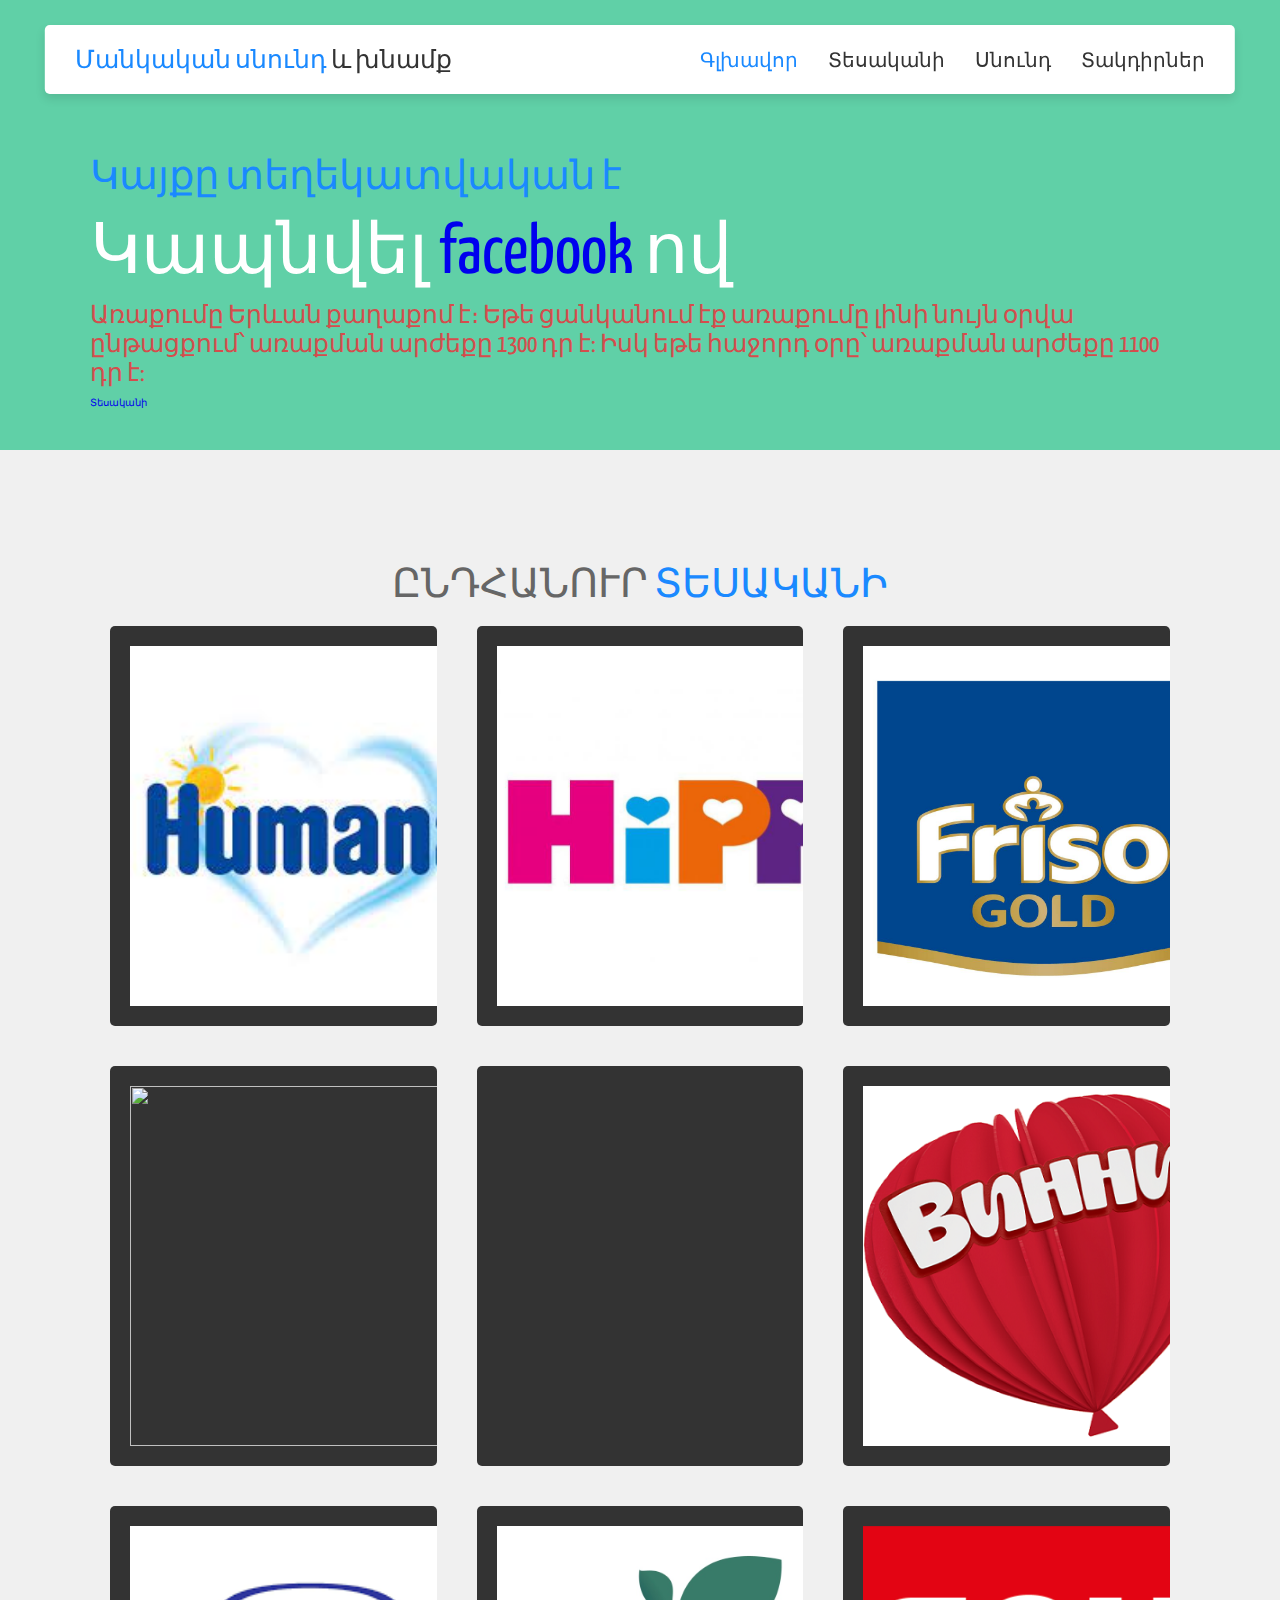
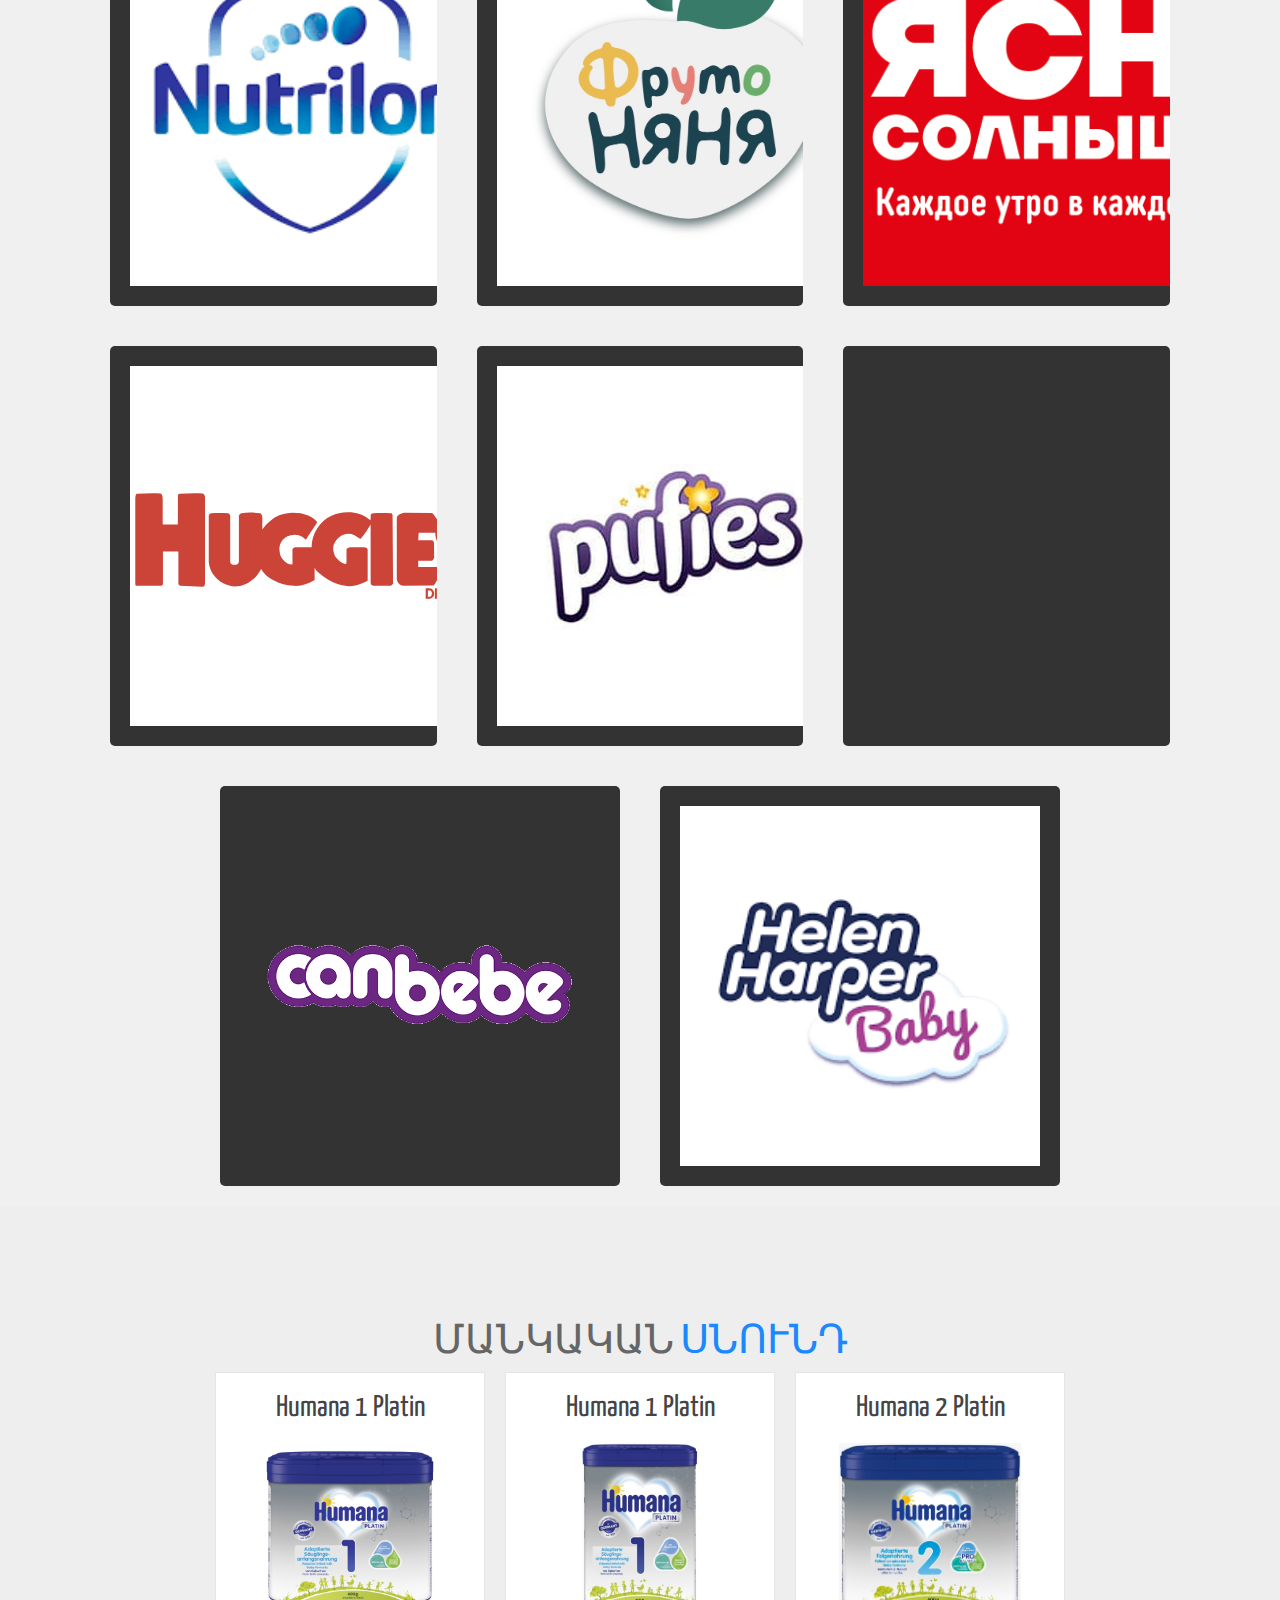
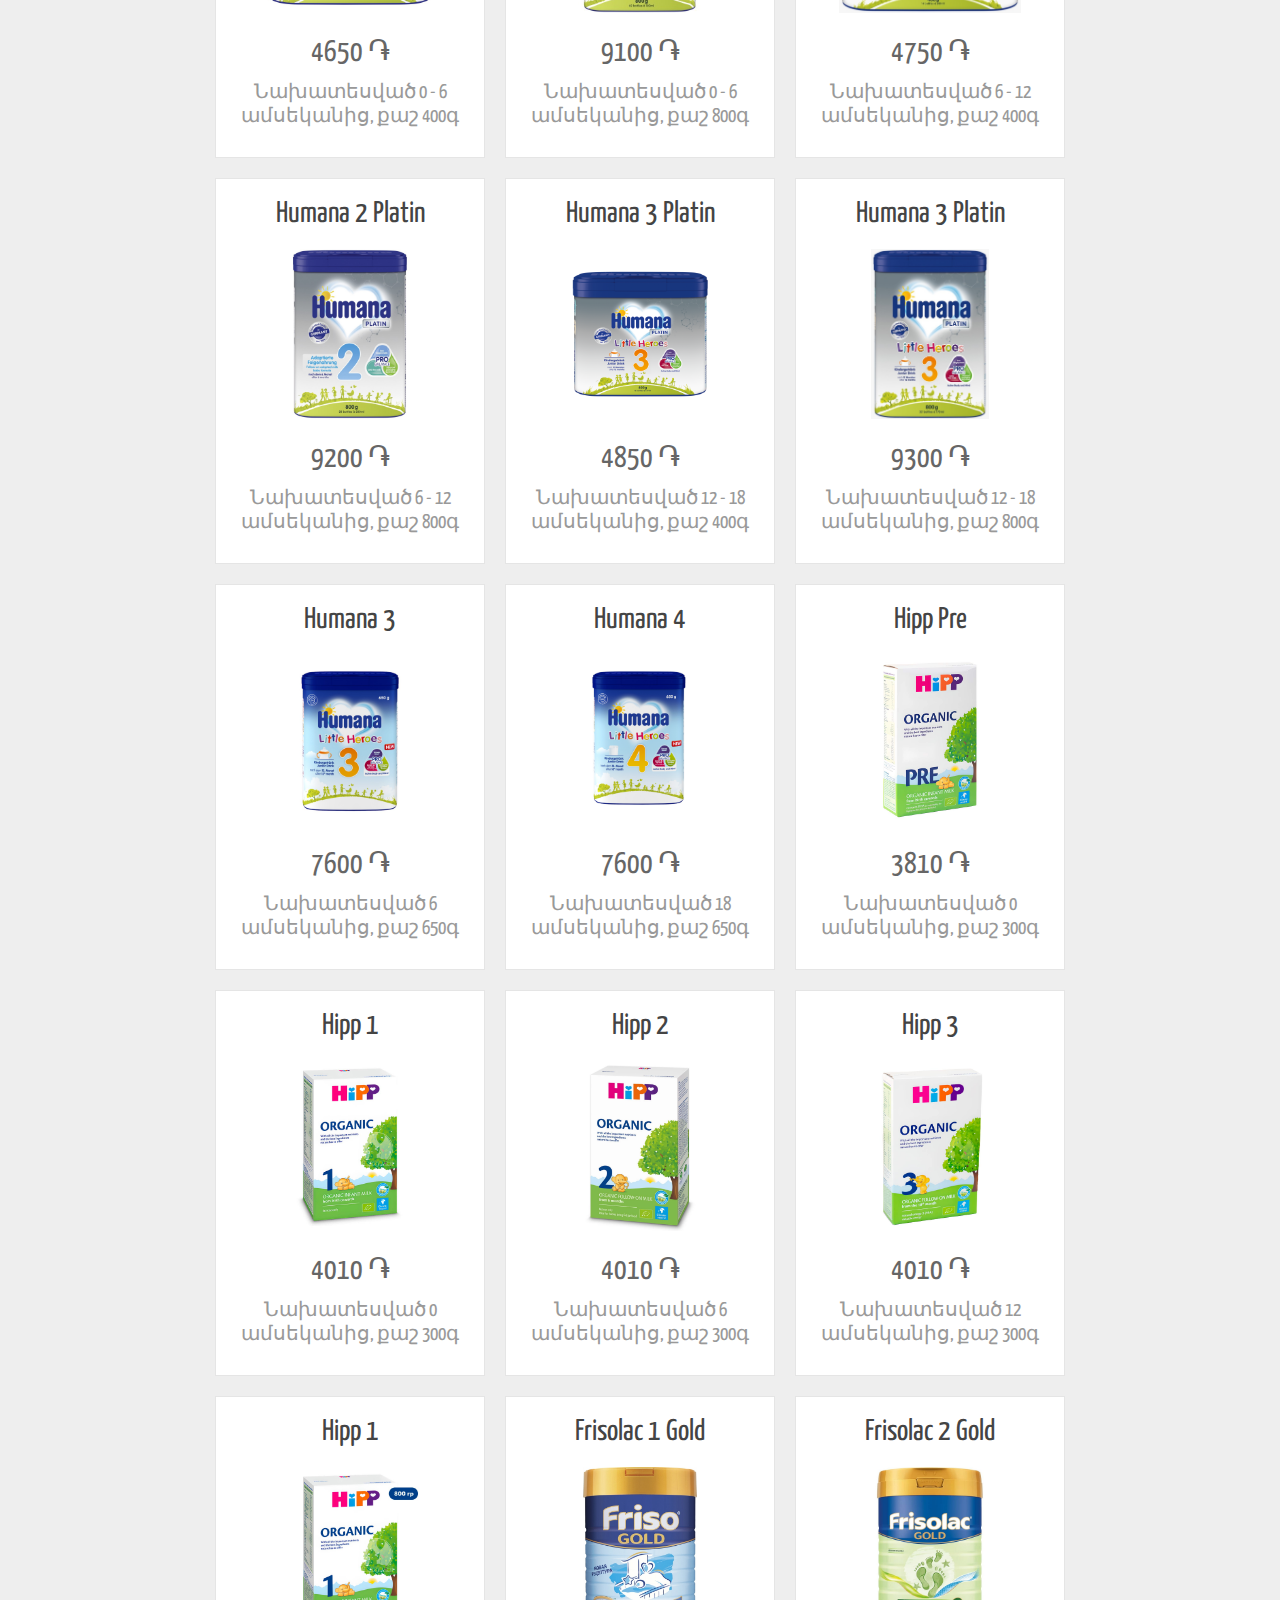
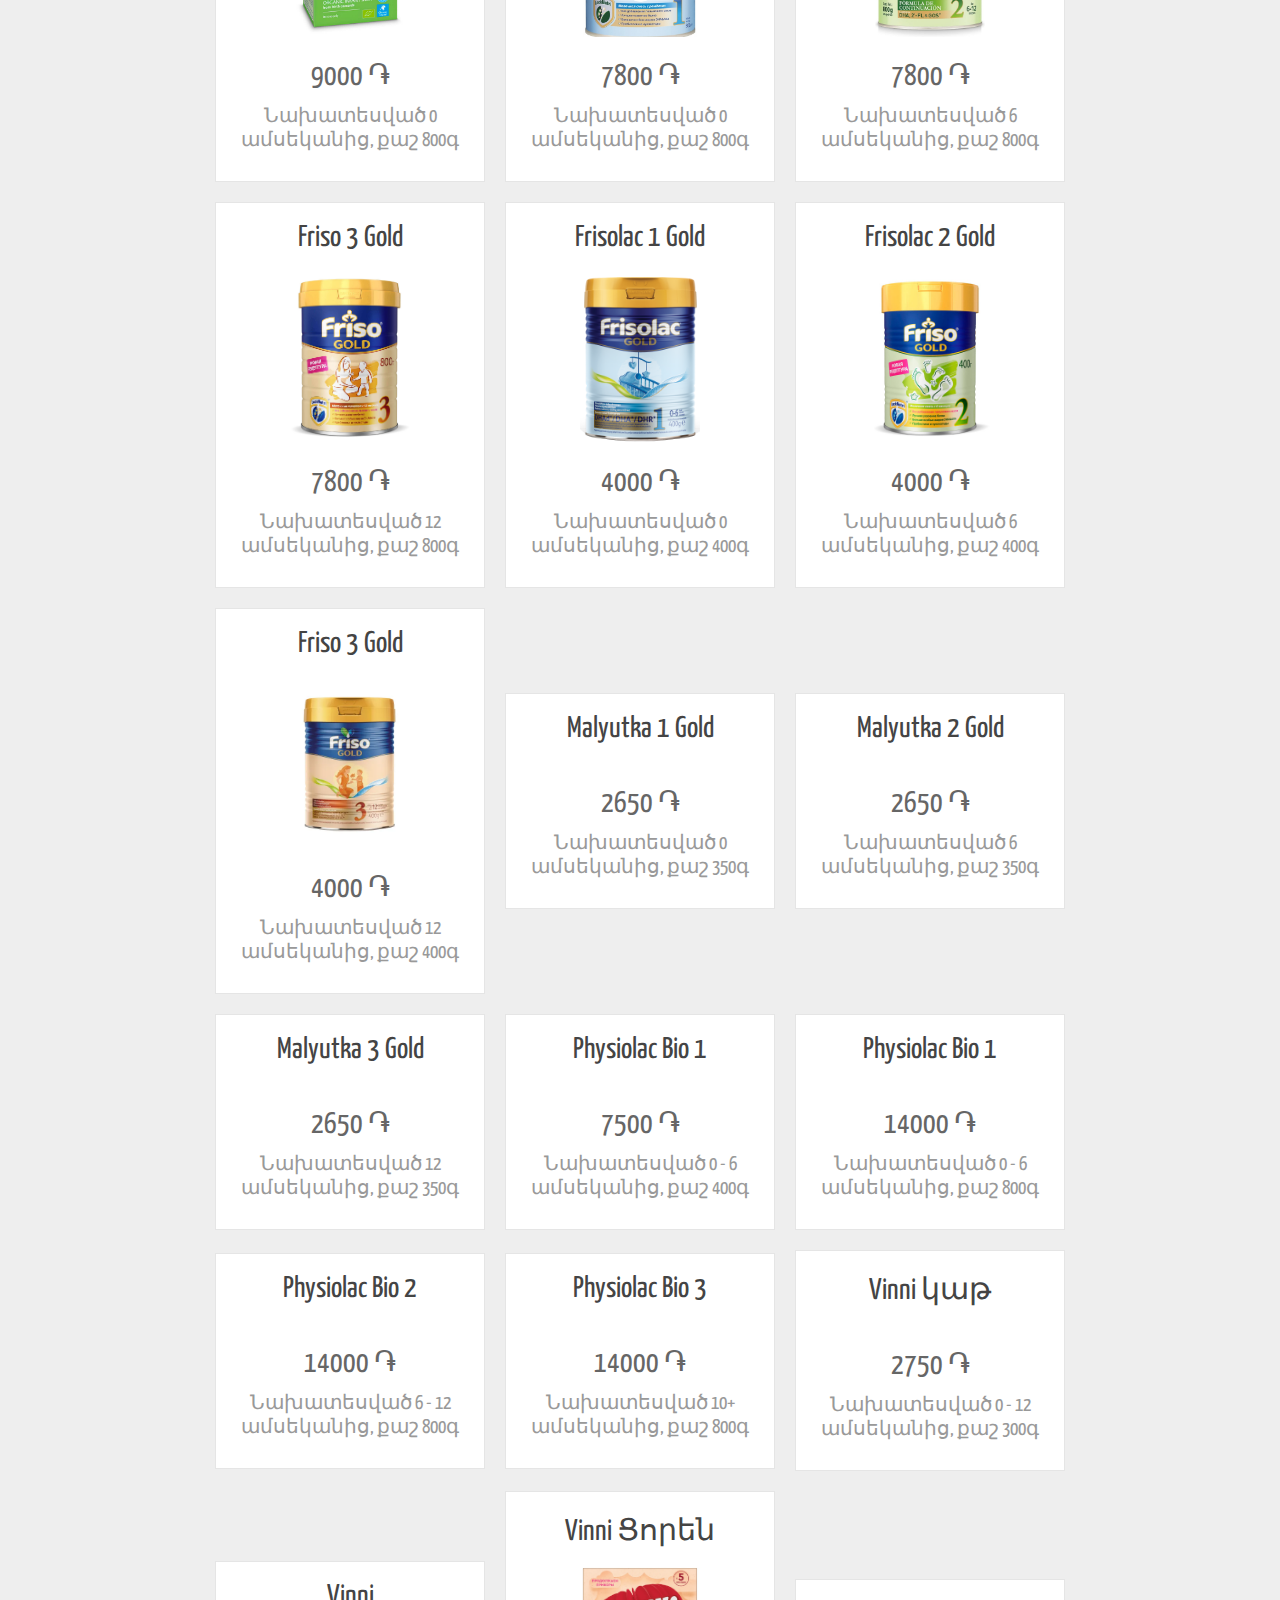
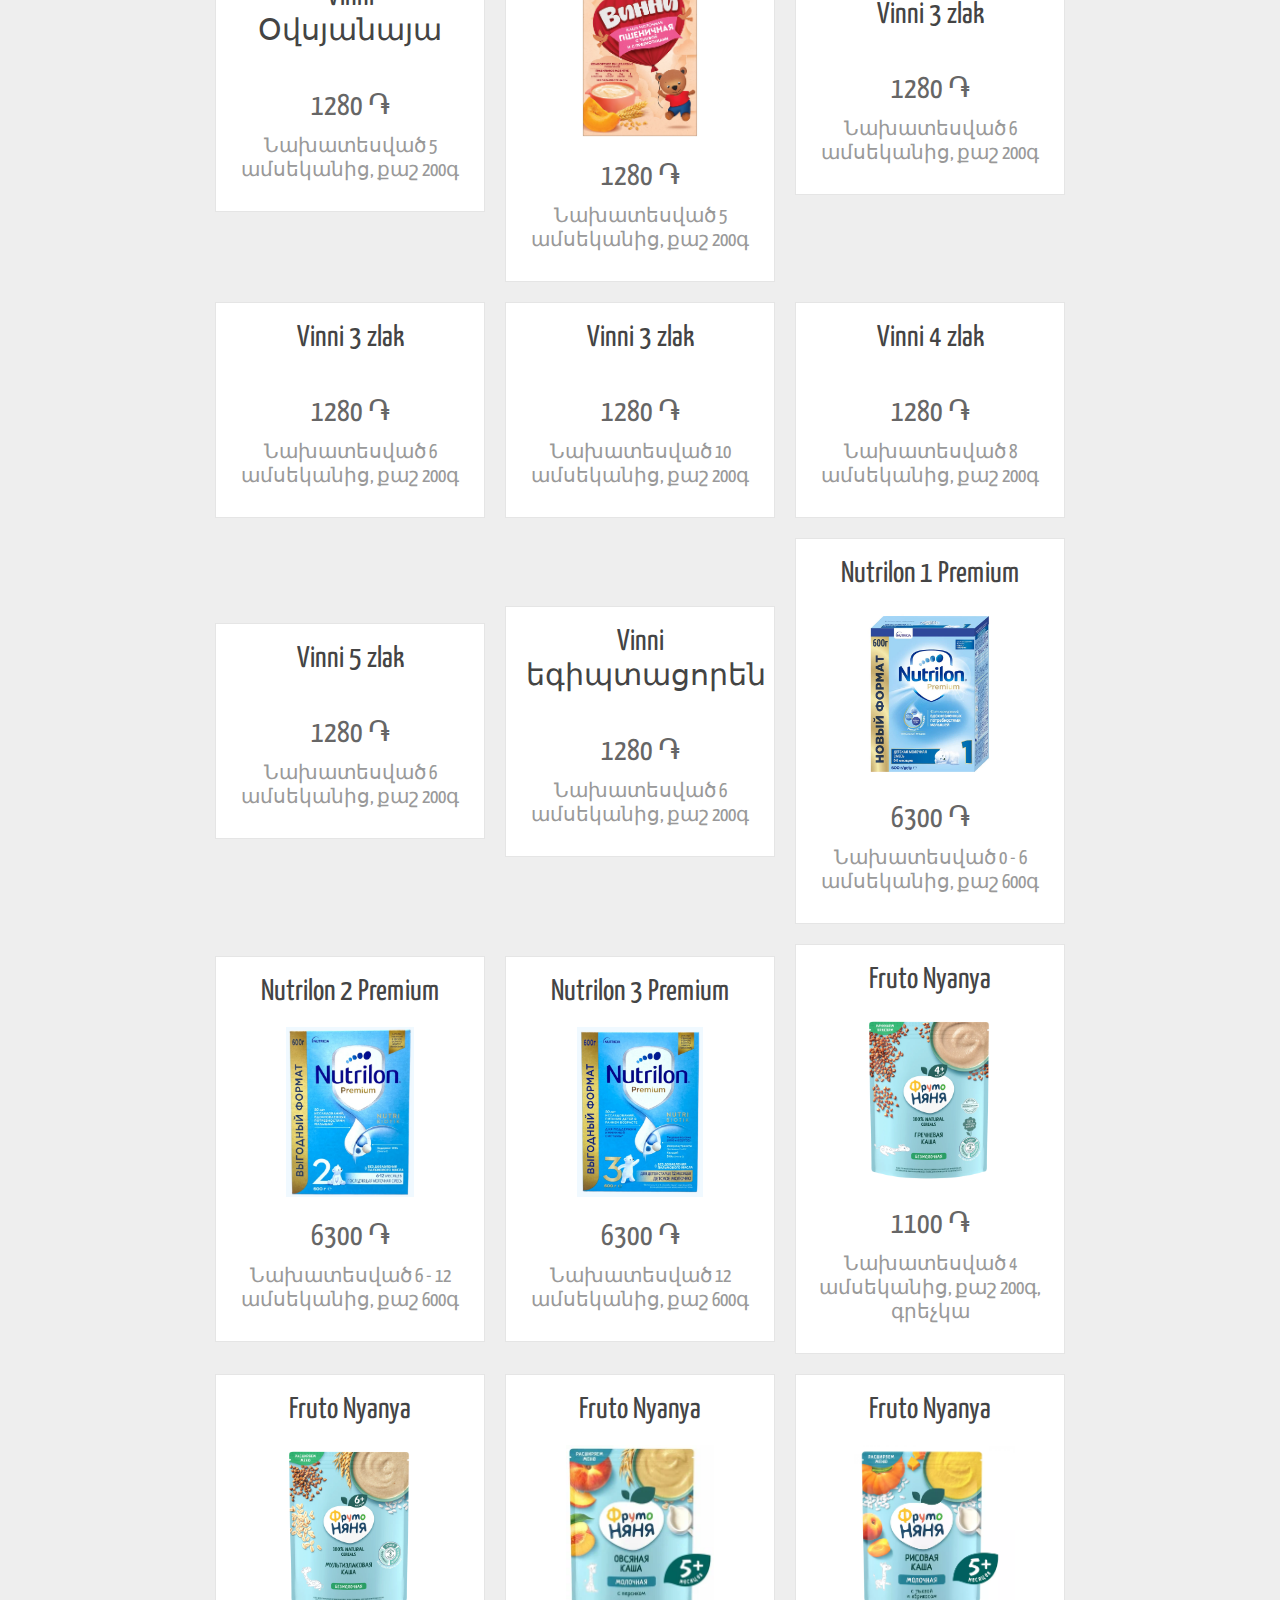
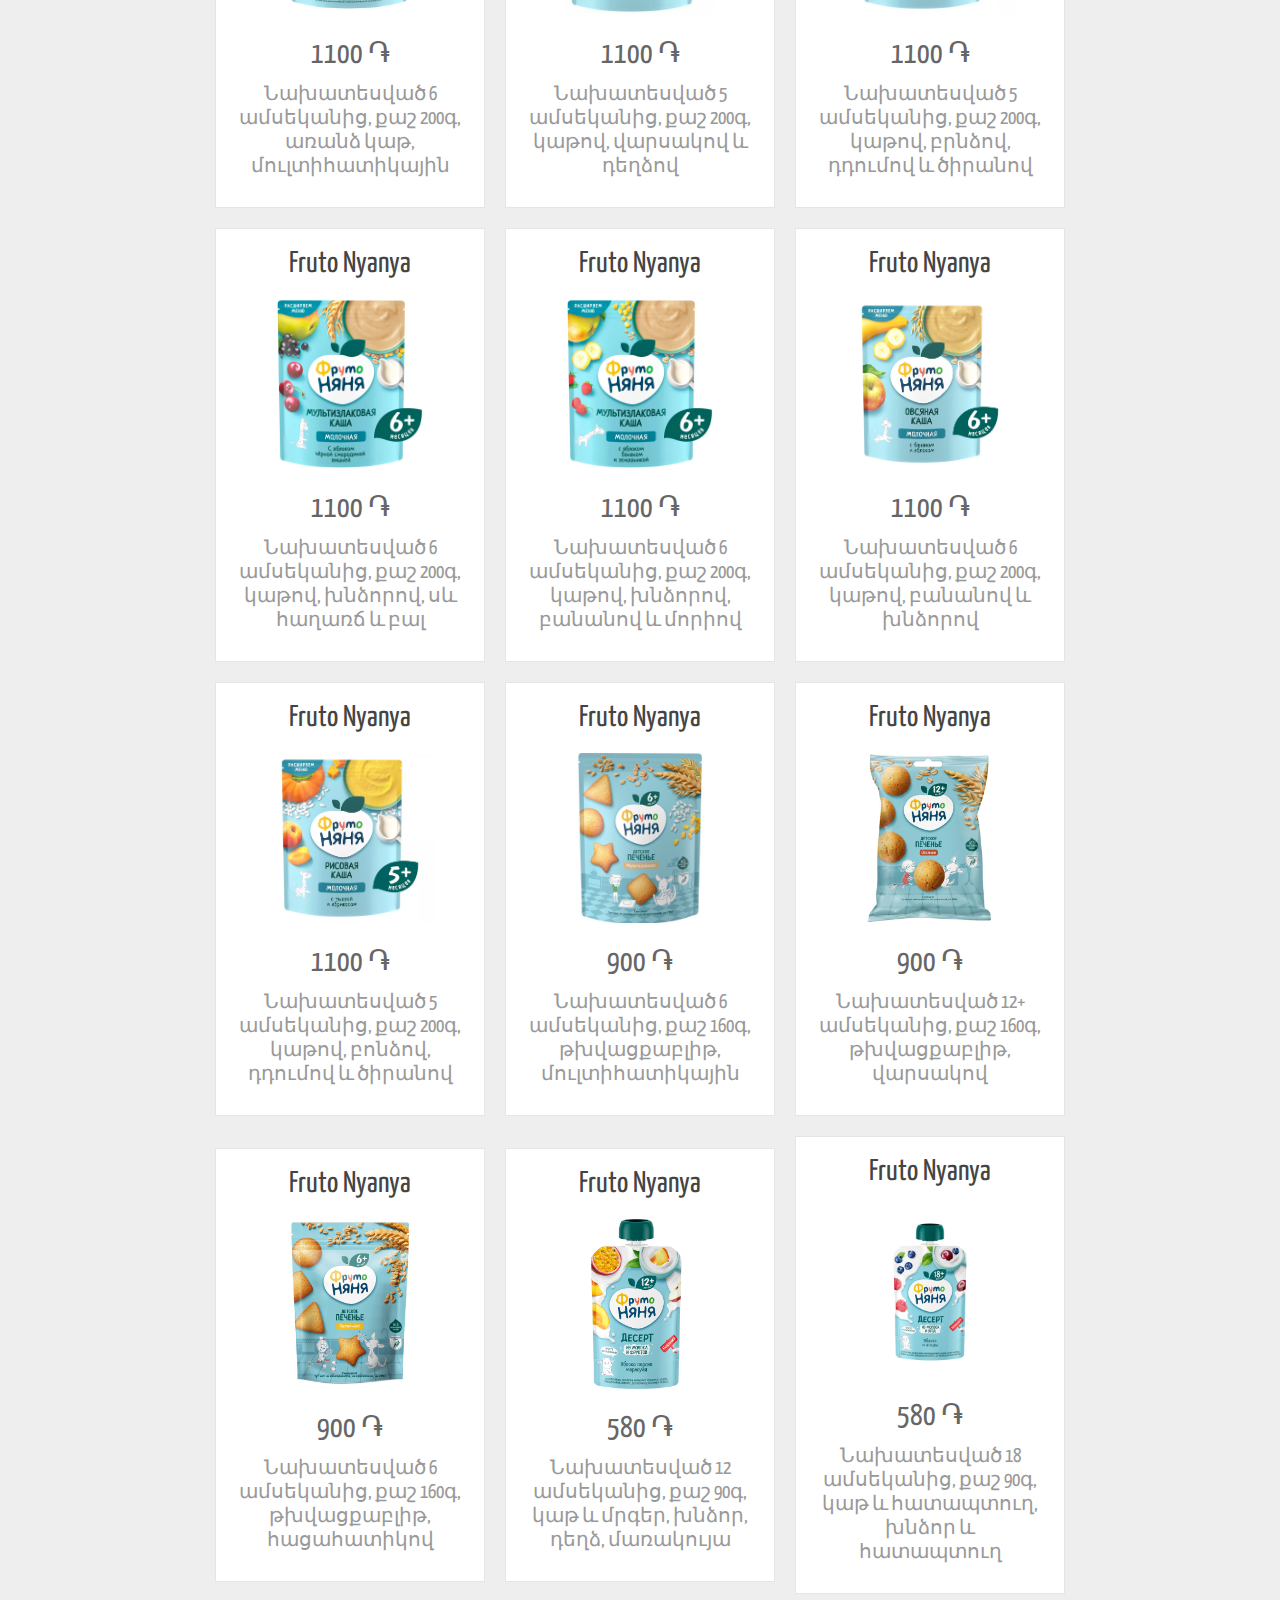
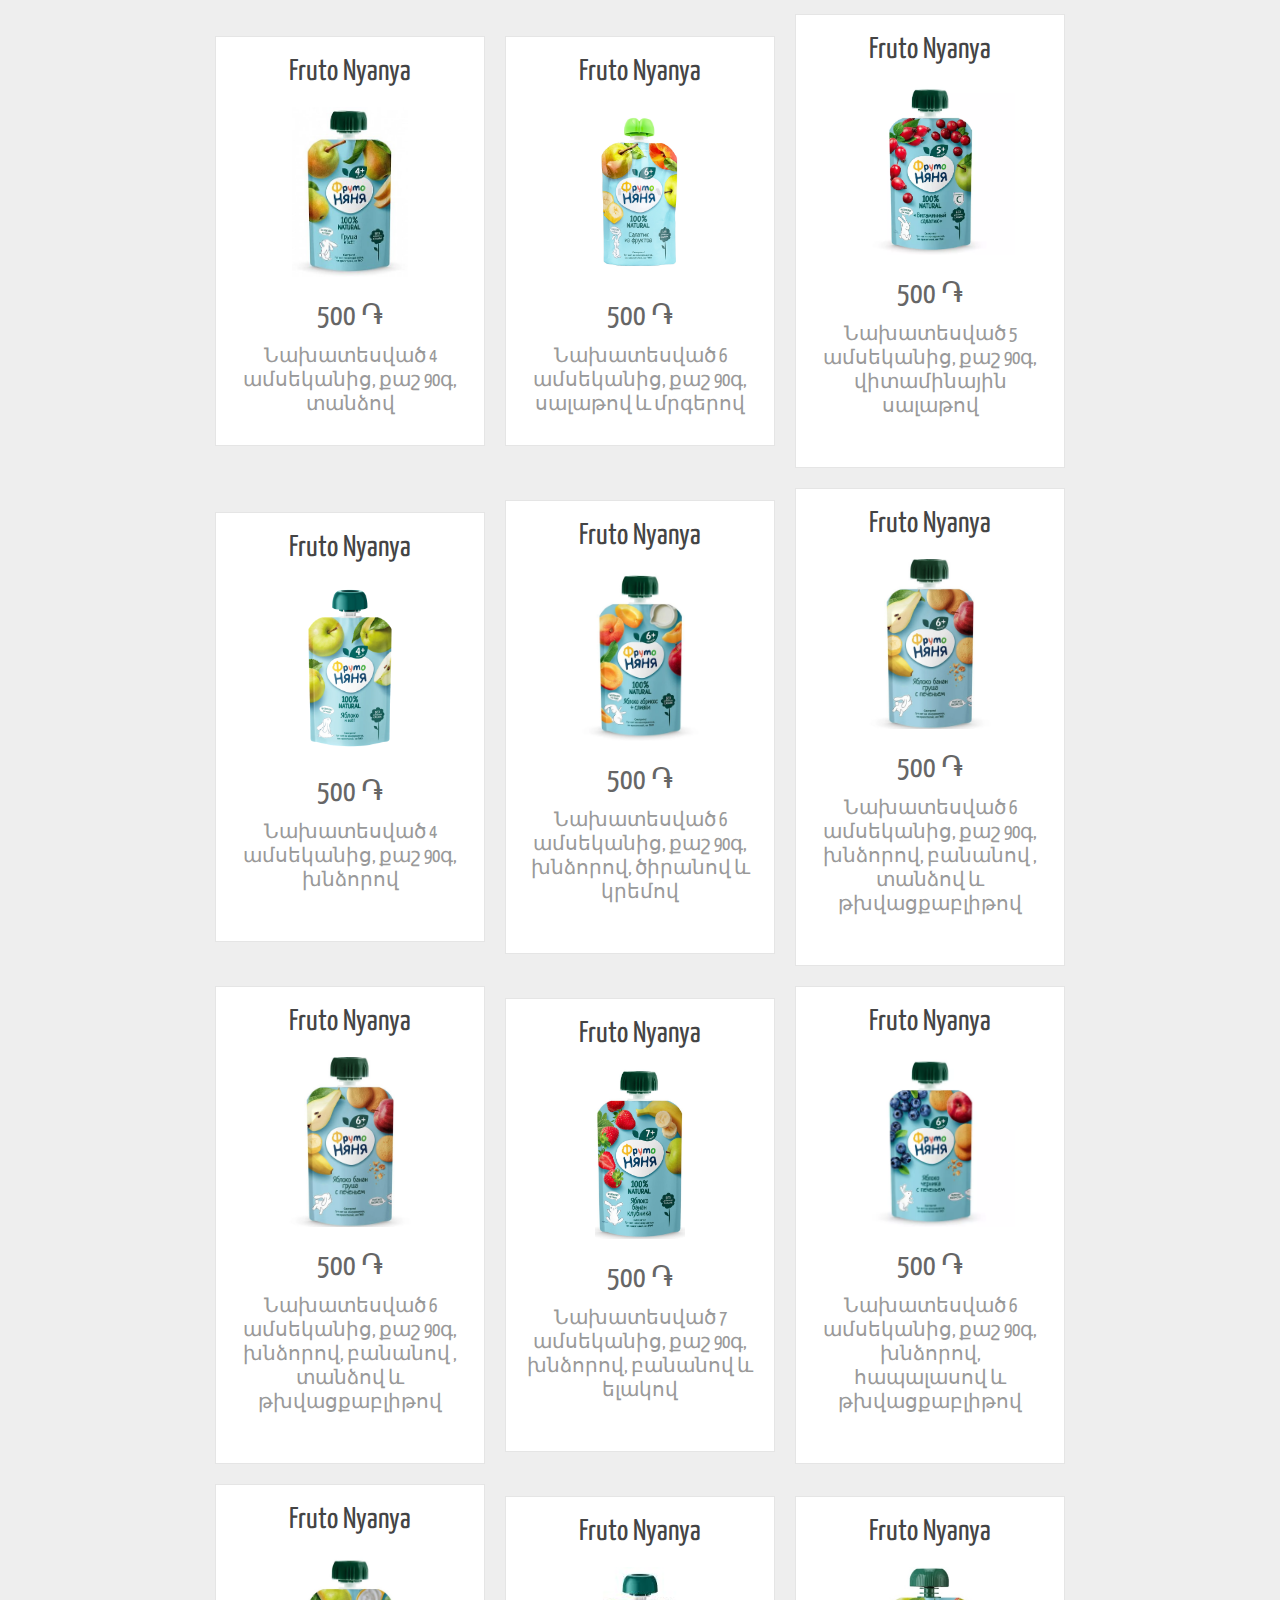
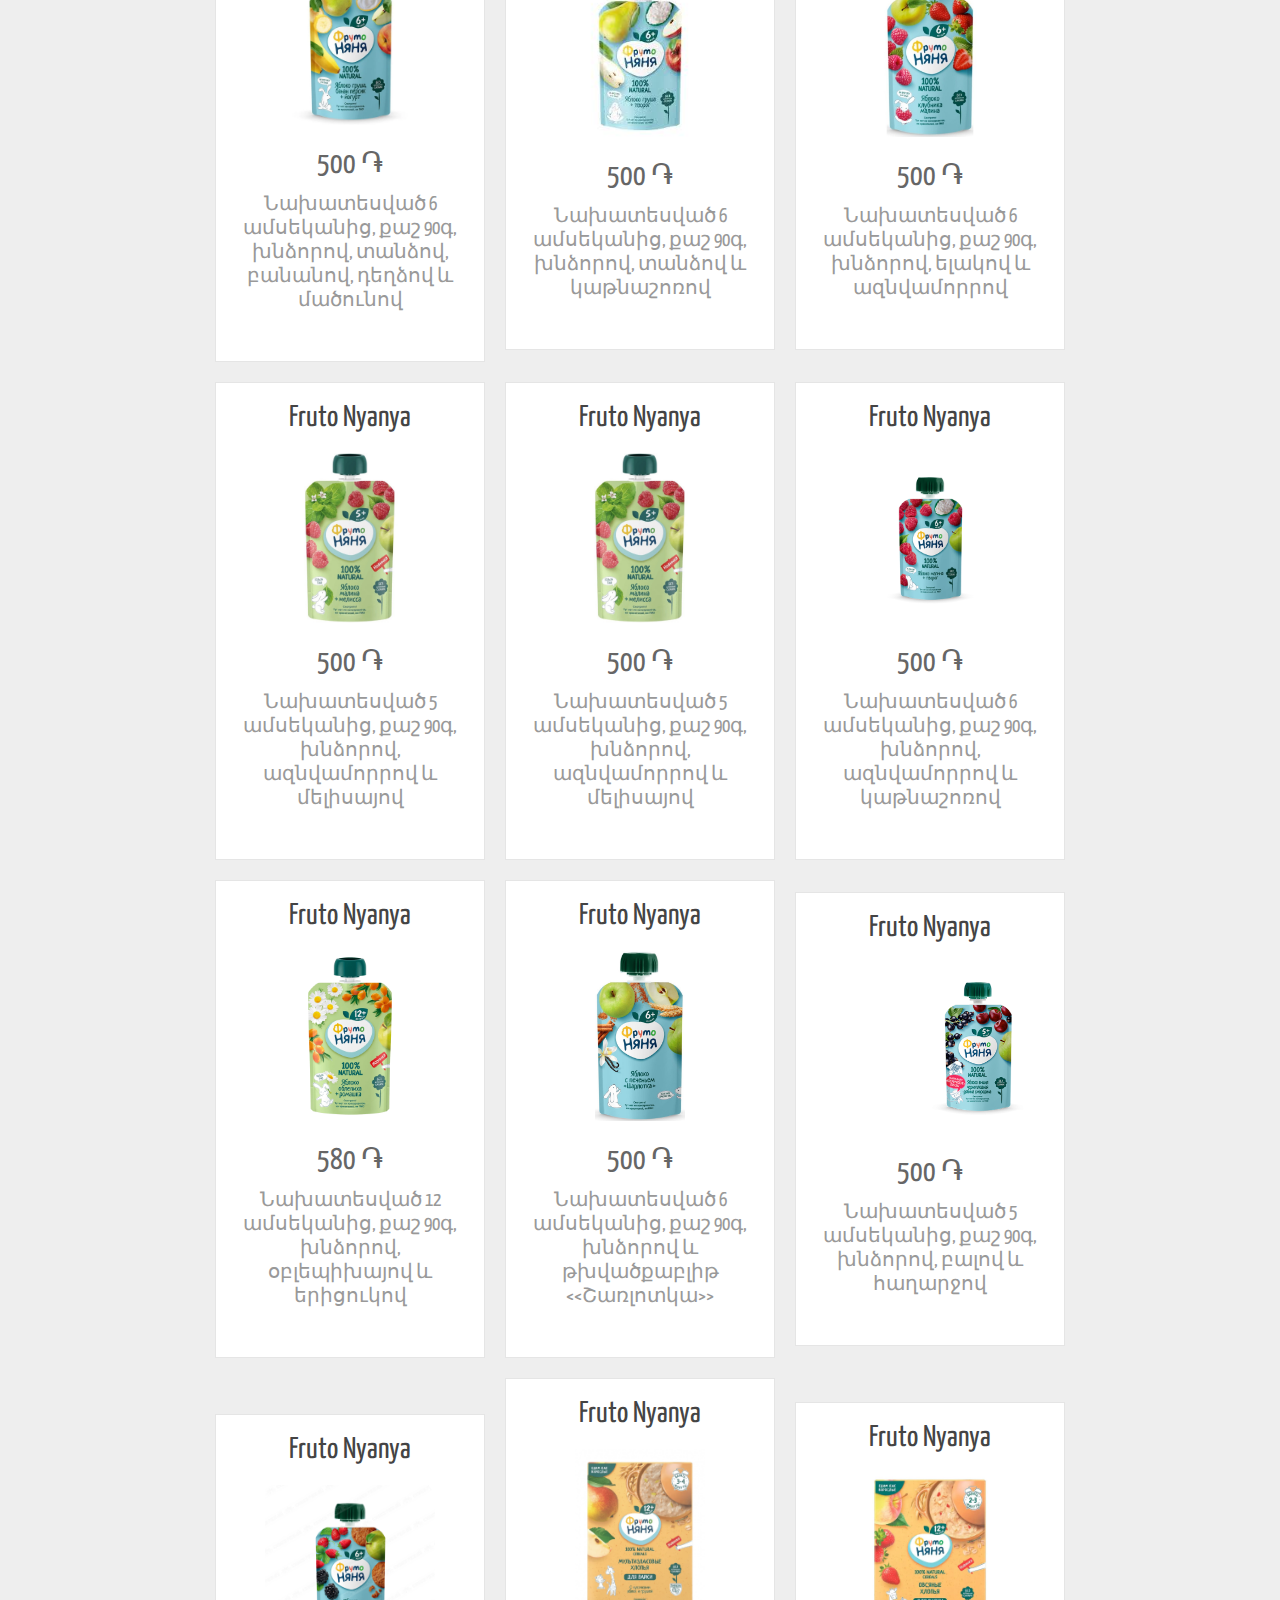
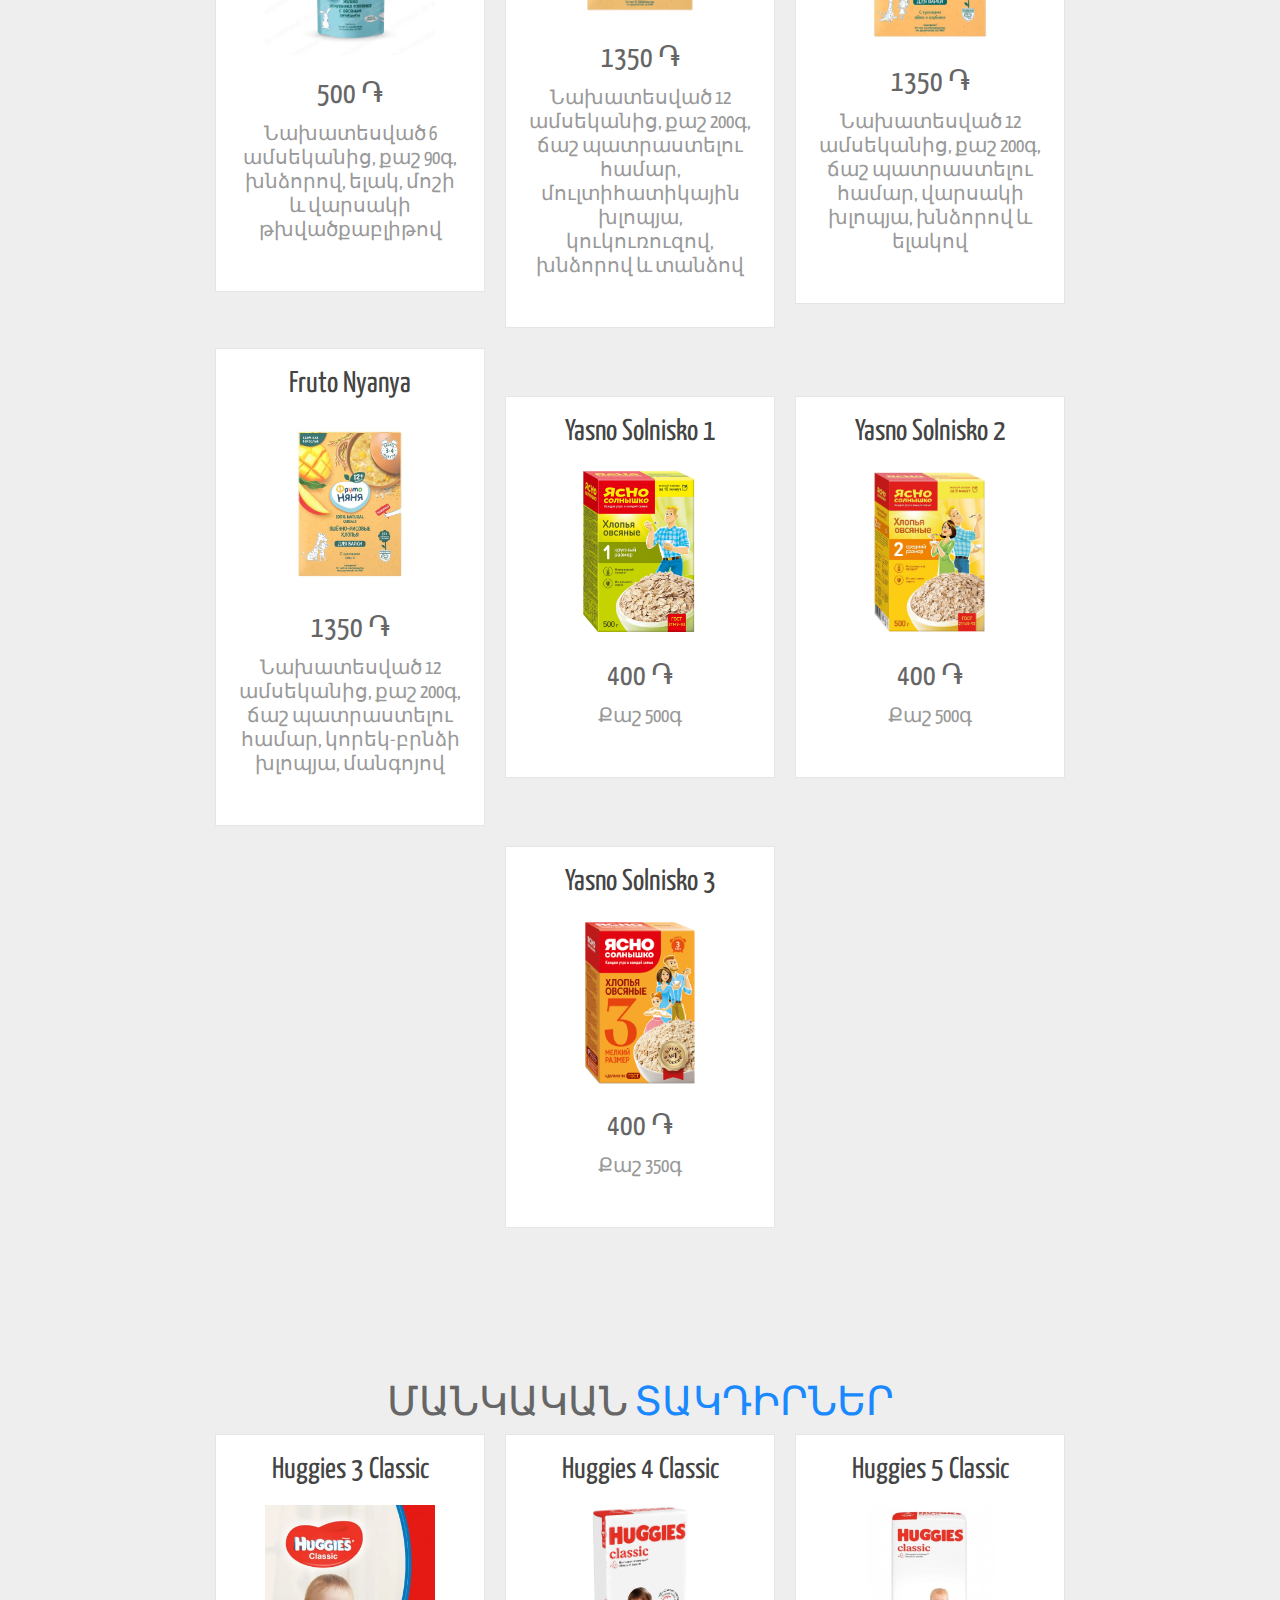
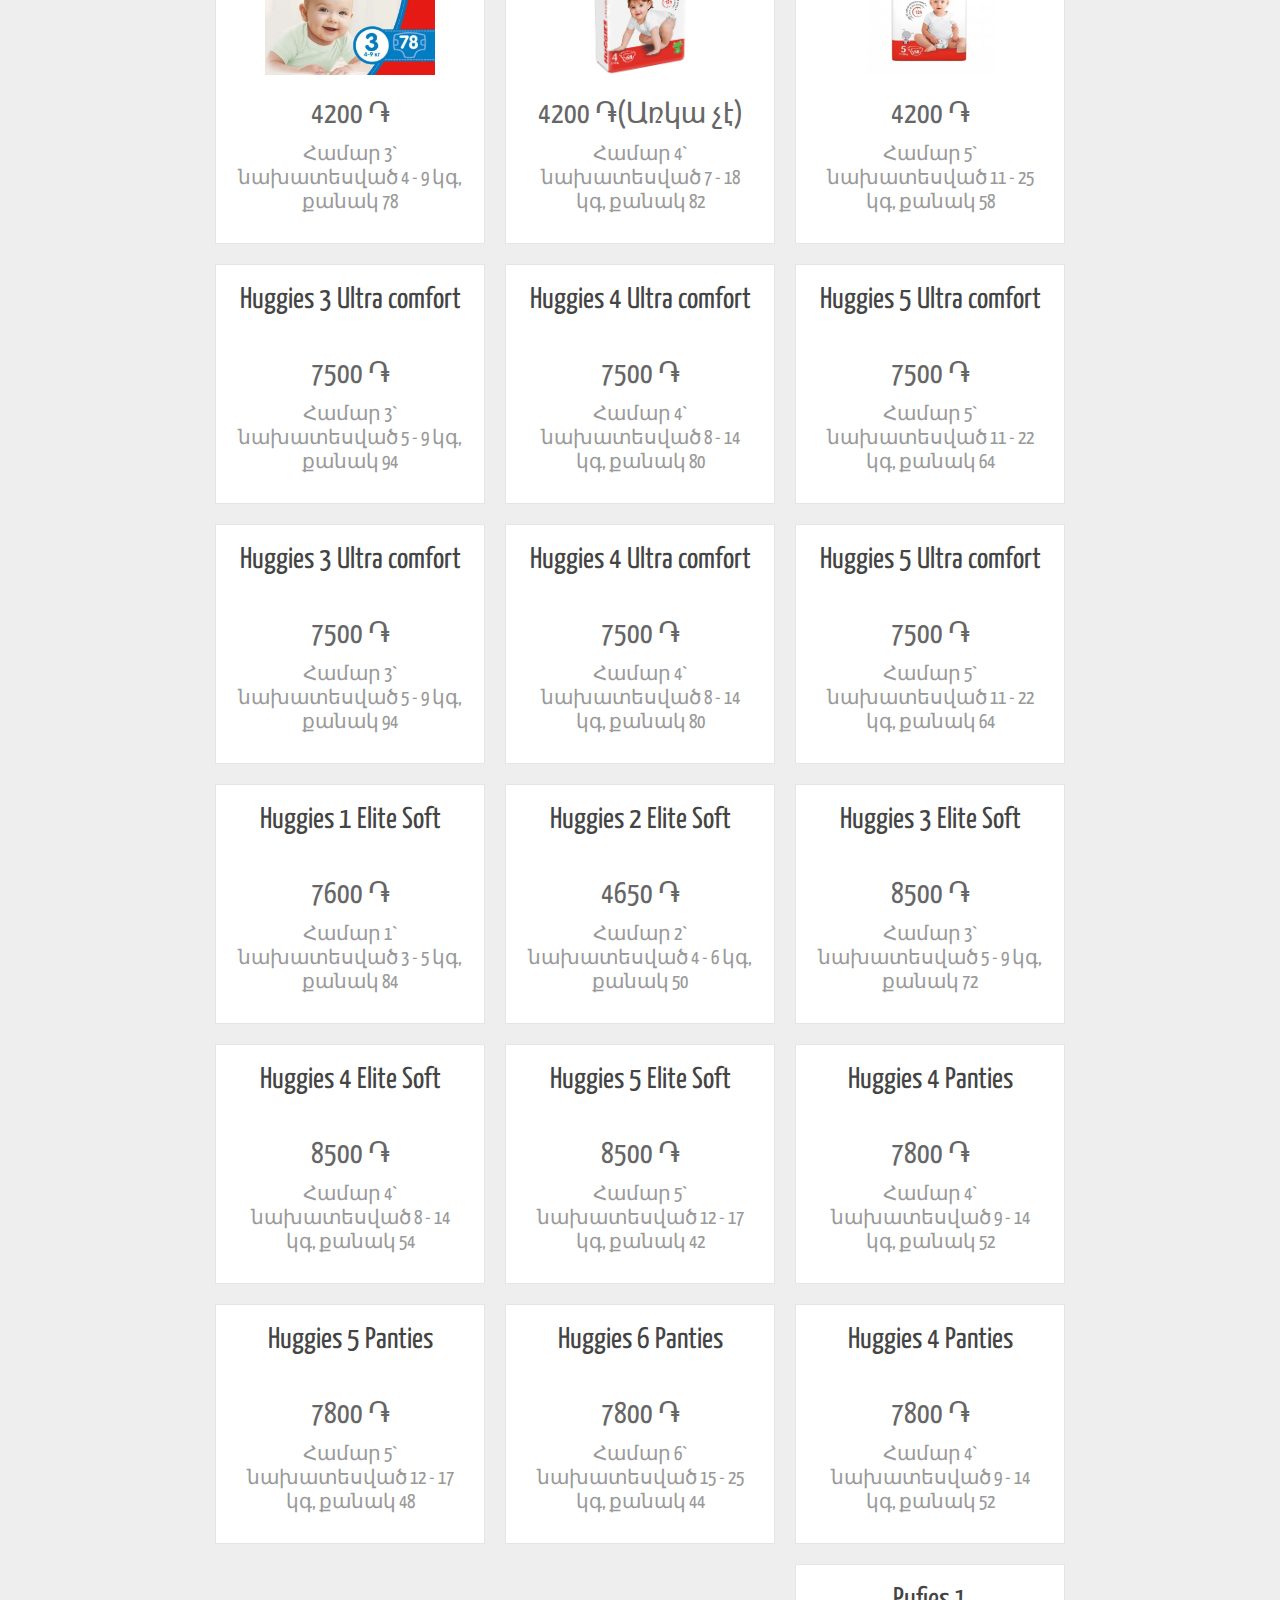
==== index.html @ b2ea330b "Update index.html" ====
<!DOCTYPE html>
<html lang="en">
<head>
    <meta charset="UTF-8">
    <meta name="viewport" content="width=device-width, initial-scale=1.0">
    <title>Մանկական սնունդ</title>

    <!-- font awesome cdn link  -->
    <link rel="stylesheet" href="https://cdnjs.cloudflare.com/ajax/libs/font-awesome/5.15.3/css/all.min.css">

    <!-- custom css file link  -->
    <link rel="stylesheet" href="style.css">
</head>
<body>
    
<!-- header section starts  -->

<header>

    <a href="#" class="logo"><span>Մանկական սնունդ </span>և խնամք</a>

    <div id="menu" class="fas fa-bars"></div>

    <nav class="navbar">
        <ul>
            <li><a class="active" href="#home">Գլխավոր</a></li>
            <li><a href="#gallery">Տեսականի</a></li>
            <!-- <li><a href="#about">about</a></li> -->
            <li><a href="#product">Սնունդ</a></li>
            <li><a href="#pam">Տակդիրներ</a></li>
        </ul>
    </nav>

</header>

<!-- header section ends -->

<!-- home section starts  -->

<section class="home" id="home">

    <div class="content">
        <h3>Կայքը տեղեկատվական է</h3>
        <h1>Կապնվել <a href="https://www.facebook.com/aaamnyam/">facebook</a> ով</h1>
        <p>Առաքումը Երևան քաղաքոմ է։ Եթե ցանկանում էք առաքումը լինի նույն օրվա ընթացքում՝ առաքման արժեքը 1300 դր է:
            Իսկ եթե հաջորդ օրը՝ առաքման արժեքը 1100 դր է:</p>
        <a href="#gallery" class="btnSpecial">Տեսականի</a>
    </div>

    <!-- <div class="image">
        <img src="images/about-img-min.png" alt="">
    </div> -->

</section>

<!-- home section ends -->

<!-- gallery section starts  -->

<section class="gallery" id="gallery">

 <h1 class="heading"> <span>Ընդհանուր</span> տեսականի </h1>

 <div class="box-container">
    
    <div class="box">
        <a href="#humana" class="btn"><img src="images/Food/Humana/humana-logo-2.jpg" alt=""></a>
<!--         <div class="info">
            <h3>Humana</h3>
            <p>Սնունդ</p>
            <a href="#humana" class="btn">Տեսնել ավելին</a>
        </div> -->
    </div>

    <div class="box">
        <a href="#hipp" class="btn"><img src="images/Food/Hipp/hipp_logo3.jpg" alt=""></a>
<!--         <div class="info">
            <h3>Hipp</h3>
            <p>Սնունդ</p>
            <a href="#hipp" class="btn">Տեսնել ավելին</a>
        </div> -->
    </div>

    <div class="box">
        <a href="#friso" class="btn"><img src="images/Food/Frisolac/friso_logo4.jpg" alt=""></a>
<!--         <div class="info">
            <h3>Frisolac</h3>
            <p>Սնունդ</p>
            <a href="#friso" class="btn">Տեսնել ավելին</a>
        </div> -->
    </div>

    <div class="box">
        <a href="#malyutka" class="btn"><img src="images/Food/Malyutka/malyutka_logo7.jpg" alt="" width="360px"></a>
<!--         <div class="info">
            <h3>Malyutka</h3>
            <p>Սնունդ</p>
            <a href="#malyutka" class="btn">Տեսնել ավելին</a>
        </div> -->
    </div>

    <div class="box">
        <a href="#physiolac" class="btn"><img src="images/Food/Physiolac/physiolac_logo.png" alt=""></a>
<!--         <div class="info">
            <h3>Physiolac</h3>
            <p>Սնունդ</p>
            <a href="#physiolac" class="btn">Տեսնել ավելին</a>
        </div> -->
    </div>
     
    <div class="box">
        <a href="#vinni" class="btn"><img src="images/Food/Vinni/Vinni_logo.png" alt=""></a>
<!--         <div class="info">
            <h3>Vinni</h3>
            <p>Սնունդ</p>
            <a href="#vinni" class="btn">Տեսնել ավելին</a>
        </div> -->
    </div>
     
    <div class="box">
        <a href="#nutrilon" class="btn"><img src="images/Food/Nutrilon/nutrilon_logo.png" alt=""></a>
<!--         <div class="info">
            <h3>Vinni</h3>
            <p>Սնունդ</p>
            <a href="#vinni" class="btn">Տեսնել ավելին</a>
        </div> -->
    </div>
     
    <div class="box">
        <a href="#frutonyanya" class="btn"><img src="images/Food/FrutoNyaNya/frutonyanya_logo.jpg" alt=""></a>
<!--         <div class="info">
            <h3>Vinni</h3>
            <p>Սնունդ</p>
            <a href="#vinni" class="btn">Տեսնել ավելին</a>
        </div> -->
    </div>
    
    <div class="box">
        <a href="#yasno" class="btn"><img src="images/Food/Yasno/yasno-logo.png" alt=""></a>
<!--         <div class="info">
            <h3>Vinni</h3>
            <p>Սնունդ</p>
            <a href="#vinni" class="btn">Տեսնել ավելին</a>
        </div> -->
    </div>

    <div class="box">
        <a href="#huggies" class="btn"><img src="images/Diaper/Huggies/huggies_logo2.svg" alt=""></a>
<!--         <div class="info">
            <h3>Huggies</h3>
            <p>Տակդիր</p>
            <a href="#huggies" class="btn">Տեսնել ավելին</a>
        </div> -->
    </div>

    <div class="box">
        <a href="#pufies" class="btn"><img src="images/Diaper/Pufies/pufies_logo.jpg" alt=""></a>
<!--         <div class="info">
            <h3>Pufies</h3>
            <p>Տակդիր</p>
            <a href="#pufies" class="btn">Տեսնել ավելին</a>
        </div> -->
    </div>

    <div class="box">
        <a href="#libero" class="btn"><img src="images/Diaper/Libero/libero_logo3.jpg" alt=""></a>
<!--         <div class="info">
            <h3>Libero</h3>
            <p>Տակդիր</p>
            <a href="#libero" class="btn">Տեսնել ավելին</a>
        </div> -->
    </div>
     
    <div class="box">
        <a href="#canbebe" class="btn"><img src="images/Diaper/CanBebe/canbebe_logo.webp" alt=""></a>
<!--         <div class="info">
            <h3>Libero</h3>
            <p>Տակդիր</p>
            <a href="#libero" class="btn">Տեսնել ավելին</a>
        </div> -->
    </div>

    <div class="box">
        <a href="#helenharper" class="btn"><img src="images/Diaper/HelenHarper/helenharper-logo.png" alt=""></a>
<!--         <div class="info">
            <h3>Vinni</h3>
            <p>Սնունդ</p>
            <a href="#vinni" class="btn">Տեսնել ավելին</a>
        </div> -->
    </div>
    
 </div>

</section>

<!-- gallery section ends -->

<!-- about section starts  -->








<!-- <section class="about" id="about">

    <h1 class="heading"> <span>about</span> avengers </h1>

    <div class="row">
    
        <div class="image">
            <img src="images/about-img.png" alt="">
        </div>
    
        <div class="content">
            <h3>marvel avengers is amazing</h3>
            <p>Lorem ipsum dolor sit amet consectetur adipisicing elit. Doloremque, optio consequuntur. Iusto molestias harum, doloremque recusandae at voluptate et voluptatibus, dolore, in reiciendis pariatur. Veritatis dicta ab dolor dignissimos eius!</p>
            <p>Lorem ipsum, dolor sit amet consectetur adipisicing elit. Voluptates maxime nulla fuga ratione et commodi expedita qui suscipit culpa similique.</p>
            <a href="#" class="btn">learn more</a>
        </div>
    
    </div>

</section> -->








<!-- about section ends -->

<!-- product section starts  -->

<section class="product" id="product">

    <h1 class="heading"> <span>մանկական</span> սնունդ </h1>
    
    <div class="box-container">

        <!-- Humana start -->

        <selection id="humana"></selection>

        <div class="box">
            <h3>Humana 1 Platin</h3>
            <img src="images/Food/Humana/platin-1-400g.jpg" alt="">
            <div class="price">4650 ֏</div>
            <p>Նախատեսված 0 - 6 ամսեկանից, քաշ 400գ</p>
        </div>

        <div class="box">
            <h3>Humana 1 Platin</h3>
            <img src="images/Food/Humana/platin-1-800g.jpg" alt="">
            <div class="price">9100 ֏</div>
            <p>Նախատեսված 0 - 6 ամսեկանից, քաշ 800գ</p>
        </div>
        
        <div class="box">
            <h3>Humana 2 Platin</h3>
            <img src="images/Food/Humana/platin-2-400g.jpg" alt="">
            <div class="price">4750 ֏</div>
            <p>Նախատեսված 6 - 12 ամսեկանից, քաշ 400գ</p>
        </div>
        
        <div class="box">
            <h3>Humana 2 Platin</h3>
            <img src="images/Food/Humana/platin-2-800g.jpg" alt="">
            <div class="price">9200 ֏</div>
            <p>Նախատեսված 6 - 12 ամսեկանից, քաշ 800գ</p>
        </div>

        <div class="box">
            <h3>Humana 3 Platin</h3>
            <img src="images/Food/Humana/platin-3-400g.jpg" alt="">
            <div class="price">4850 ֏</div>
            <p>Նախատեսված 12 - 18 ամսեկանից, քաշ 400գ</p>
        </div>
        
        <div class="box">
            <h3>Humana 3 Platin</h3>
            <img src="images/Food/Humana/platin-3-800g.jpg" alt="">
            <div class="price">9300 ֏</div>
            <p>Նախատեսված 12 - 18 ամսեկանից, քաշ 800գ</p>
        </div>

        <div class="box">
            <h3>Humana 3</h3>
            <img src="images/Food/Humana/humana-3-650g.jpg" alt="">
            <div class="price">7600 ֏</div>
            <p>Նախատեսված 6 ամսեկանից, քաշ 650գ</p>
        </div>

        <div class="box">
            <h3>Humana 4</h3>
            <img src="images/Food/Humana/humana-4-650g.png" alt="">
            <div class="price">7600 ֏</div>
            <p>Նախատեսված 18 ամսեկանից, քաշ 650գ</p>
        </div>

        <!-- Humana end -->

        <!-- Hipp start -->

        <selectino id="hipp"></selectino>

        <div class="box">
            <h3>Hipp Pre</h3>
            <img src="images/Food/Hipp/hipp_pre.jpeg" alt="">
            <div class="price">3810 ֏</div>
            <p>Նախատեսված 0 ամսեկանից, քաշ 300գ</p>
        </div>

        <div class="box">
            <h3>Hipp 1</h3>
            <img src="images/Food/Hipp/hipp1.jpeg" alt="">
            <div class="price">4010 ֏</div>
            <p>Նախատեսված 0 ամսեկանից, քաշ 300գ</p>
        </div>

        <div class="box">
            <h3>Hipp 2</h3>
            <img src="images/Food/Hipp/hipp2.webp" alt="">
            <div class="price">4010 ֏</div>
            <p>Նախատեսված 6 ամսեկանից, քաշ 300գ</p>
        </div>

        <div class="box">
            <h3>Hipp 3</h3>
            <img src="images/Food/Hipp/hipp3.jpeg" alt="">
            <div class="price">4010 ֏</div>
            <p>Նախատեսված 12 ամսեկանից, քաշ 300գ</p>
        </div>

        <div class="box">
            <h3>Hipp 1</h3>
            <img src="images/Food/Hipp/hipp1_800gr.jpeg" alt="">
            <div class="price">9000 ֏</div>
            <p>Նախատեսված 0 ամսեկանից, քաշ 800գ</p>
        </div>

        <!-- Hipp end -->

        <!-- Frisolac start -->

        <selection id="friso"></selection>

        <div class="box">
            <h3>Frisolac 1 Gold</h3>
            <img src="images/Food/Frisolac/frisolac1_gold.jpg" alt="">
            <div class="price">7800 ֏</div>
            <p>Նախատեսված 0 ամսեկանից, քաշ 800գ</p>
        </div>

        <div class="box">
            <h3>Frisolac 2 Gold</h3>
            <img src="images/Food/Frisolac/frisolac2_gold.jpg" alt="">
            <div class="price">7800 ֏</div>
            <p>Նախատեսված 6 ամսեկանից, քաշ 800գ</p>
        </div>

        <div class="box">
            <h3>Friso 3 Gold</h3>
            <img src="images/Food/Frisolac/frisolac3_gold.jpg" alt="">
            <div class="price">7800 ֏</div>
            <p>Նախատեսված 12 ամսեկանից, քաշ 800գ</p>
        </div>
        
        <div class="box">
            <h3>Frisolac 1 Gold</h3>
            <img src="images/Food/Frisolac/frisolac1_gold_400g.png" alt="">
            <div class="price">4000 ֏</div>
            <p>Նախատեսված 0 ամսեկանից, քաշ 400գ</p>
        </div>
        
        <div class="box">
            <h3>Frisolac 2 Gold</h3>
            <img src="images/Food/Frisolac/friso2_gold_400g.jpg" alt="">
            <div class="price">4000 ֏</div>
            <p>Նախատեսված 6 ամսեկանից, քաշ 400գ</p>
        </div>
        
        <div class="box">
            <h3>Friso 3 Gold</h3>
            <img src="images/Food/Frisolac/friso3_gold_400g.webp" alt="">
            <div class="price">4000 ֏</div>
            <p>Նախատեսված 12 ամսեկանից, քաշ 400գ</p>
        </div>

        <!-- Frisolac end -->

        <!-- Malyutka start -->

        <selection id="malyutka"></selection>

        <div class="box">
            <h3>Malyutka 1 Gold</h3>
            <img src="images/Food/Malyutka/malyutka1_gold.png" alt="">
            <div class="price">2650 ֏</div>
            <p>Նախատեսված 0 ամսեկանից, քաշ 350գ</p>
        </div>

        <div class="box">
            <h3>Malyutka 2 Gold</h3>
            <img src="images/Food/Malyutka/malyutka2_gold.webp" alt="">
            <div class="price">2650 ֏</div>
            <p>Նախատեսված 6 ամսեկանից, քաշ 350գ</p>
        </div>

        <div class="box">
            <h3>Malyutka 3 Gold</h3>
            <img src="images/Food/Malyutka/malyutka3_gold.jpg" alt="">
            <div class="price">2650 ֏</div>
            <p>Նախատեսված 12 ամսեկանից, քաշ 350գ</p>
        </div>

        <!-- Malyutka end -->

        <!-- Physiolac start -->

        <selection id="physiolac"></selection>

        <div class="box">
            <h3>Physiolac Bio 1</h3>
            <img src="images/Food/Physiolac/physiolac_bio1_400g.jpg" alt="">
            <div class="price">7500 ֏</div>
            <p>Նախատեսված 0 - 6 ամսեկանից, քաշ 400գ</p>
        </div>
        
        <div class="box">
            <h3>Physiolac Bio 1</h3>
            <img src="images/Food/Physiolac/physiolac_bio1_800g.jpg" alt="">
            <div class="price">14000 ֏</div>
            <p>Նախատեսված 0 - 6 ամսեկանից, քաշ 800գ</p>
        </div>

        <div class="box">
            <h3>Physiolac Bio 2</h3>
            <img src="images/Food/Physiolac/physiolac_bio2_800g.jpg" alt="">
            <div class="price">14000 ֏</div>
            <p>Նախատեսված 6 - 12 ամսեկանից, քաշ 800գ</p>
        </div>

        <div class="box">
            <h3>Physiolac Bio 3</h3>
            <img src="images/Food/Physiolac/physiolac_bio3_800g.jpg" alt="">
            <div class="price">14000 ֏</div>
            <p>Նախատեսված 10+ ամսեկանից, քաշ 800գ</p>
        </div>

        <!-- Physiolac end -->

        <!-- Vinni start -->

        <selection id="vinni"></selection>

        <selection id="physiolac"></selection>

        <div class="box">
            <h3>Vinni կաթ</h3>
            <img src="images/Food/Vinni/VINNI_smes_23_300g.png" alt="">
            <div class="price">2750 ֏</div>
            <p>Նախատեսված 0 - 12 ամսեկանից, քաշ 300գ</p>
        </div>
        
        <div class="box">
            <h3>Vinni Օվսյանայա</h3>
            <img src="images/Food/Vinni/Vinni_ovs_gr.jpg" alt="">
            <div class="price">1280 ֏</div>
            <p>Նախատեսված 5 ամսեկանից, քաշ 200գ</p>
        </div>

        <div class="box">
            <h3>Vinni Ցորեն</h3>
            <img src="images/Food/Vinni/Vinni_pse_gr2.webp" alt="">
            <div class="price">1280 ֏</div>
            <p>Նախատեսված 5 ամսեկանից, քաշ 200գ</p>
        </div>

        <div class="box">
            <h3>Vinni 3 zlak</h3>
            <img src="images/Food/Vinni/Vinni_kasha_3zlaka_mango banan.png" alt="">
            <div class="price">1280 ֏</div>
            <p>Նախատեսված 6 ամսեկանից, քաշ 200գ</p>
        </div>
        
        <div class="box">
            <h3>Vinni 3 zlak</h3>
            <img src="images/Food/Vinni/Vini-3_zal_mrg_gr.jpg" alt="">
            <div class="price">1280 ֏</div>
            <p>Նախատեսված 6 ամսեկանից, քաշ 200գ</p>
        </div>
        
        <div class="box">
            <h3>Vinni 3 zlak</h3>
            <img src="images/Food/Vinni/Vinni_kasha_3zlaka_oves-banan.png" alt="">
            <div class="price">1280 ֏</div>
            <p>Նախատեսված 10 ամսեկանից, քաշ 200գ</p>
        </div>
        
        <div class="box">
            <h3>Vinni 4 zlak</h3>
            <img src="images/Food/Vinni/Vinni_kasha_4zlaka_klubnika-yabloko.png" alt="">
            <div class="price">1280 ֏</div>
            <p>Նախատեսված 8 ամսեկանից, քաշ 200գ</p>
        </div>

        <div class="box">
            <h3>Vinni 5 zlak</h3>
            <img src="images/Food/Vinni/Vinni_kasha_5zlakov_yabloko_malina.png" alt="">
            <div class="price">1280 ֏</div>
            <p>Նախատեսված 6 ամսեկանից, քաշ 200գ</p>
        </div>
        
        <div class="box">
            <h3>Vinni եգիպտացորեն</h3>
            <img src="images/Food/Vinni/Vini_ris_kukuruzzz.webp" alt="">
            <div class="price">1280 ֏</div>
            <p>Նախատեսված 6 ամսեկանից, քաշ 200գ</p>
        </div>
        
        <!-- Vinni end -->

        <!-- Nutrilon start -->

        <selection id="nutrilon"></selection>

        <div class="box">
            <h3>Nutrilon 1 Premium</h3>
            <img src="images/Food/Nutrilon/nutrilon_1_premium_600g.jpeg" alt="">
            <div class="price">6300 ֏</div>
            <p>Նախատեսված 0 - 6 ամսեկանից, քաշ 600գ</p>
        </div>

        <div class="box">
            <h3>Nutrilon 2 Premium</h3>
            <img src="images/Food/Nutrilon/nutrilon_2_premium_600g.png" alt="">
            <div class="price">6300 ֏</div>
            <p>Նախատեսված 6 - 12 ամսեկանից, քաշ 600գ</p>
        </div>

        <div class="box">
            <h3>Nutrilon 3 Premium</h3>
            <img src="images/Food/Nutrilon/nutrilon_3_premium_600g.png" alt="">
            <div class="price">6300 ֏</div>
            <p>Նախատեսված 12 ամսեկանից, քաշ 600գ</p>
        </div>

        <!-- Nutrilon end -->

        <!-- Frutonyanya start -->

        <selection id="frutonyanya"></selection>

        <div class="box">
            <h3>Fruto Nyanya</h3>
            <img src="images/Food/FrutoNyaNya/frutonyanya_kasha_bezmolochnaya_grechneveya_kasha.webp" alt="">
            <div class="price">1100 ֏</div>
            <p>Նախատեսված 4 ամսեկանից, քաշ 200գ, գրեչկա</p>
        </div>
        
        <div class="box">
            <h3>Fruto Nyanya</h3>
            <img src="images/Food/FrutoNyaNya/frutonyanya_kasha_bezmolochnaya_multizlakovaya.webp" alt="">
            <div class="price">1100 ֏</div>
                <p>Նախատեսված 6 ամսեկանից, քաշ 200գ, առանձ կաթ, մուլտիհատիկային</p>
        </div>
        
        <div class="box">
            <h3>Fruto Nyanya</h3>
            <img src="images/Food/FrutoNyaNya/frutonyanya_kasha_molochnaya_persik.webp" alt="">
            <div class="price">1100 ֏</div>
                <p>Նախատեսված 5 ամսեկանից, քաշ 200գ, կաթով, վարսակով և դեղձով</p>
        </div>
        
        <div class="box">
            <h3>Fruto Nyanya</h3>
            <img src="images/Food/FrutoNyaNya/frutonyanya_kasha_molochnaya_risovaya_kasha_tikva_arabika.webp" alt="">
            <div class="price">1100 ֏</div>
                <p>Նախատեսված 5 ամսեկանից, քաշ 200գ, կաթով, բրնձով, դդումով և ծիրանով</p>
        </div>
        
        <div class="box">
            <h3>Fruto Nyanya</h3>
            <img src="images/Food/FrutoNyaNya/frutonyanya_kasha_molochnaya_yabloko_chornaya_smarodina_vishnya.webp" alt="">
            <div class="price">1100 ֏</div>
                <p>Նախատեսված 6 ամսեկանից, քաշ 200գ, կաթով, խնձորով, սև հաղառճ և բալ</p>
        </div>
        
        <div class="box">
            <h3>Fruto Nyanya</h3>
            <img src="images/Food/FrutoNyaNya/frutonyanya_kasha_multizavarka_moloko_yabloko_banan_zemlyanika.webp" alt="">
            <div class="price">1100 ֏</div>
                <p>Նախատեսված 6 ամսեկանից, քաշ 200գ, կաթով, խնձորով, բանանով և մորիով</p>
        </div>
        
        <div class="box">
            <h3>Fruto Nyanya</h3>
            <img src="images/Food/FrutoNyaNya/frutonyanya_kasha_ovsyanka_moloko_banan_yabloko.jpg" alt="">
            <div class="price">1100 ֏</div>
                <p>Նախատեսված 6 ամսեկանից, քաշ 200գ, կաթով, բանանով և խնձորով</p>
        </div>
        
        <div class="box">
            <h3>Fruto Nyanya</h3>
            <img src="images/Food/FrutoNyaNya/frutonyanya_kasha_ris_moloko_tikva_abrikos.webp" alt="">
            <div class="price">1100 ֏</div>
                <p>Նախատեսված 5 ամսեկանից, քաշ 200գ, կաթով, բոնձով, դդումով և ծիրանով</p>
        </div>
        
        <div class="box">
            <h3>Fruto Nyanya</h3>
            <img src="images/Food/FrutoNyaNya/frutonyanya_pech_multizlakovoe.jpg" alt="">
            <div class="price">900 ֏</div>
                <p>Նախատեսված 6 ամսեկանից, քաշ 160գ, թխվացքաբլիթ, մուլտիհատիկային</p>
        </div>
        
        <div class="box">
            <h3>Fruto Nyanya</h3>
            <img src="images/Food/FrutoNyaNya/frutonyanya_pech_ovsyanka.jpeg" alt="">
            <div class="price">900 ֏</div>
                <p>Նախատեսված 12+ ամսեկանից, քաշ 160գ, թխվացքաբլիթ, վարսակով</p>
        </div>
        
        <div class="box">
            <h3>Fruto Nyanya</h3>
            <img src="images/Food/FrutoNyaNya/frutonyanya_pech_pshenichnoye.jpg" alt="">
            <div class="price">900 ֏</div>
                <p>Նախատեսված 6 ամսեկանից, քաշ 160գ, թխվացքաբլիթ, հացահատիկով</p>
        </div>
        
        <div class="box">
            <h3>Fruto Nyanya</h3>
            <img src="images/Food/FrutoNyaNya/frutonyanya_pyure_desert_moloko_frukti_yabloko_persik_marakuya.png" alt="">
            <div class="price">580 ֏</div>
                <p>Նախատեսված 12 ամսեկանից, քաշ 90գ, կաթ և մրգեր, խնձոր, դեղձ, մառակույա</p>
        </div>
        
        <div class="box">
            <h3>Fruto Nyanya</h3>
            <img src="images/Food/FrutoNyaNya/frutonyanya_pyure_desert_moloko_yagodi_yabloko_yagodi.webp" alt="">
            <div class="price">580 ֏</div>
                <p>Նախատեսված 18 ամսեկանից, քաշ 90գ, կաթ և հատապտուղ, խնձոր և հատապտուղ</p>
        </div>
        
        <div class="box">
            <h3>Fruto Nyanya</h3>
            <img src="images/Food/FrutoNyaNya/frutonyanya_pyure_grusha_i_vsyo.jpeg" alt="">
            <div class="price">500 ֏</div>
                <p>Նախատեսված 4 ամսեկանից, քաշ 90գ, տանձով</p>
        </div>
        
        <div class="box">
            <h3>Fruto Nyanya</h3>
            <img src="images/Food/FrutoNyaNya/frutonyanya_pyure_salat_frukti.jpg" alt="">
            <div class="price">500 ֏</div>
                <p>Նախատեսված 6 ամսեկանից, քաշ 90գ, սալաթով և մրգերով</p>
        </div>
        
        <div class="box">
            <h3>Fruto Nyanya</h3>
            <img src="images/Food/FrutoNyaNya/frutonyanya_pyure_vitaminni_salatik.webp" alt="">
            <div class="price">500 ֏</div>
                <p>Նախատեսված 5 ամսեկանից, քաշ 90գ, վիտամինային սալաթով<p>
        </div>
        
        <div class="box">
            <h3>Fruto Nyanya</h3>
            <img src="images/Food/FrutoNyaNya/frutonyanya_pyure_yabloko.webp" alt="">
            <div class="price">500 ֏</div>
                <p>Նախատեսված 4 ամսեկանից, քաշ 90գ, խնձորով<p>
        </div>
        
        <div class="box">
            <h3>Fruto Nyanya</h3>
            <img src="images/Food/FrutoNyaNya/frutonyanya_pyure_yabloko_abrikos_slivki.webp" alt="">
            <div class="price">500 ֏</div>
                <p>Նախատեսված 6 ամսեկանից, քաշ 90գ, խնձորով, ծիրանով և կրեմով<p>
        </div>
        
        <div class="box">
            <h3>Fruto Nyanya</h3>
            <img src="images/Food/FrutoNyaNya/frutonyanya_pyure_yabloko_banan_grusha_pechenie.jpeg" alt="">
            <div class="price">500 ֏</div>
                <p>Նախատեսված 6 ամսեկանից, քաշ 90գ, խնձորով, բանանով , տանձով և թխվացքաբլիթով<p>
        </div>
        
        <div class="box">
            <h3>Fruto Nyanya</h3>
            <img src="images/Food/FrutoNyaNya/frutonyanya_pyure_yabloko_banan_grusha_pechenie.jpeg" alt="">
            <div class="price">500 ֏</div>
                <p>Նախատեսված 6 ամսեկանից, քաշ 90գ, խնձորով, բանանով , տանձով և թխվացքաբլիթով<p>
        </div>
        
        <div class="box">
            <h3>Fruto Nyanya</h3>
            <img src="images/Food/FrutoNyaNya/frutonyanya_pyure_yabloko_banan_klubnika.jpg" alt="">
            <div class="price">500 ֏</div>
                <p>Նախատեսված 7 ամսեկանից, քաշ 90գ, խնձորով, բանանով և ելակով<p>
        </div>
        
        <div class="box">
            <h3>Fruto Nyanya</h3>
            <img src="images/Food/FrutoNyaNya/frutonyanya_pyure_yabloko_chernika_pechenye.webp" alt="">
            <div class="price">500 ֏</div>
                <p>Նախատեսված 6 ամսեկանից, քաշ 90գ, խնձորով, հապալասով և թխվացքաբլիթով<p>
        </div>
        
        <div class="box">
            <h3>Fruto Nyanya</h3>
            <img src="images/Food/FrutoNyaNya/frutonyanya_pyure_yabloko_grusha_banan_persik_yogurt.webp" alt="">
            <div class="price">500 ֏</div>
                <p>Նախատեսված 6 ամսեկանից, քաշ 90գ, խնձորով, տանձով, բանանով, դեղձով և մածունով<p>
        </div>
        
        <div class="box">
            <h3>Fruto Nyanya</h3>
            <img src="images/Food/FrutoNyaNya/frutonyanya_pyure_yabloko_grusha_tvorog.jpg" alt="">
            <div class="price">500 ֏</div>
                <p>Նախատեսված 6 ամսեկանից, քաշ 90գ, խնձորով, տանձով և կաթնաշոռով<p>
        </div>
        
        <div class="box">
            <h3>Fruto Nyanya</h3>
            <img src="images/Food/FrutoNyaNya/frutonyanya_pyure_yabloko_klubnika_malina.jpg" alt="">
            <div class="price">500 ֏</div>
                <p>Նախատեսված 6 ամսեկանից, քաշ 90գ, խնձորով, ելակով և ազնվամորրով<p>
        </div>
        
        <div class="box">
            <h3>Fruto Nyanya</h3>
            <img src="images/Food/FrutoNyaNya/frutonyanya_pyure_yabloko_malina_melissa.jpeg" alt="">
            <div class="price">500 ֏</div>
                <p>Նախատեսված 5 ամսեկանից, քաշ 90գ, խնձորով, ազնվամորրով և մելիսայով<p>
        </div>
        
        <div class="box">
            <h3>Fruto Nyanya</h3>
            <img src="images/Food/FrutoNyaNya/frutonyanya_pyure_yabloko_malina_melissa.jpeg" alt="">
            <div class="price">500 ֏</div>
                <p>Նախատեսված 5 ամսեկանից, քաշ 90գ, խնձորով, ազնվամորրով և մելիսայով<p>
        </div>
        
        <div class="box">
            <h3>Fruto Nyanya</h3>
            <img src="images/Food/FrutoNyaNya/frutonyanya_pyure_yabloko_malina_tvorog.webp" alt="">
            <div class="price">500 ֏</div>
                <p>Նախատեսված 6 ամսեկանից, քաշ 90գ, խնձորով, ազնվամորրով և կաթնաշոռով<p>
        </div>
        
        <div class="box">
            <h3>Fruto Nyanya</h3>
            <img src="images/Food/FrutoNyaNya/frutonyanya_pyure_yabloko_oblepixa_romashka.webp" alt="">
            <div class="price">580 ֏</div>
                <p>Նախատեսված 12 ամսեկանից, քաշ 90գ, խնձորով, օբլեպիխայով և երիցուկով<p>
        </div>
        
        <div class="box">
            <h3>Fruto Nyanya</h3>
            <img src="images/Food/FrutoNyaNya/frutonyanya_pyure_yabloko_pech_sharlotka.jpg" alt="">
            <div class="price">500 ֏</div>
                <p>Նախատեսված 6 ամսեկանից, քաշ 90գ, խնձորով և թխվածքաբլիթ <<Շառլոտկա>><p>
        </div>
                    
        <div class="box">
            <h3>Fruto Nyanya</h3>
            <img src="images/Food/FrutoNyaNya/frutonyanya_pyure_yabloko_vishnya_cmorodina.png" alt="">
            <div class="price">500 ֏</div>
                <p>Նախատեսված 5 ամսեկանից, քաշ 90գ, խնձորով, բալով և հաղարջով<p>
        </div>
                    
        <div class="box">
            <h3>Fruto Nyanya</h3>
            <img src="images/Food/FrutoNyaNya/frutonyanya_pyure_yabloko_zemlenike_ejevika_pechenie.jpg" alt="">
            <div class="price">500 ֏</div>
                <p>Նախատեսված 6 ամսեկանից, քաշ 90գ, խնձորով, ելակ, մոշի և վարսակի թխվածքաբլիթով<p>
        </div>
        
        <div class="box">
            <h3>Fruto Nyanya</h3>
            <img src="images/Food/FrutoNyaNya/frutonyanya_varka_multizlakovie_xlopya_kukuruza_yabloko_grusa.png" alt="">
            <div class="price">1350 ֏</div>
                <p>Նախատեսված 12 ամսեկանից, քաշ 200գ, ճաշ պատրաստելու համար, մուլտիհատիկային խլոպյա, կուկուռուզով, խնձորով և տանձով<p>
        </div>
                    
        <div class="box">
            <h3>Fruto Nyanya</h3>
            <img src="images/Food/FrutoNyaNya/frutonyanya_varka_ovsyaniye_xlopya_kukuruza_yabloko_klubnika.jpg" alt="">
            <div class="price">1350 ֏</div>
                <p>Նախատեսված 12 ամսեկանից, քաշ 200գ, ճաշ պատրաստելու համար, վարսակի խլոպյա, խնձորով և ելակով<p>
        </div>
                    
        <div class="box">
            <h3>Fruto Nyanya</h3>
            <img src="images/Food/FrutoNyaNya/frutonyanya_varka_pseno-risovie_xlopya_kukuruza_mango.jpg" alt="">
            <div class="price">1350 ֏</div>
                <p>Նախատեսված 12 ամսեկանից, քաշ 200գ, ճաշ պատրաստելու համար, կորեկ-բրնձի խլոպյա, մանգոյով<p>
        </div>
        
        <!-- Frutonyanya end -->

        <!-- Yasno start -->

        <selection id="yasno"></selection>

        <div class="box">
            <h3>Yasno Solnisko 1</h3>
            <img src="images/Food/Yasno/yasno-1-500g.webp" alt="">
            <div class="price">400 ֏</div>
                <p>Քաշ 500գ<p>
        </div>
                    
        <div class="box">
            <h3>Yasno Solnisko 2</h3>
            <img src="images/Food/Yasno/yasno-2-500g.jpg" alt="">
            <div class="price">400 ֏</div>
                <p>Քաշ 500գ<p>
        </div>
                    
        <div class="box">
            <h3>Yasno Solnisko 3</h3>
            <img src="images/Food/Yasno/yasno-3-500g.png" alt="">
            <div class="price">400 ֏</div>
                <p>Քաշ 350գ<p>
        </div>

        <!-- Yasno end -->

    </div> <br><br><br>

</section>

<section class="pam" id="pam">

    <h1 class="heading"> <span>մանկական</span> տակդիրներ </h1>

    <div class="box-container">

        <!-- Huggies start -->

        <selection id="huggies"></selection>

        <div class="box">
            <h3>Huggies 3 Classic</h3>
            <img src="images/Diaper/Huggies/Classic/huggies_classic3_78.webp" alt="">
            <div class="price">4200 ֏</div>
            <!-- <p>Եթե դուք մեկ հատտից ավել շատ զակազ տաք, ապա նույն կարողա հետո ուրիշ ըլնի բայց ետի պապան կխոգի ապռանքը հինգ հարյուր դրմով ավելի էժան կգա, բայց ետ հլը վօռ իմ միտքնա</p> -->
            <p>Համար 3` նախատեսված 4 - 9 կգ, քանակ 78</p>
            <!-- <a href="#" class="btn">add to cart</a> -->
        </div>

        <div class="box">
            <h3>Huggies 4 Classic</h3>
            <img src="images/Diaper/Huggies/Classic/huggies_classic4_68.jpg" alt="">
            <div class="price">4200 ֏(Առկա չէ)</div>
            <p>Համար 4` նախատեսված 7 - 18 կգ, քանակ 82</p>
        </div>

        <div class="box">
            <h3>Huggies 5 Classic</h3>
            <img src="images/Diaper/Huggies/Classic/huggies_classic5_58.jpg" alt="">
            <div class="price">4200 ֏</div>
            <p>Համար 5` նախատեսված 11 - 25 կգ, քանակ 58</p>
        </div>
        
        <div class="box">
            <h3>Huggies 3 Ultra comfort</h3>
            <img src="images/Diaper/Huggies/Ultra_comfort/huggies_ultra_comfort3_boy_94.jpg" alt="">
            <div class="price">7500 ֏</div>
            <p>Համար 3` նախատեսված 5 - 9 կգ, քանակ 94</p>
        </div>
        
        <div class="box">
            <h3>Huggies 4 Ultra comfort</h3>
            <img src="images/Diaper/Huggies/Ultra_comfort/huggies_ultra_comfort4_boy_80.webp" alt="">
            <div class="price">7500 ֏</div>
            <p>Համար 4` նախատեսված 8 - 14 կգ, քանակ 80</p>
        </div>
        
        <div class="box">
            <h3>Huggies 5 Ultra comfort</h3>
            <img src="images/Diaper/Huggies/Ultra_comfort/huggies_ultra_comfort5_boy_64.jpg" alt="">
            <div class="price">7500 ֏</div>
            <p>Համար 5` նախատեսված 11 - 22 կգ, քանակ 64</p>
        </div>
        
        <div class="box">
            <h3>Huggies 3 Ultra comfort</h3>
            <img src="images/Diaper/Huggies/Ultra_comfort/huddies_ultra_comfort3_girl_94.jpg" alt="">
            <div class="price">7500 ֏</div>
            <p>Համար 3` նախատեսված 5 - 9 կգ, քանակ 94</p>
        </div>
        
        <div class="box">
            <h3>Huggies 4 Ultra comfort</h3>
            <img src="images/Diaper/Huggies/Ultra_comfort/huggies_ultra_comfort4_girl_80.jpeg" alt="">
            <div class="price">7500 ֏</div>
            <p>Համար 4` նախատեսված 8 - 14 կգ, քանակ 80</p>
        </div>
        
        <div class="box">
            <h3>Huggies 5 Ultra comfort</h3>
            <img src="images/Diaper/Huggies/Ultra_comfort/huggies_ultra_comfort5_girl_64.webp" alt="">
            <div class="price">7500 ֏</div>
            <p>Համար 5` նախատեսված 11 - 22 կգ, քանակ 64</p>
        </div>
        
        <div class="box">
            <h3>Huggies 1 Elite Soft</h3>
            <img src="images/Diaper/Huggies/Elite_soft/elite_soft1_84.jpg" alt="">
            <div class="price">7600 ֏</div>
            <p>Համար 1` նախատեսված 3 - 5 կգ, քանակ 84</p>
        </div>
        
        
        <div class="box">
            <h3>Huggies 2 Elite Soft</h3>
            <img src="images/Diaper/Huggies/Elite_soft/elite_soft2_50.jpg" alt="">
            <div class="price">4650 ֏</div>
            <p>Համար 2` նախատեսված 4 - 6 կգ, քանակ 50</p>
        </div>
        
        <div class="box">
            <h3>Huggies 3 Elite Soft</h3>
            <img src="images/Diaper/Huggies/Elite_soft/elite_soft3_72.jpg" alt="">
            <div class="price">8500 ֏</div>
            <p>Համար 3` նախատեսված 5 - 9 կգ, քանակ 72</p>
        </div>
        
        <div class="box">
            <h3>Huggies 4 Elite Soft</h3>
            <img src="images/Diaper/Huggies/Elite_soft/elite_soft4_54.jpg" alt="">
            <div class="price">8500 ֏</div>
            <p>Համար 4` նախատեսված 8 - 14 կգ, քանակ 54</p>
        </div>
        
        <div class="box">
            <h3>Huggies 5 Elite Soft</h3>
            <img src="images/Diaper/Huggies/Elite_soft/elite_soft5_42.jpg" alt="">
            <div class="price">8500 ֏</div>
            <p>Համար 5` նախատեսված 12 - 17 կգ, քանակ 42</p>
        </div>
        
        <div class="box">
            <h3>Huggies 4 Panties</h3>
            <img src="images/Diaper/Huggies/Panties/panties4_boy_52.jpg" alt="">
            <div class="price">7800 ֏</div>
            <p>Համար 4` նախատեսված 9 - 14 կգ, քանակ 52</p>
        </div>
        
        <div class="box">
            <h3>Huggies 5 Panties</h3>
            <img src="images/Diaper/Huggies/Panties/panties5_boy_48.jpg" alt="">
            <div class="price">7800 ֏</div>
            <p>Համար 5` նախատեսված 12 - 17 կգ, քանակ 48</p>
        </div>
        
        <div class="box">
            <h3>Huggies 6 Panties</h3>
            <img src="images/Diaper/Huggies/Panties/panties6_boy_44.jpg" alt="">
            <div class="price">7800 ֏</div>
            <p>Համար 6` նախատեսված 15 - 25 կգ, քանակ 44</p>
        </div>
        
        <div class="box">
            <h3>Huggies 4 Panties</h3>
            <img src="images/Diaper/Huggies/Panties/panties4_girl_52.jpg" alt="">
            <div class="price">7800 ֏</div>
            <p>Համար 4` նախատեսված 9 - 14 կգ, քանակ 52</p>
        </div>
        
        <div class="box">
            <h3>Huggies 5 Panties</h3>
            <img src="images/Diaper/Huggies/Panties/panties5_girl_48.jpg" alt="">
            <div class="price">7800 ֏</div>
            <p>Համար 5` նախատեսված 12 - 17 կգ, քանակ 48</p>
        </div>
        
        <div class="box">
            <h3>Huggies 6 Panties</h3>
            <img src="images/Diaper/Huggies/Panties/panties6_girl_44.jpg" alt="">
            <div class="price">7800 ֏</div>
            <p>Համար 6` նախատեսված 15 - 25 կգ, քանակ 44</p>
        </div>
        
        <!-- Huggies end -->

        <!-- Pufies start -->

        <selestion id="pufies"></selestion>

        <div class="box">
            <h3>Pufies 1</h3>
            <img src="images/Diaper/Pufies/pufies1_36.jpg" alt="">
            <div class="price">2950 ֏</div>
            <p>Համար 1` նախատեսված 2 - 5 կգ, քանակ 36</p>
        </div>
        
        <div class="box">
            <h3>Pufies 2</h3>
            <img src="images/Diaper/Pufies/pufies2_80.jpg" alt="">
            <div class="price">6400 ֏</div>
            <p>Համար 2` նախատեսված 4 - 8 կգ, քանակ 80</p>
        </div>
        
        <div class="box">
            <h3>Pufies 3</h3>
            <img src="images/Diaper/Pufies/pufies3_100.jpg" alt="">
            <div class="price">8000 ֏</div>
            <p>Համար 3` նախատեսված 6 - 10 կգ, քանակ 100</p>
        </div>
        
        <div class="box">
            <h3>Pufies 4</h3>
            <img src="images/Diaper/Pufies/Pufies4_88.jpg" alt="">
            <div class="price">8000 ֏</div>
            <p>Համար 4` նախատեսված 9 - 14 կգ, քանակ 88</p>
        </div>
        
        <div class="box">
            <h3>Pufies 4+</h3>
            <img src="images/Diaper/Pufies/pufies4+_50.jpg" alt="">
            <div class="price">5700 ֏</div>
            <p>Համար 4+` նախատեսված 10 - 15 կգ, քանակ 50</p>
        </div>
        
        <div class="box">
            <h3>Pufies 5</h3>
            <img src="images/Diaper/Pufies/Pufies5_76.jpg" alt="">
            <div class="price">8000 ֏</div>
            <p>Համար 5` նախատեսված 11 - 16 կգ, քանակ 76</p>
        </div>
        
        <div class="box">
            <h3>Pufies 6</h3>
            <img src="images/Diaper/Pufies/Pufies6_66.jpg" alt="">
            <div class="price">8000 ֏</div>
            <p>Համար 6` նախատեսված 13+ կգ, քանակ 66</p>
        </div>
        
        <div class="box">
            <h3>Pufies 4 Panties</h3>
            <img src="images/Diaper/Pufies/Panties/pufies4_pant_46" alt="">
            <div class="price">5700 ֏</div>
            <p>Համար 4` նախատեսված 9 - 15 կգ, քանակ 46</p>
        </div>
        
        <div class="box">
            <h3>Pufies 5 Panties</h3>
            <img src="images/Diaper/Pufies/Panties/pufies5_pant_42.jpg" alt="">
            <div class="price">5700 ֏</div>
            <p>Համար 5` նախատեսված 12 - 18 կգ, քանակ 42</p>
        </div>
        
        <div class="box">
            <h3>Pufies 6 Panties</h3>
            <img src="images/Diaper/Pufies/Panties/pufies6_pants_38.jpg" alt="">
            <div class="price">5700 ֏</div>
            <p>Համար 6` նախատեսված 15+ կգ, քանակ 38</p>
        </div>
        
        <div class="box">
            <h3>Pufies 7 Panties</h3>
            <img src="images/Diaper/Pufies/Panties/pufies7_pants_34.webp" alt="">
            <div class="price">5700 ֏</div>
            <p>Համար 7` նախատեսված 17+ կգ, քանակ 34</p>
        </div>
        
        <!-- Pufies end -->

        <!-- Libero start -->

        <selection id="libero"></selection>

        <div class="box">
            <h3>Libero 1</h3>
            <img src="images/Diaper/Libero/libero1_24.jpg" alt="">
            <div class="price">2100 ֏</div>
            <p>Համար 1` նախատեսված 2 - 5 կգ, քանակ 24</p>
        </div>

        <div class="box">
            <h3>Libero 1</h3>
            <img src="images/Diaper/Libero/libero1_42.jpg" alt="">
            <div class="price">3500 ֏</div>
            <p>Համար 1` նախատեսված 2 - 5 կգ, քանակ 42</p>
        </div>
        
        <div class="box">
            <h3>Libero 2</h3>
            <img src="images/Diaper/Libero/libero2_34.jpg" alt="">
            <div class="price">2700 ֏</div>
            <p>Համար 2` նախատեսված 3 - 6 կգ, քանակ 34</p>
        </div>
        
        <div class="box">
            <h3>Libero 3</h3>
            <img src="images/Diaper/Libero/libero3_84.webp" alt="">
            <div class="price">8150 ֏</div>
            <p>Համար 3` նախատեսված 5 - 9 կգ, քանակ 84</p>
        </div>
        
        <div class="box">
            <h3>Libero 4</h3>
            <img src="images/Diaper/Libero/libero4_80.webp" alt="">
            <div class="price">9300 ֏</div>
            <p>Համար 4` նախատեսված 7 - 11 կգ, քանակ 80</p>
        </div>
        
        <div class="box">
            <h3>Libero 5</h3>
            <img src="images/Diaper/Libero/libero5_76.webp" alt="">
            <div class="price">8700 ֏</div>
            <p>Համար 5` նախատեսված 10 - 14 կգ, քանակ 76</p>
        </div>
        
        <div class="box">
            <h3>Libero 6</h3>
            <img src="images/Diaper/Libero/libero6_68.webp" alt="">
            <div class="price">9300 ֏</div>
            <p>Համար 6` նախատեսված 13 - 20 կգ, քանակ 68</p>
        </div>
        
        <div class="box">
            <h3>Libero 7</h3>
            <img src="images/Diaper/Libero/libero7_38.avif" alt="">
            <div class="price">7500 ֏</div>
            <p>Համար 7` նախատեսված 16 - 26 կգ, քանակ 38</p>
        </div>
        
        <div class="box">
            <h3>Libero 5 Panties</h3>
            <img src="images/Diaper/Libero/Panties/libero_panties5_38.webp" alt="">
            <div class="price">7800 ֏</div>
            <p>Համար 5` նախատեսված 10 - 14 կգ, քանակ 38</p>
        </div>
        
        <div class="box">
            <h3>Libero 6 Panties</h3>
            <img src="images/Diaper/Libero/Panties/libero_panties6_36.jpg" alt="">
            <div class="price">7800 ֏</div>
            <p>Համար 6` նախատեսված 13 - 20 կգ, քանակ 36</p>
        </div>
        
        <div class="box">
            <h3>Libero 7 Panties</h3>
            <img src="images/Diaper/Libero/Panties/libero_panties7_30.png" alt="">
            <div class="price">7800 ֏</div>
            <p>Համար 7` նախատեսված 16 - 26 կգ, քանակ 30</p>
        </div>
        
        <div class="box">
            <h3>Libero 8 Panties</h3>
            <img src="images/Diaper/Libero/Panties/libero_panties8_26.webp" alt="">
            <div class="price">7800 ֏</div>
            <p>Համար 8` նախատեսված 19 - 30 կգ, քանակ 26</p>
        </div>

        <!-- Libero end -->

        <!-- Canbebe start -->

        <selection id="canbebe"></selection>

        <div class="box">
            <h3>Canbebe 1</h3>
            <img src="images/Diaper/CanBebe/canbebe-1-60.jpg" alt="">
            <div class="price">3300 ֏</div>
            <p>Համար 1` նախատեսված 3 - 5 կգ, քանակ 60</p>
        </div>
        
        <div class="box">
            <h3>Canbebe 2</h3>
            <img src="images/Diaper/CanBebe/canbebe-2-52.jpg" alt="">
            <div class="price">3300 ֏</div>
            <p>Համար 2` նախատեսված 4 - 8 կգ, քանակ 52</p>
        </div>
        
        <div class="box">
            <h3>Canbebe 3</h3>
            <img src="images/Diaper/CanBebe/canbebe_3_70.webp" alt="">
            <div class="price">4400 ֏</div>
            <p>Համար 3` նախատեսված 6 - 10 կգ, քանակ 70</p>
        </div>
        
        <div class="box">
            <h3>Canbebe 4</h3>
            <img src="images/Diaper/CanBebe/canbebe-4-60.jpeg" alt="">
            <div class="price">4400 ֏</div>
            <p>Համար 4` նախատեսված 9 - 14 կգ, քանակ 60</p>
        </div>

        <div class="box">
            <h3>Canbebe 5</h3>
            <img src="images/Diaper/CanBebe/canbebe_5_52.jpg" alt="">
            <div class="price">4400 ֏</div>
            <p>Համար 5` նախատեսված 11 - 16 կգ, քանակ 52</p>
        </div>
        
        <div class="box">
            <h3>Canbebe 6</h3>
            <img src="images/Diaper/CanBebe/canbebe-6-48.jpeg" alt="">
            <div class="price">4400 ֏</div>
            <p>Համար 6` նախատեսված 13 - 18 կգ, քանակ 48</p>
        </div>
        
        <div class="box">
            <h3>Canbebe 7</h3>
            <img src="images/Diaper/CanBebe/canbebe-7-44.webp" alt="">
            <div class="price">4400 ֏</div>
            <p>Համար 7` նախատեսված 15+ կգ, քանակ 44</p>
        </div>
        
        <!-- Canbebe end -->

        <!-- HelenHarper start -->

        <selection id="helenharper"></selection>

        <div class="box">
            <h3>Helen Harper 4</h3>
            <img src="images/Diaper/HelenHarper/helenharper-4-84.jpg" alt="">
            <div class="price">5900 ֏</div>
            <p>Համար 4` նախատեսված 9 - 14 կգ, քանակ 84</p>
        </div>
        
        <div class="box">
            <h3>Helen Harper 5</h3>
            <img src="images/Diaper/HelenHarper/helenharper-5-68.jpg" alt="">
            <div class="price">5500 ֏</div>
            <p>Համար 5` նախատեսված 11 - 18 կգ, քանակ 68</p>
        </div>
        
        <div class="box">
            <h3>Helen Harper 6</h3>
            <img src="images/Diaper/HelenHarper/helenharper-6-40.jpg" alt="">
            <div class="price">3500 ֏</div>
            <p>Համար 6` նախատեսված 13 - 18 կգ, քանակ 40</p>
        </div>

    </div> <br><br><br>
    
</section>

<!-- product section ends -->

<!-- footer section starts  -->

<div class="footer">

    <div class="share">
        <a href="https://www.facebook.com/aaamnyam/"> <i class="fab fa-facebook-f"></i> facebook </a>
        <!-- <a href="#"> <i class="fab fa-instagram"></i> instagram </a> -->
    </div>

</div>

<!-- footer section ends -->

<!-- jquery cdn link  -->
<script src="https://cdnjs.cloudflare.com/ajax/libs/jquery/3.6.0/jquery.min.js"></script>

<!-- custom js file link  -->
<script src="script.js"></script>


</body>
</html>
---- style.css ----
@import url('https://fonts.googleapis.com/css2?family=Yanone+Kaffeesatz:wght@200;300;400;500&display=swap');

:root{
    --red:#1a89ff;
    --dark: #000000;
}

*{
    font-family: 'Yanone Kaffeesatz', sans-serif;
    margin:0; padding:0;
    box-sizing: border-box;
    text-decoration: none;
    outline: none;
    border:none;
    transition: all .3s cubic-bezier(.16,.8,.62,1.52);
    /* text-transform: capitalize; */
    font-weight: normal;
}

*::selection{
    background:var(--red);
    color:#fff;
}

html{
    font-size: 62.5%;
    overflow-x: hidden;
}

body{
    overflow-x: hidden;
}

html::-webkit-scrollbar{
    width:1.3rem;
}

html::-webkit-scrollbar-track{
    background:#000;
}

html::-webkit-scrollbar-thumb{
    background:var(--red);
}

section{
    min-height: 50vh;
    padding:0 7%;
    padding-top: 11rem;
}

/* .btn{
    display: inline-block;
    padding:.7rem 4rem;
    font-size: 2rem;
    color:#fff;
    background:var(--red);
    padding-top: 1rem;
    margin-top: 1rem;
}

.btn:hover{
    transform:scale(1.02);
}
 */
.heading{
    text-align: center;
    color:var(--red);
    text-transform: uppercase;
    font-size: 4rem;
}

.heading span{
    color:#666;
}

header{
    position: fixed;
    top:2.5rem; left:50%;
    transform:translateX(-50%);
    width:93%;
    z-index: 1000;
    background:#fff;
    box-shadow: 0 .5rem 1rem rgba(0,0,0,.1);
    display: flex;
    align-items: center;
    justify-content: space-between;
    padding:2rem 3rem;
    border-radius: .5rem;
}

header .logo{
    color:#333;
    font-size: 2.5rem;
}

header .logo span{
    color:var(--red);
}

header .navbar ul{
    display: flex;
    align-items: center;
    justify-content: center;
    list-style: none;
}

header .navbar ul li{
    margin-left: 3rem;
}

header .navbar ul li a{
   font-size: 2rem;
   color:#333;
}

header .navbar ul li a.active,
header .navbar ul li a:hover{
    color:var(--red);
}

#menu{
    font-size: 3rem;
    color:#666;
    cursor: pointer;
    display: none;
}

.home{
    display: flex;
    align-items: center;
    justify-content: center;
    flex-wrap: wrap;
    /* background-color: #09bce0; */
    background-color: #60d0a7;
    /* background:linear-gradient(rgba(0,0,0,.8),rgba(0,0,0,.8)), url(../images/home-bg.jpg) no-repeat;
    background-size: cover;
    background-position: center;
    background-attachment: fixed; */
}

.home .image{
    flex:1 1 40rem;
}

.home .image img{
    width:100%;
}

.home .content{
    flex:1 1 40rem;
    padding:4rem 0;
}

.home .content h3{
    color:var(--red);
    font-size: 4rem;
    padding-bottom: 1rem;
}

.home .content h1{
    color:#fff;
    font-size: 7rem;
}

.home .content p{
    color:#d44d4d;
    font-size: 2.5rem;
    padding:1rem 0;
}

.gallery{
    background:#f0f0f0;
}

.gallery .box-container{
    display: flex;
    align-items: center;
    justify-content: center;
    flex-wrap: wrap;
}

.gallery .box-container .box{
    flex:1 1 30rem;
    height:40rem;
    max-height: 40rem;
    max-width: 40rem;
    overflow: hidden;
    background:#333;
    text-align: center;
    padding:2rem;
    margin:2rem;
    border-radius: .5rem;
    position: relative;
}

.gallery .box-container .box img{
    height:100%;
    object-fit: cover;
}

.gallery .box-container .box .info{
    position: absolute;
    bottom:-120%; left:50%;
    transform: translateX(-50%);
    width:80%;
    background:#fff;
    padding:2rem;
    border:.3rem solid var(--red);
    border-radius: .5rem;
}

.gallery .box-container .box:hover .info{
    bottom:2rem;
}

.gallery .box-container .box:hover img{
    transform: scale(1.2);
}

.gallery .box-container .box:hover{
    background:#111;
}

.gallery .box-container .box .info h3{
    background:var(--red);
    color:#fff;
    border-radius: .5rem;
    margin:0 5rem;
    margin-top: -3.7rem;
    padding:.5rem 2rem;
    font-size: 2.5rem;
}

.gallery .box-container .box .info p{
    font-size: 2rem;
    color:#666;
    padding:.5rem;
    padding-top: 2rem;
}

.about{
    background:#eee;
    padding-bottom: 3rem;
}

.about .row{
    display: flex;
    align-items: center;
    justify-content: center;
    flex-wrap: wrap;
}

.about .row .image{
    flex:1 1 40rem;
    padding: 2rem 0;
    text-align: center;
}

.about .row .image img{
    height:50rem;
}

.about .row .content{
    flex:1 1 40rem;;
}

.about .row .content h3{
    font-size: 5.5rem;
    color:#333;
}

.about .row .content p{
    font-size: 2.2rem;
    color:#666;
    padding:1rem 0;
}

.product{
    background:#eee;
}

.pam{
    background:#eee;
}

.product .box-container{
    display: flex;
    align-items: center;
    justify-content: center;
    flex-wrap: wrap;
}
.pam .box-container{
    display: flex;
    align-items: center;
    justify-content: center;
    flex-wrap: wrap;
}

.product .box-container .box{
    margin:1rem;
    padding:2rem;
    background:#fff;
    border:.1rem solid rgba(0,0,0,.1);
    text-align: center;
    width:27rem;
    max-width:27rem;
}

.pam .box-container .box{
    margin:1rem;
    padding:2rem;
    background:#fff;
    border:.1rem solid rgba(0,0,0,.1);
    text-align: center;
    width:27rem;
}

.product .box-container .box:hover{
    box-shadow: 0 .7rem 1rem rgba(0,0,0,.1);
}

.pam .box-container .box:hover{
    box-shadow: 0 .7rem 1rem rgba(0,0,0,.1);
}

.product .box-container .box img{
    margin:2rem 0;
    height:17rem;
}

.pam .box-container .box img{
    margin:2rem 0;
    height:17rem;
}

.product .box-container .box h3{
    color:#444;
    font-size: 3rem;
}

.pam .box-container .box h3{
    color:#444;
    font-size: 3rem;
}

.product .box-container .box p{
    color:#999;
    font-size: 2rem;
    padding:1rem 0;
}

.pam .box-container .box p{
    color:#999;
    font-size: 2rem;
    padding:1rem 0;
}

.product .box-container .box .price{
    color:#666;
    font-size: 3rem;
}

.pam .box-container .box .price{
    color:#666;
    font-size: 3rem;
}

.footer{
    text-align: center;
    background:#222;
}

.footer .share{
    display: flex;
    align-items: center;
    justify-content: center;
    flex-wrap: wrap;
    padding:2rem 0;
}

.footer .share a{
    font-size: 2rem;
    color:#ccc;
    padding:2rem;
}

.footer .share a:hover{
    color:#eee;
}

.footer a:hover{
    text-decoration: underline;
}

.footer .credit{
    padding:2rem 1rem;
    font-size: 3rem;
    color:#fff;
    background:#111;
}

.footer .credit a{
    color:var(--red);
}

.scroll-top{
    position: fixed;
    bottom:7.5rem; right:2rem;
    z-index: 1000;
    display: none;
}

.scroll-top img{
    height:7rem;
    filter:drop-shadow(0 .3rem .5rem rgba(0,0,0,.2));
}

/* media queries  */

@media (max-width:991px){

    html{
        font-size: 55%;
    }

}

@media (max-width:768px){

    #menu{
        display: block;
    }

    header .navbar{
        position: fixed;
        top:110%; left:0;
        background:#fff;
        width: 100%;
        border-radius: .5rem;
        box-shadow: 0 .5rem 1rem rgba(0,0,0,.1);
        transform:scaleY(0);
        transform-origin: top;
        opacity: 0;
    }

    header .navbar ul{
        flex-flow: column;
        padding:2rem;
    }

    header .navbar ul li{
        margin:1rem 0;
        width:100%;
    }

    header .navbar ul li a{
        display: block;
        font-size: 2.5rem;
        border-bottom: .1rem solid rgba(0,0,0,.1);
        padding:1.5rem 0;
    }

    .fa-times{
        transform: rotate(180deg);
    }

    header .navbar.nav-toggle{
        transform:scaleY(1);
        opacity: 1;
    }

    .home .content{
        text-align: center;
    }

}

@media (max-width:400px){

    html{
        font-size: 50%;
    }

    section{
        padding:0 3%;
        padding-top: 11rem;
    }

    .about .row .image img{
        height: auto;
        width:100%;
    }

    .product .box-container .box{
        width: 100%;
    }

}
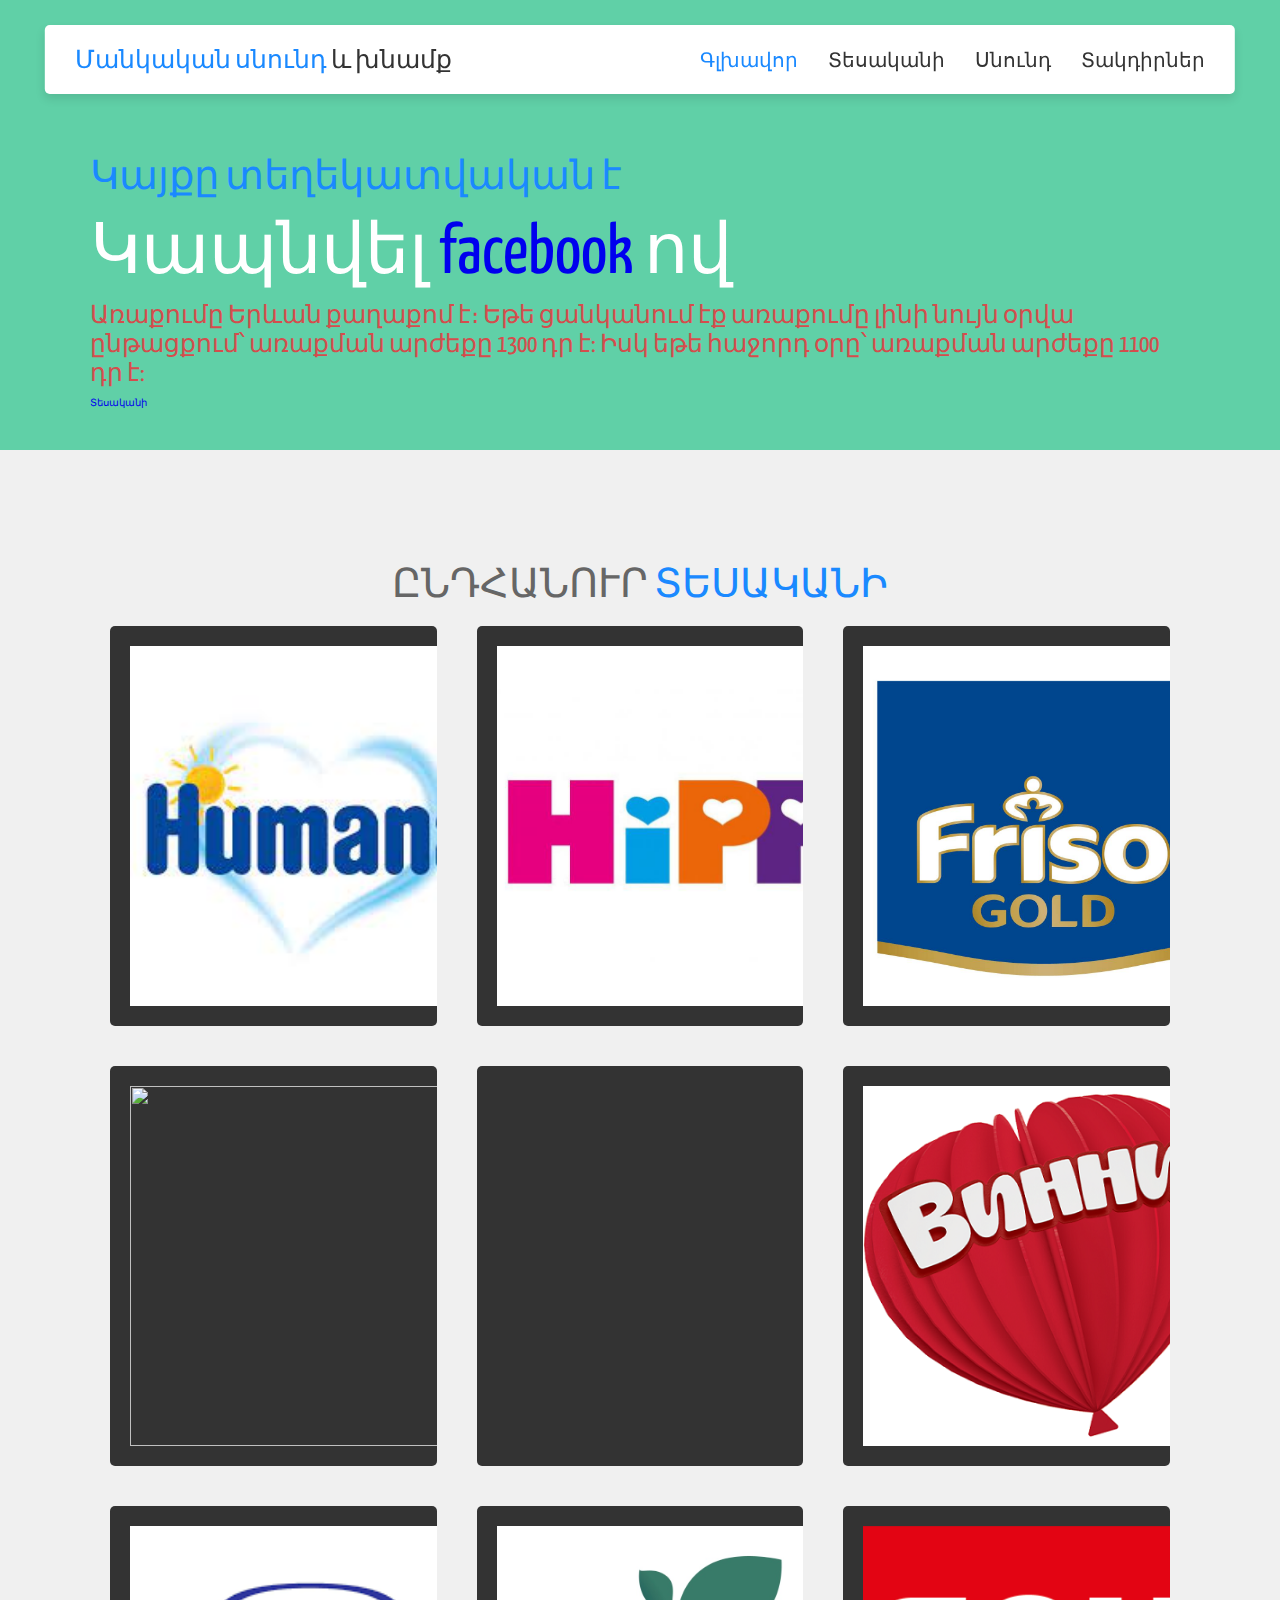
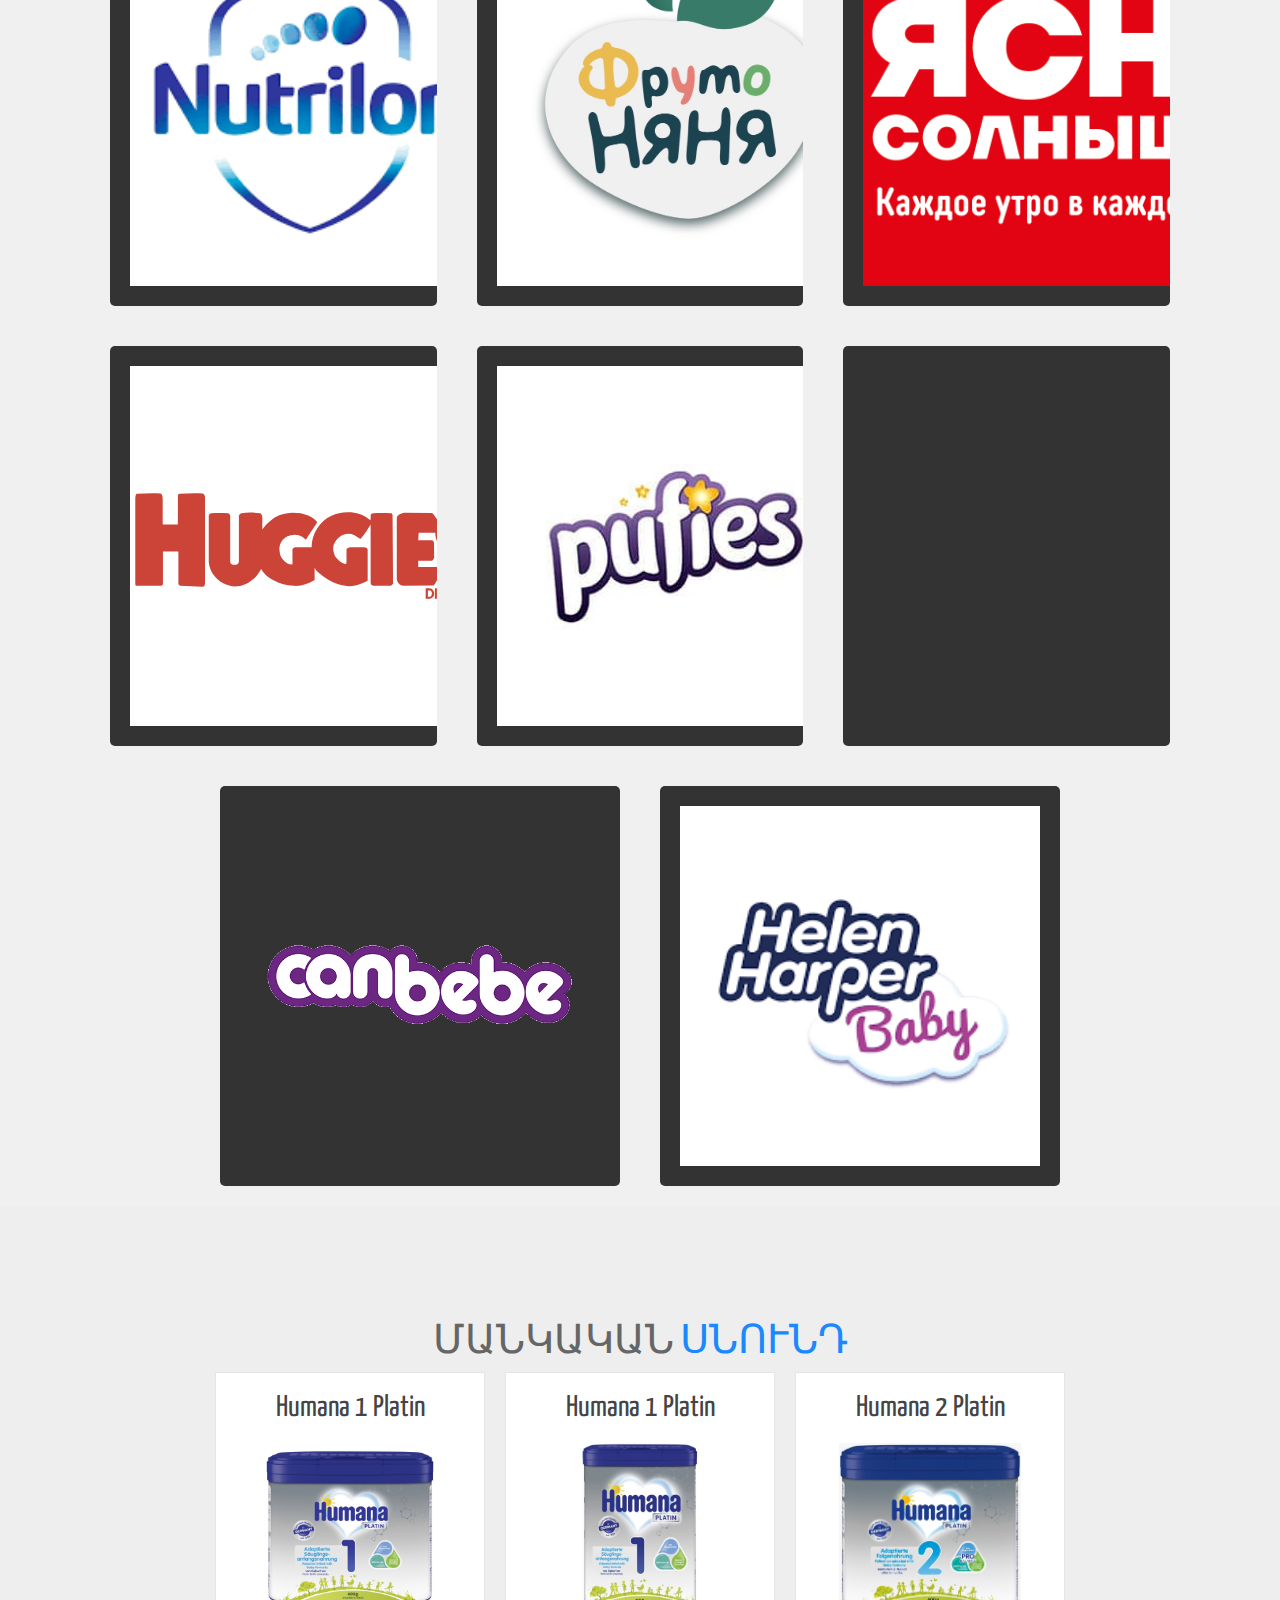
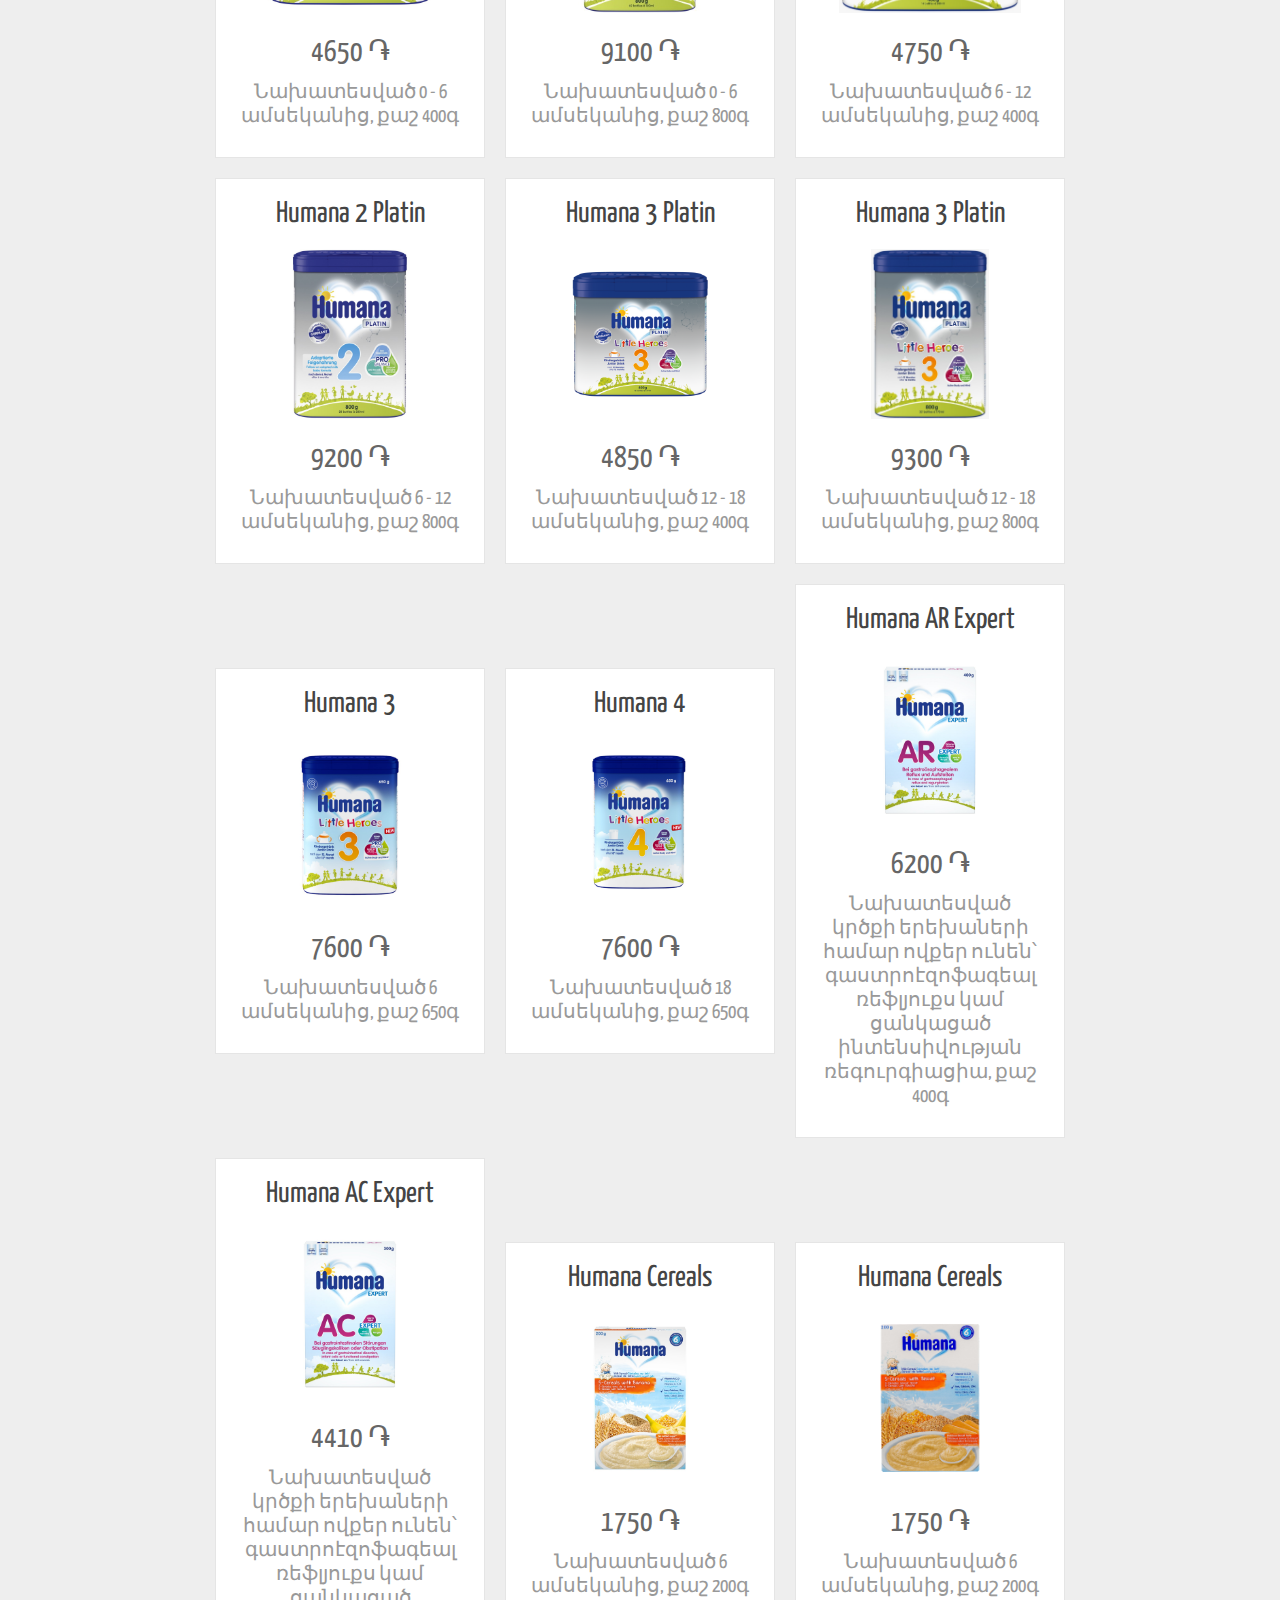
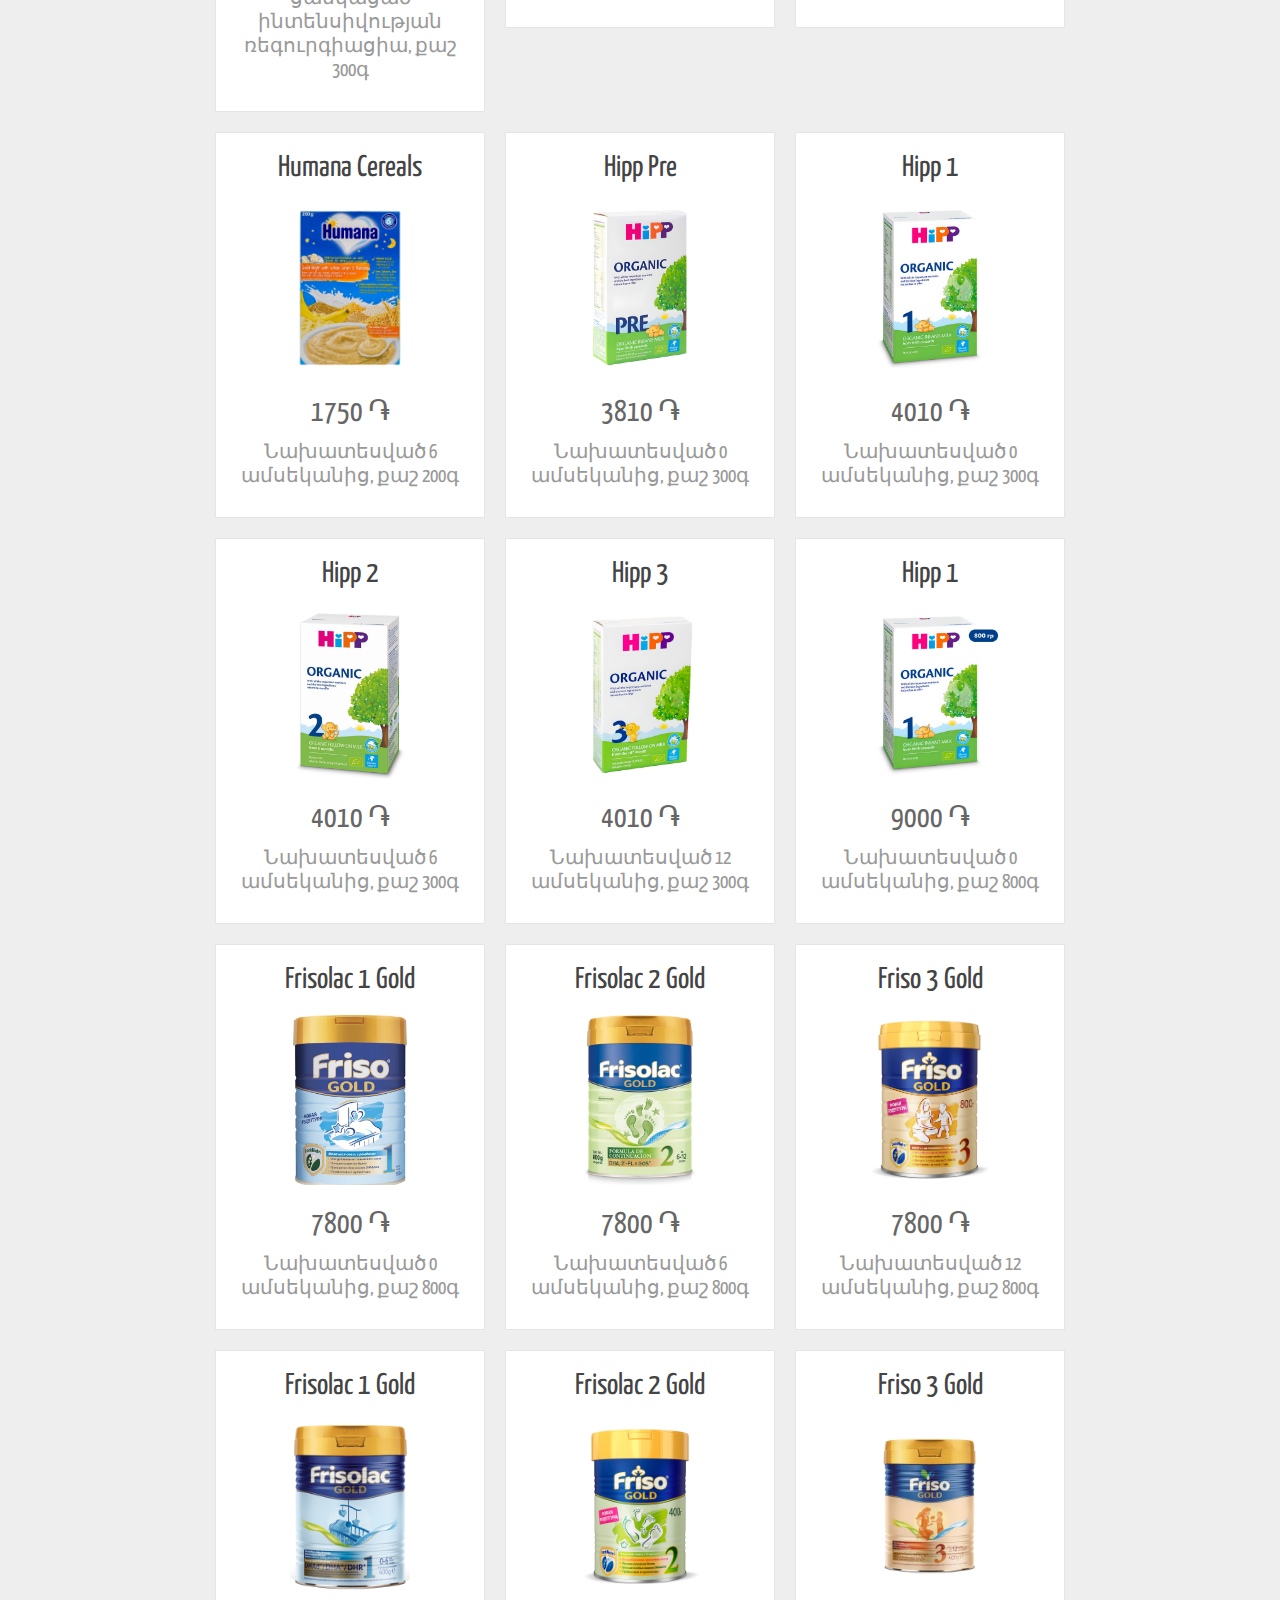
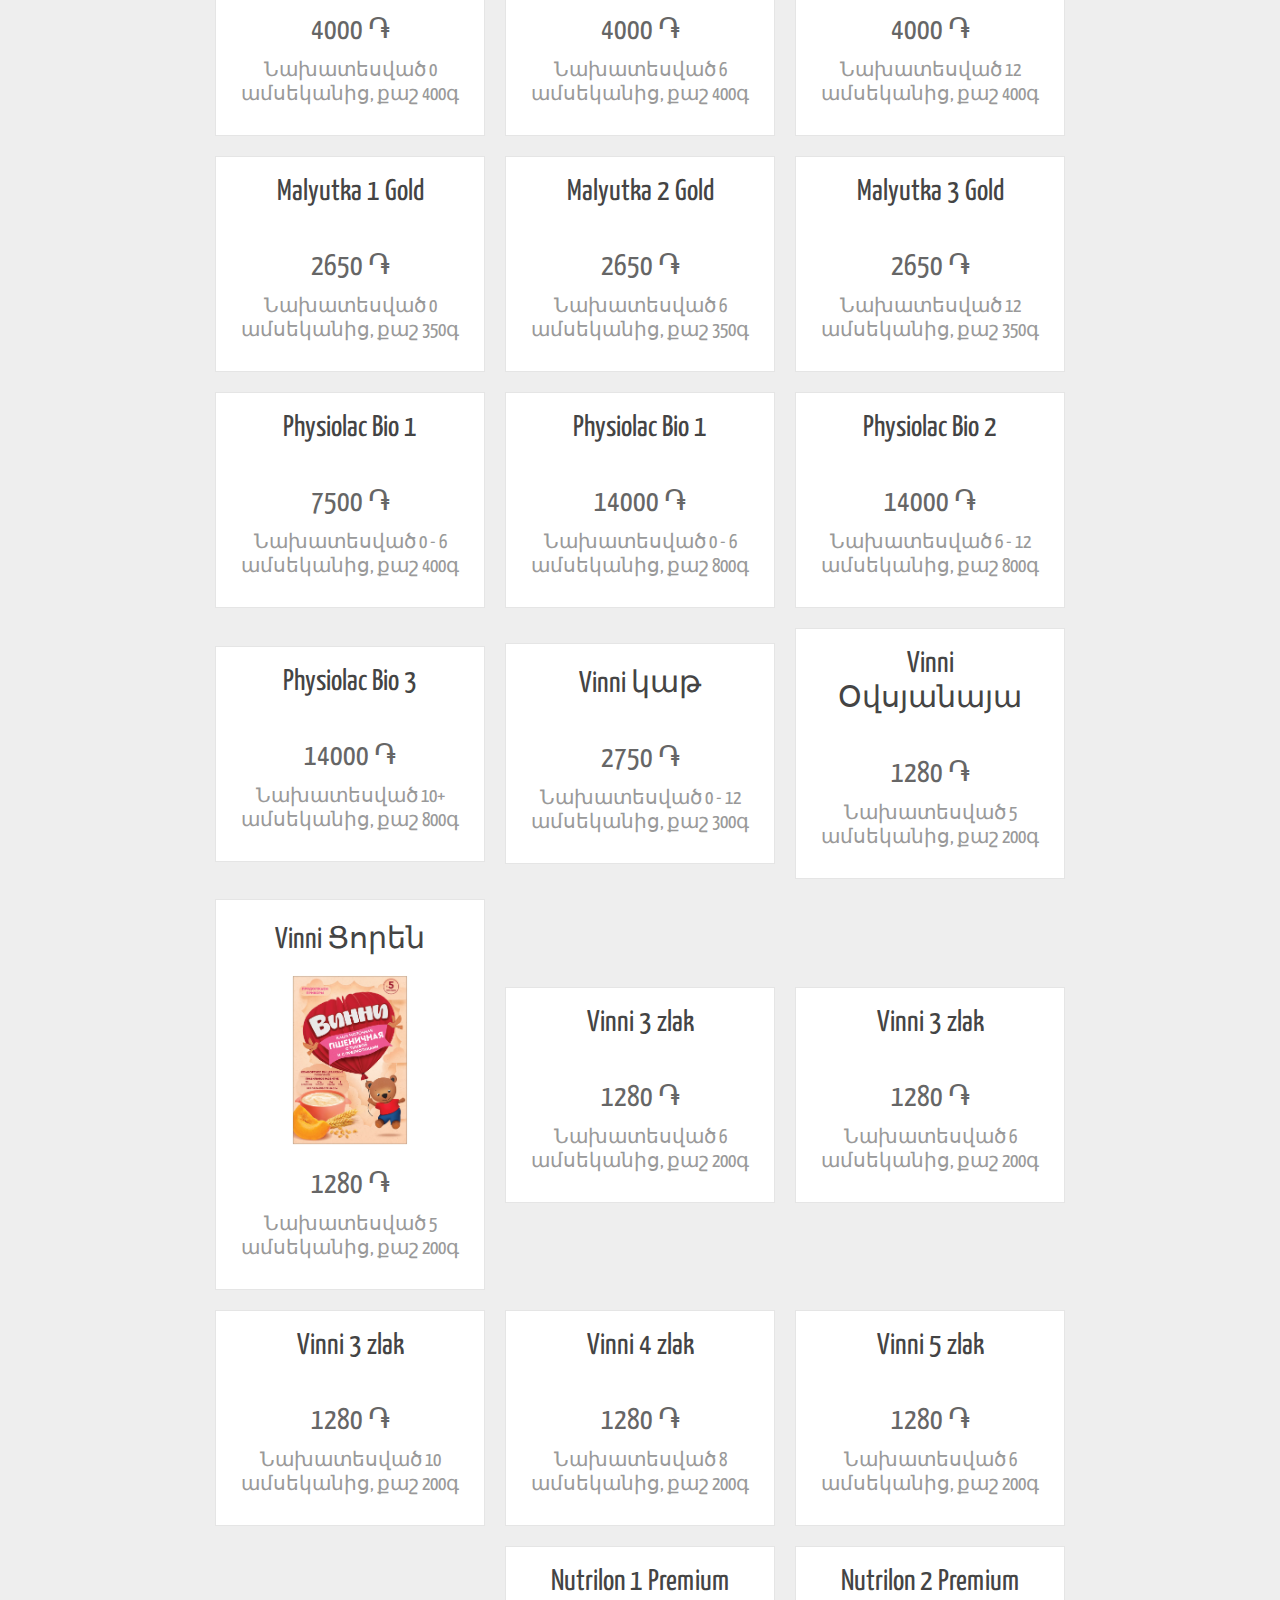
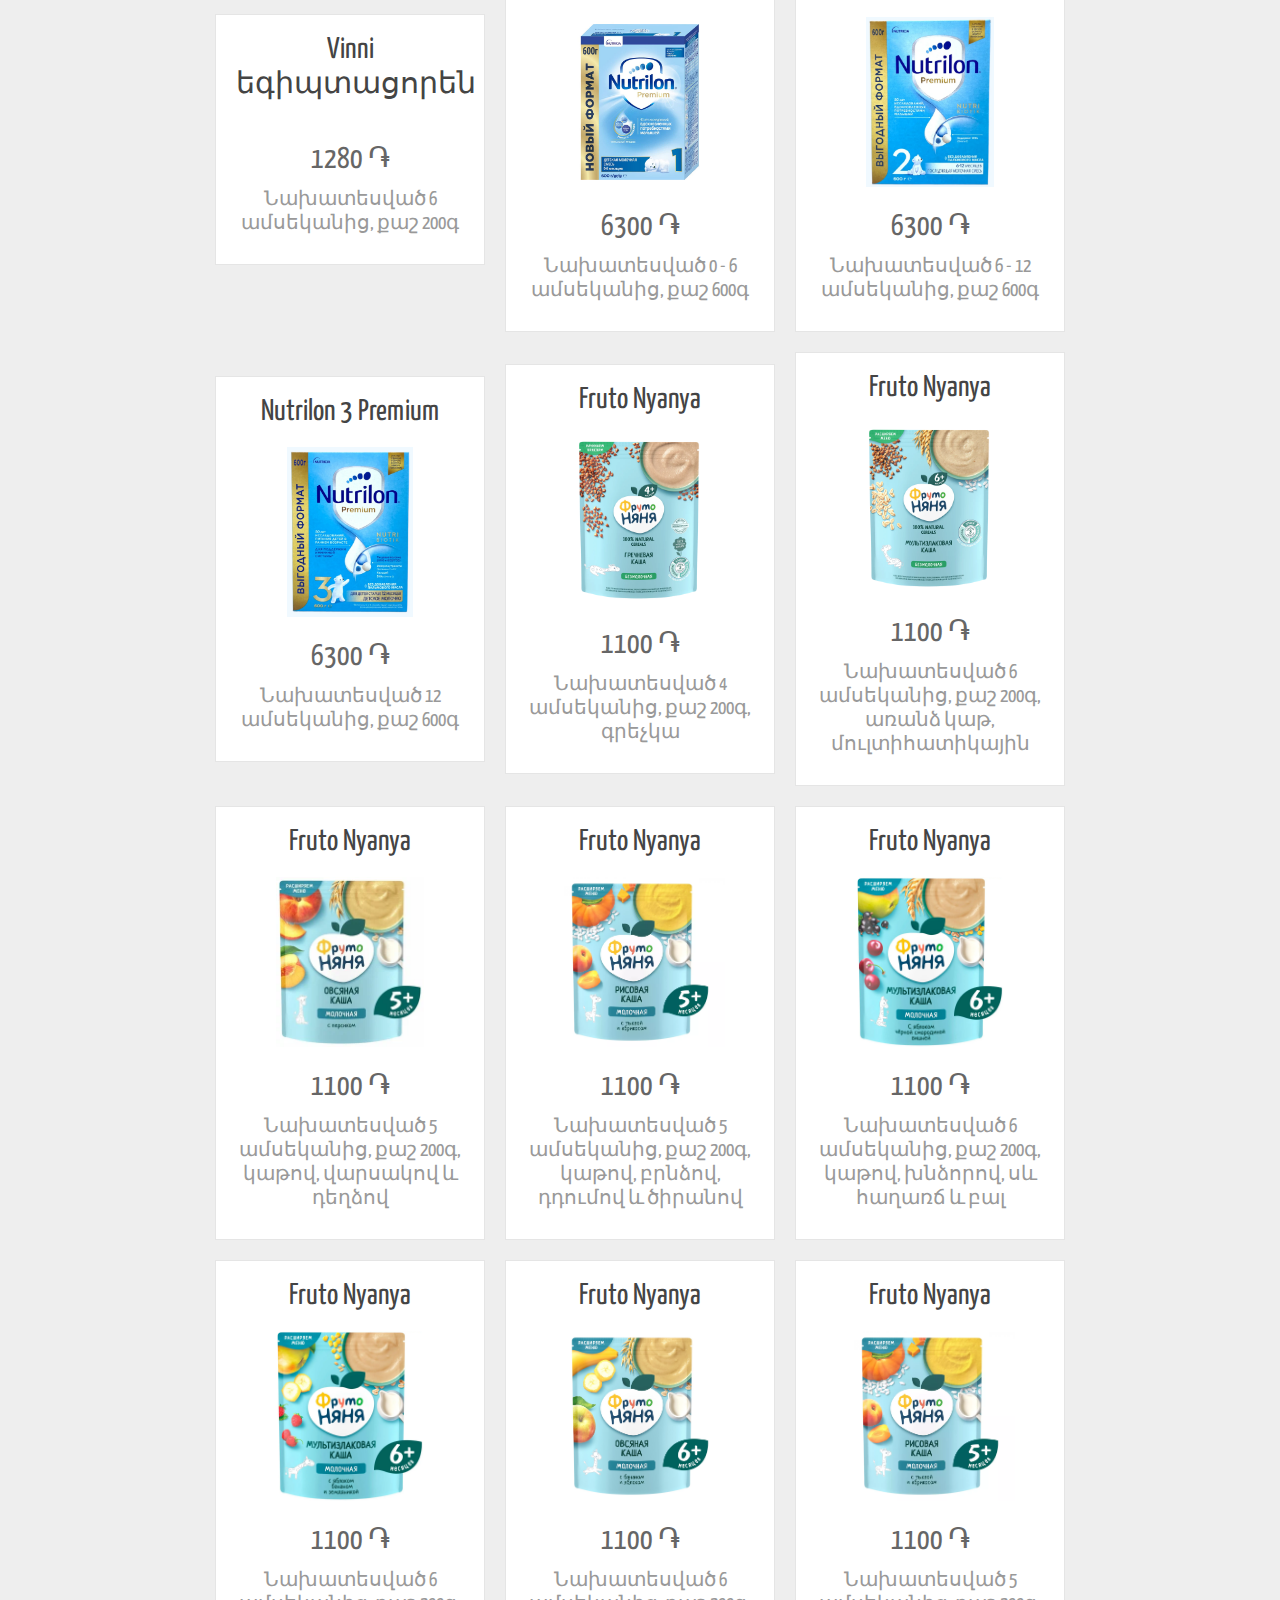
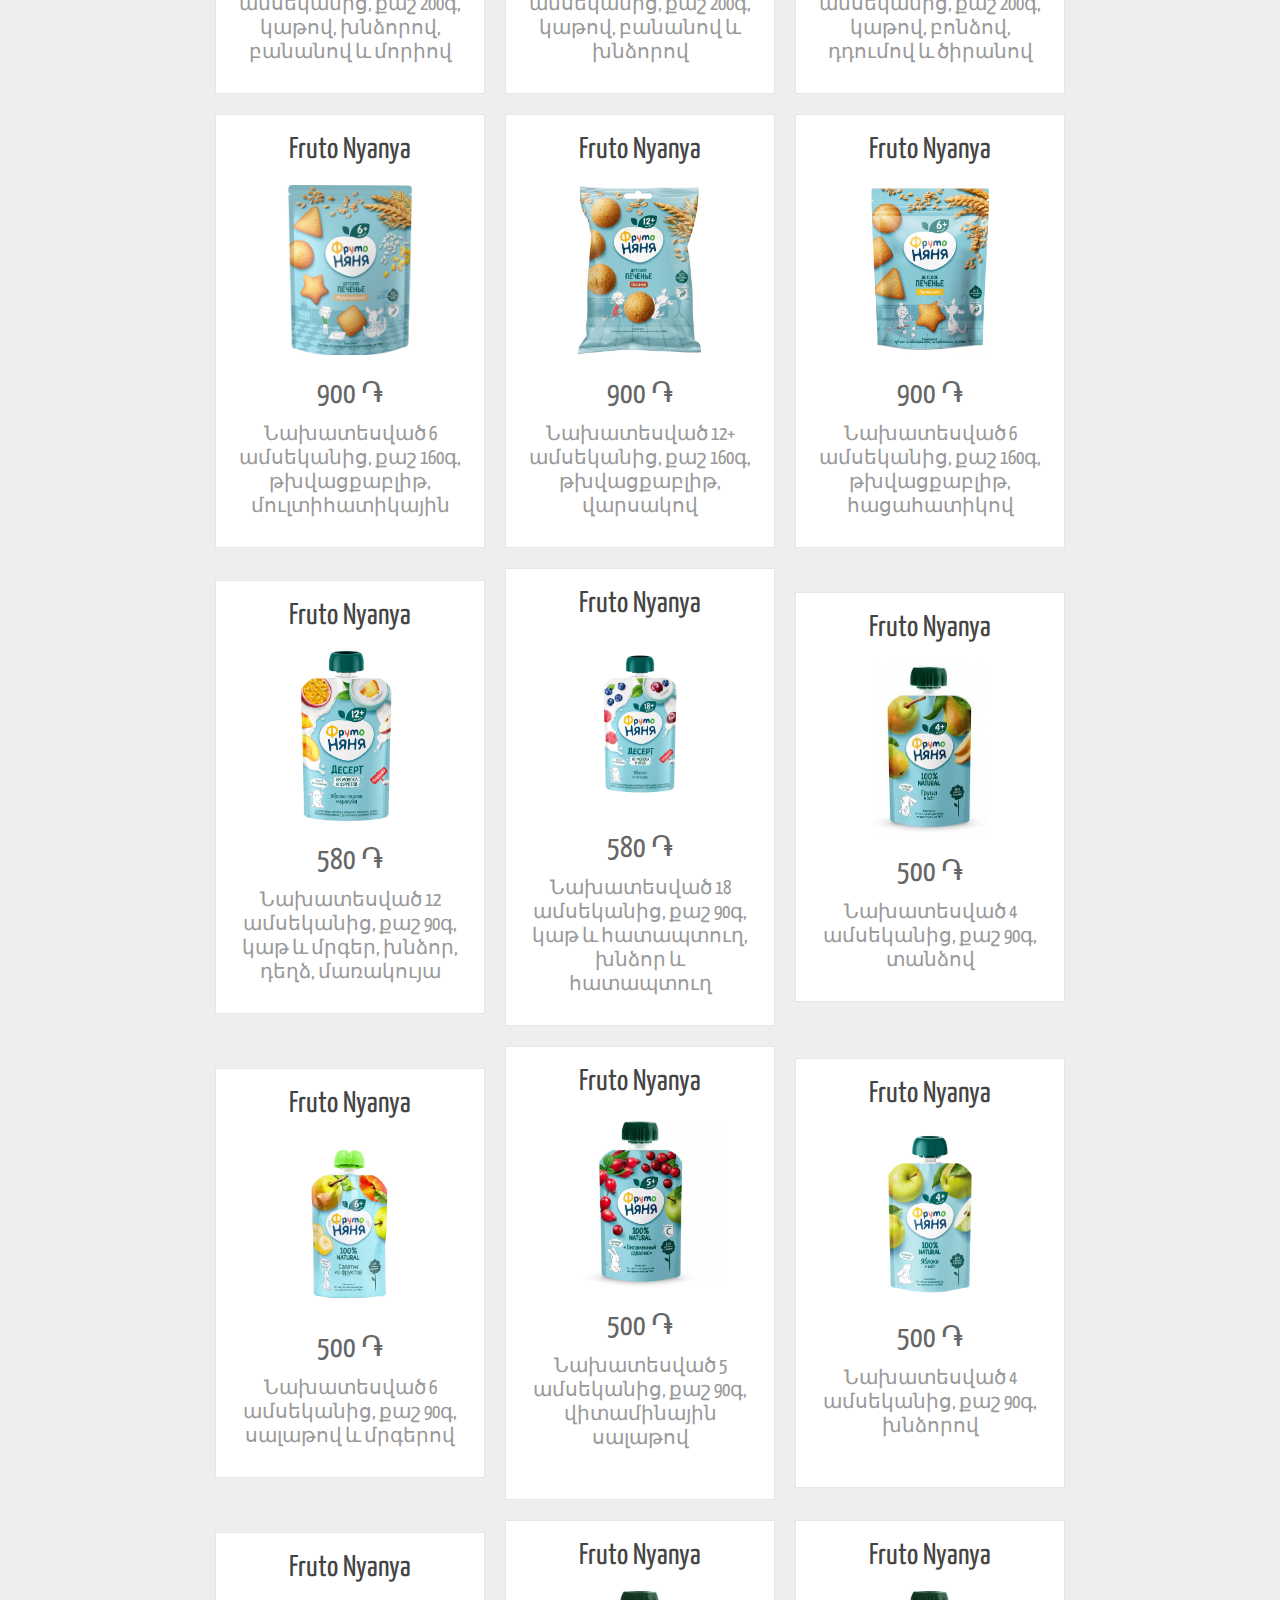
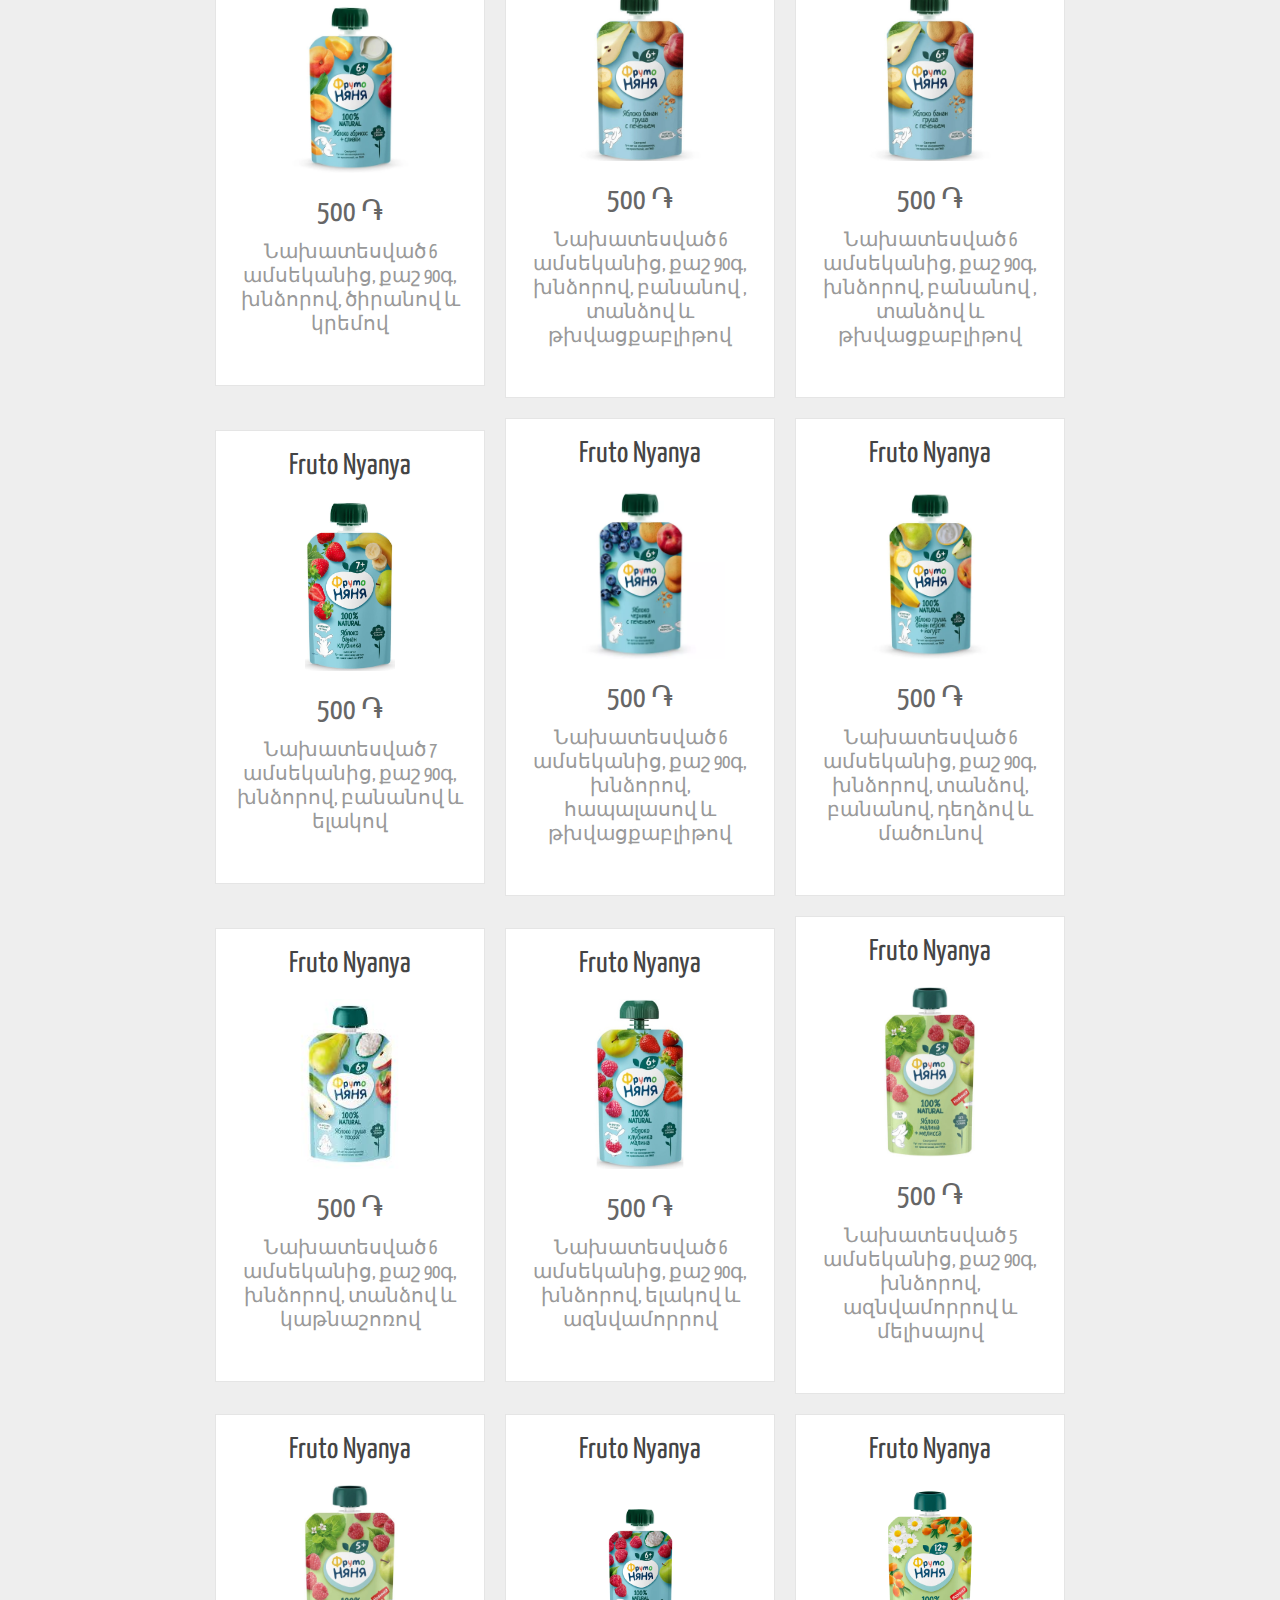
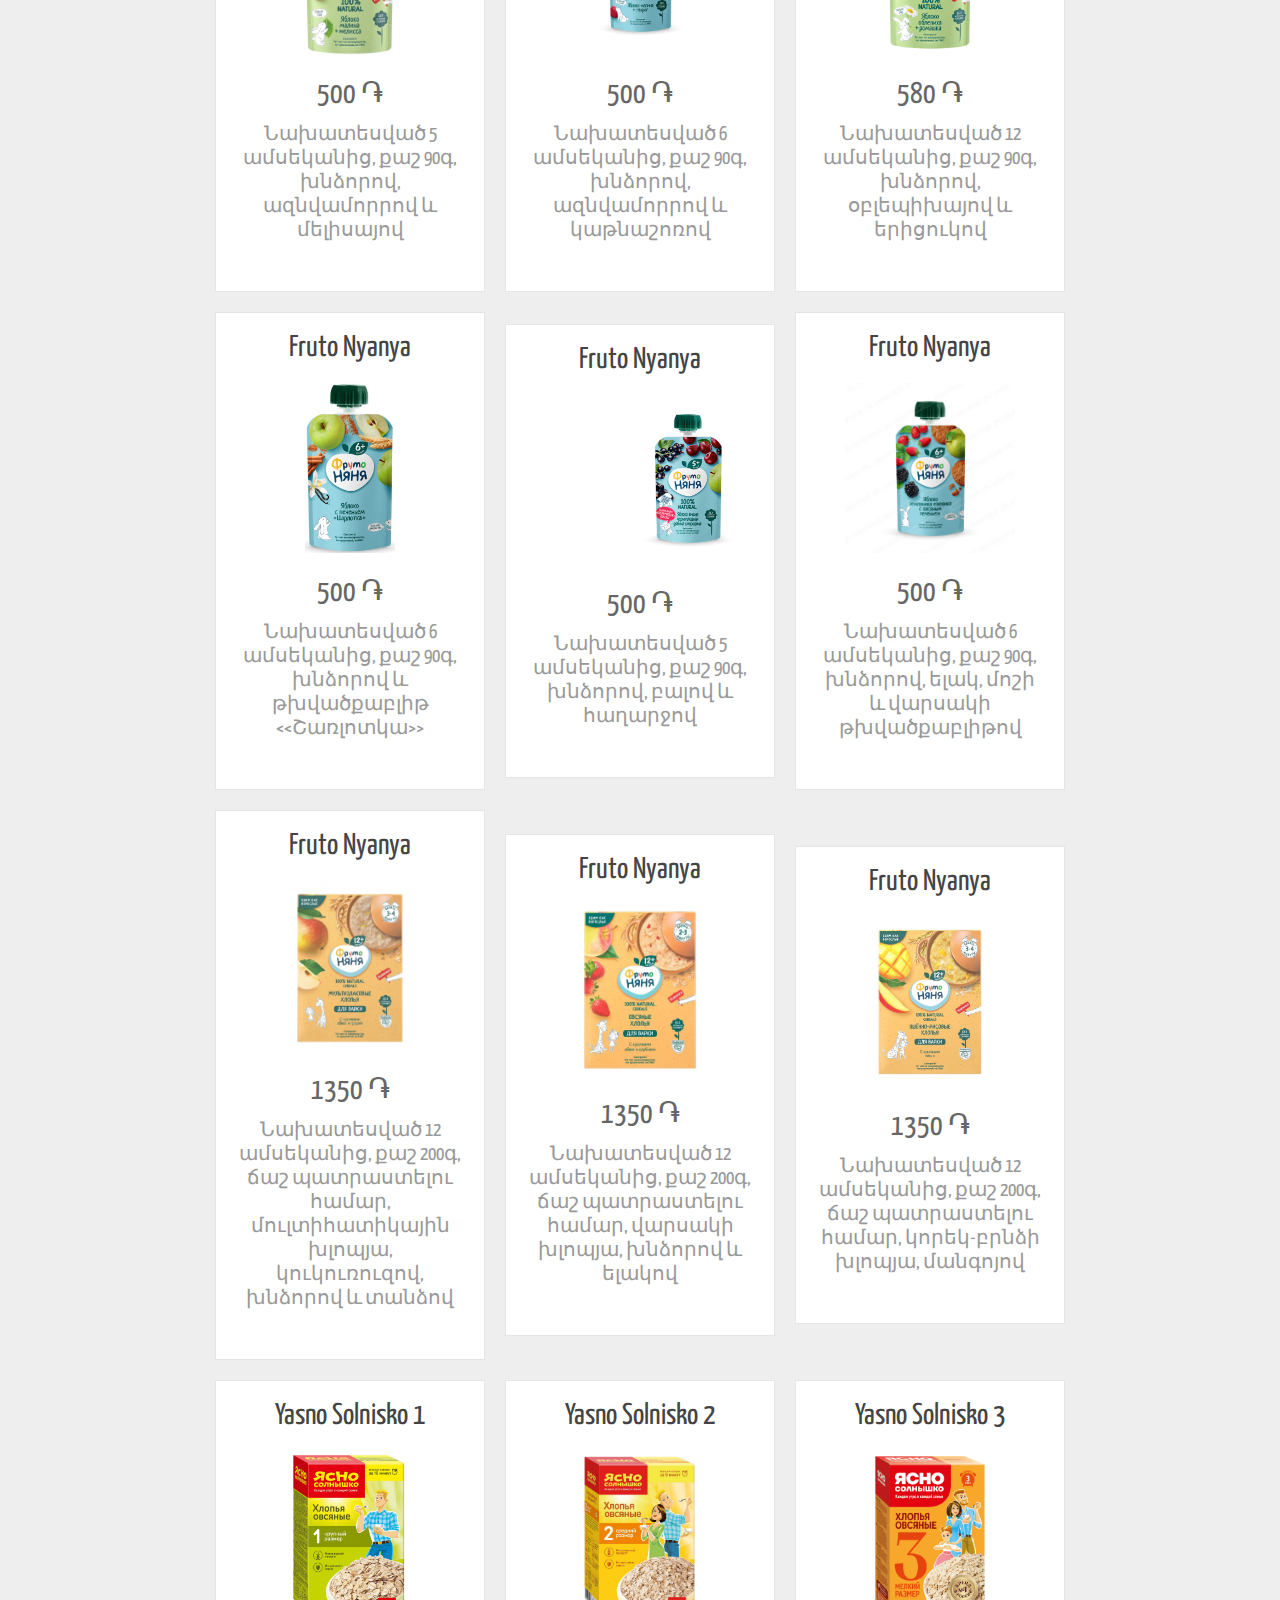
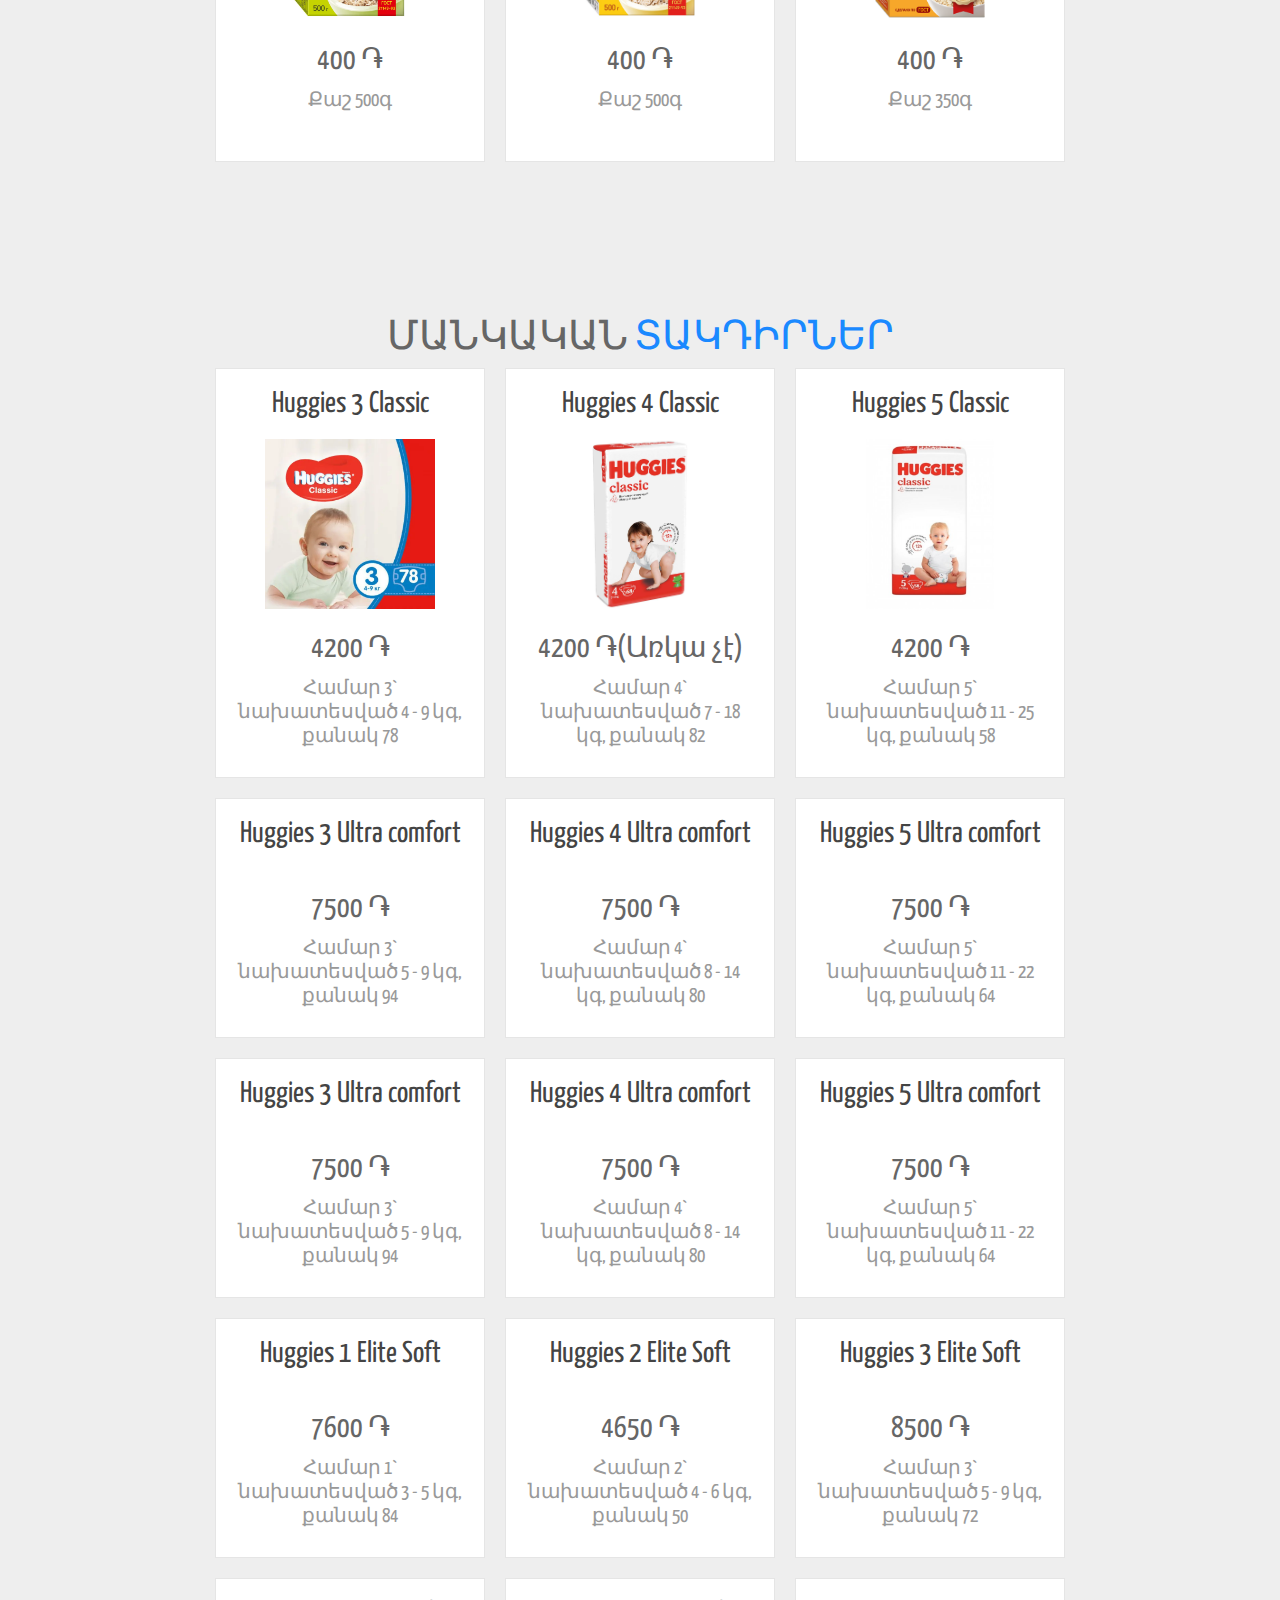
==== commit b3b54f36: "Update index.html" ====
--- a/index.html
+++ b/index.html
@@ -301,6 +301,41 @@
             <div class="price">7600 ֏</div>
             <p>Նախատեսված 18 ամսեկանից, քաշ 650գ</p>
         </div>
+        
+        <div class="box">
+            <h3>Humana AR Expert</h3>
+            <img src="images/Food/Humana/humana-ar.jpg" alt="">
+            <div class="price">6200 ֏</div>
+            <p>Նախատեսված կրծքի երեխաների համար ովքեր ունեն՝ գաստրոէզոֆագեալ ռեֆլյուքս կամ ցանկացած ինտենսիվության ռեգուրգիացիա, քաշ 400գ</p>
+        </div>
+        
+        <div class="box">
+            <h3>Humana AC Expert</h3>
+            <img src="images/Food/Humana/humana-ac.jpg" alt="">
+            <div class="price">4410 ֏</div>
+            <p>Նախատեսված կրծքի երեխաների համար ովքեր ունեն՝ գաստրոէզոֆագեալ ռեֆլյուքս կամ ցանկացած ինտենսիվության ռեգուրգիացիա, քաշ 300գ</p>
+        </div>
+        
+        <div class="box">
+            <h3>Humana Cereals</h3>
+            <img src="images/Food/Humana/humana-cereal-banana.jpg" alt="">
+            <div class="price">1750 ֏</div>
+            <p>Նախատեսված 6 ամսեկանից, քաշ 200գ</p>
+        </div>
+        
+        <div class="box">
+            <h3>Humana Cereals</h3>
+            <img src="images/Food/Humana/humana-cereals-biscuit.png" alt="">
+            <div class="price">1750 ֏</div>
+            <p>Նախատեսված 6 ամսեկանից, քաշ 200գ</p>
+        </div>
+        
+        <div class="box">
+            <h3>Humana Cereals</h3>
+            <img src="images/Food/Humana/humana-good-night.png" alt="">
+            <div class="price">1750 ֏</div>
+            <p>Նախատեսված 6 ամսեկանից, քաշ 200գ</p>
+        </div>
 
         <!-- Humana end -->
 
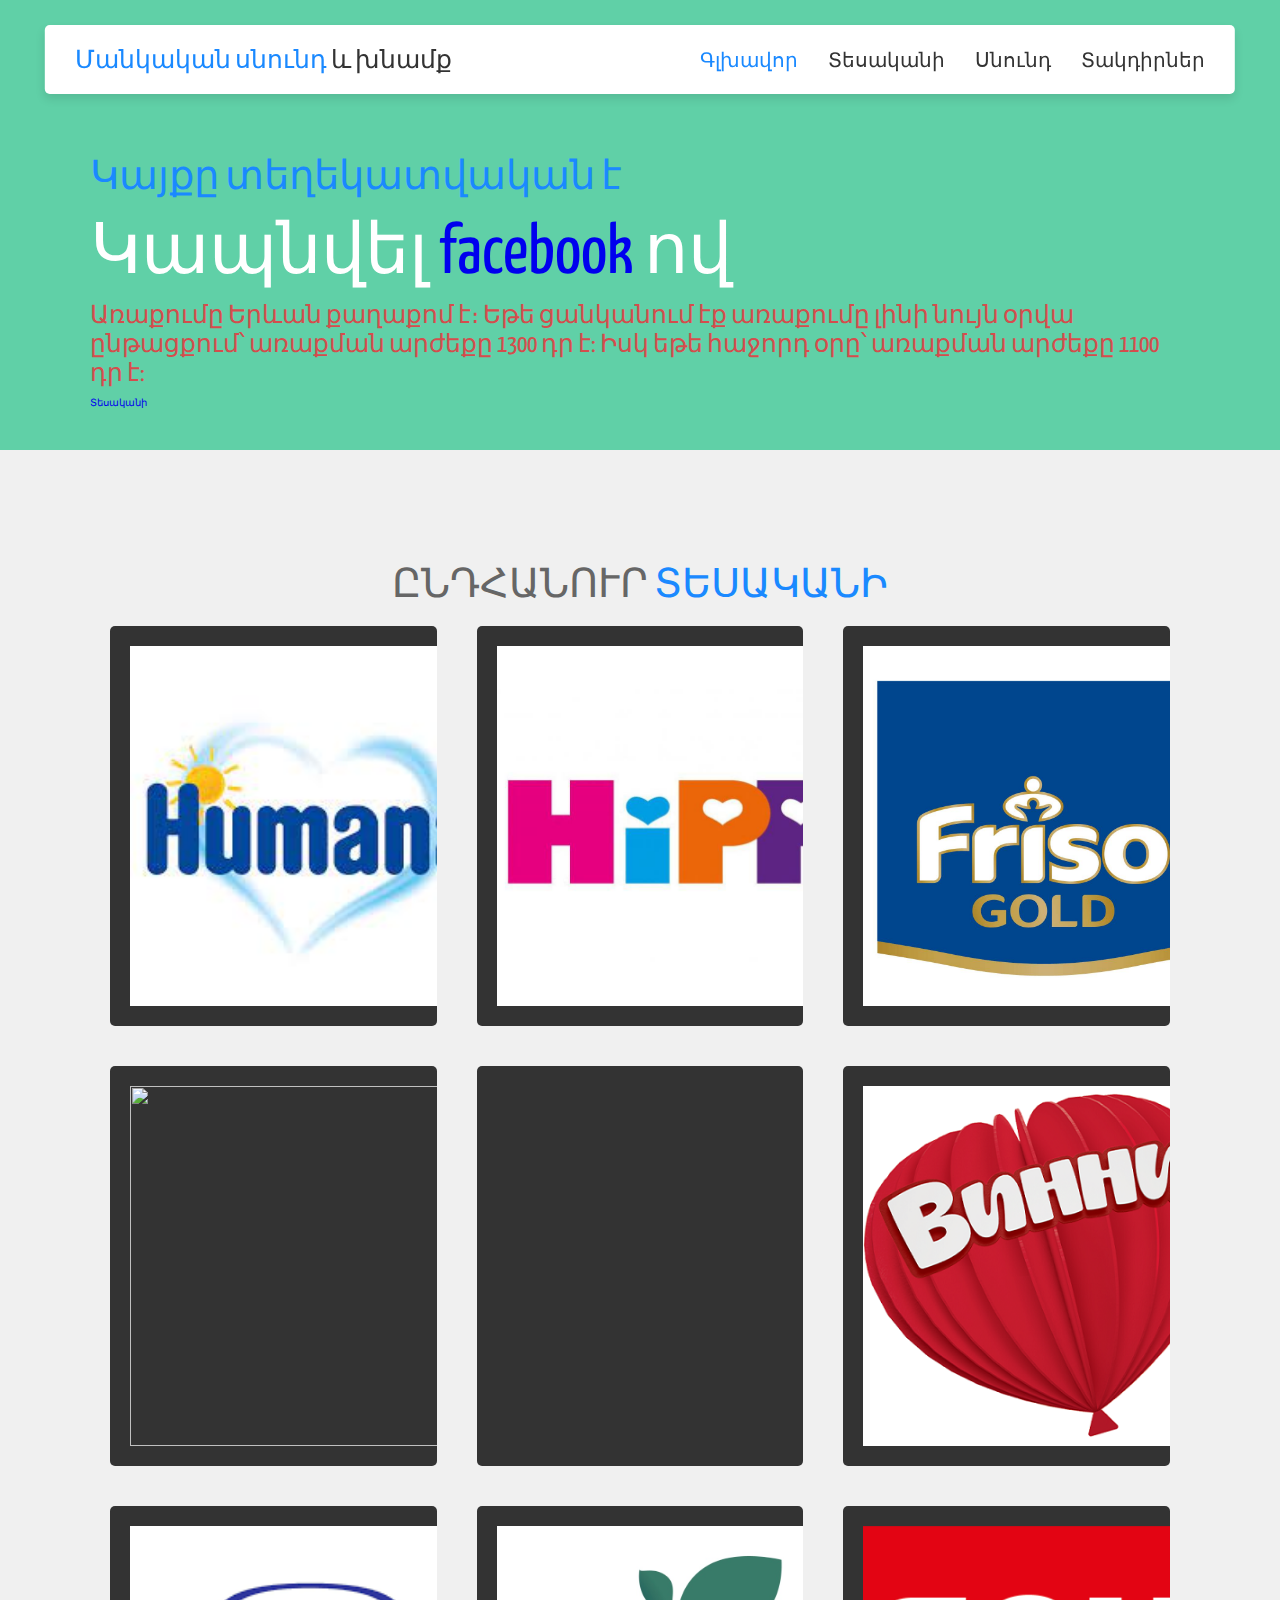
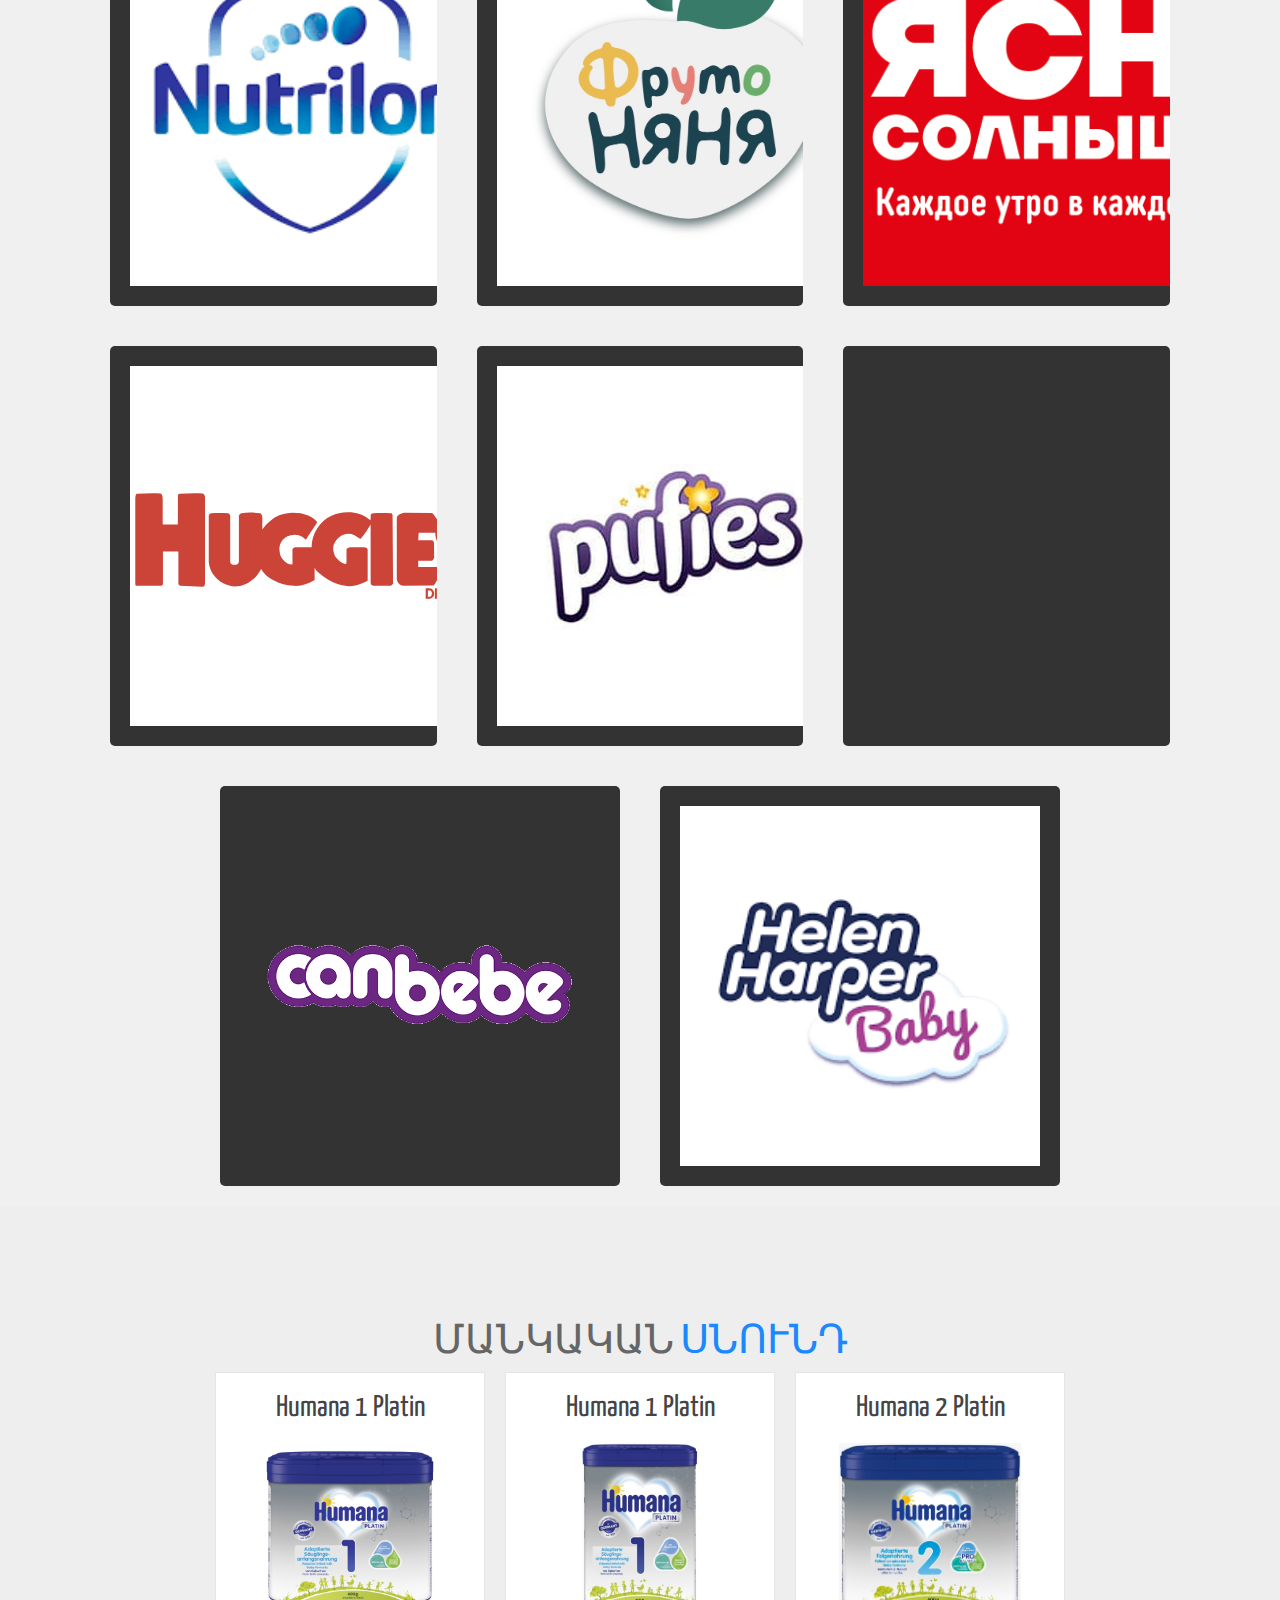
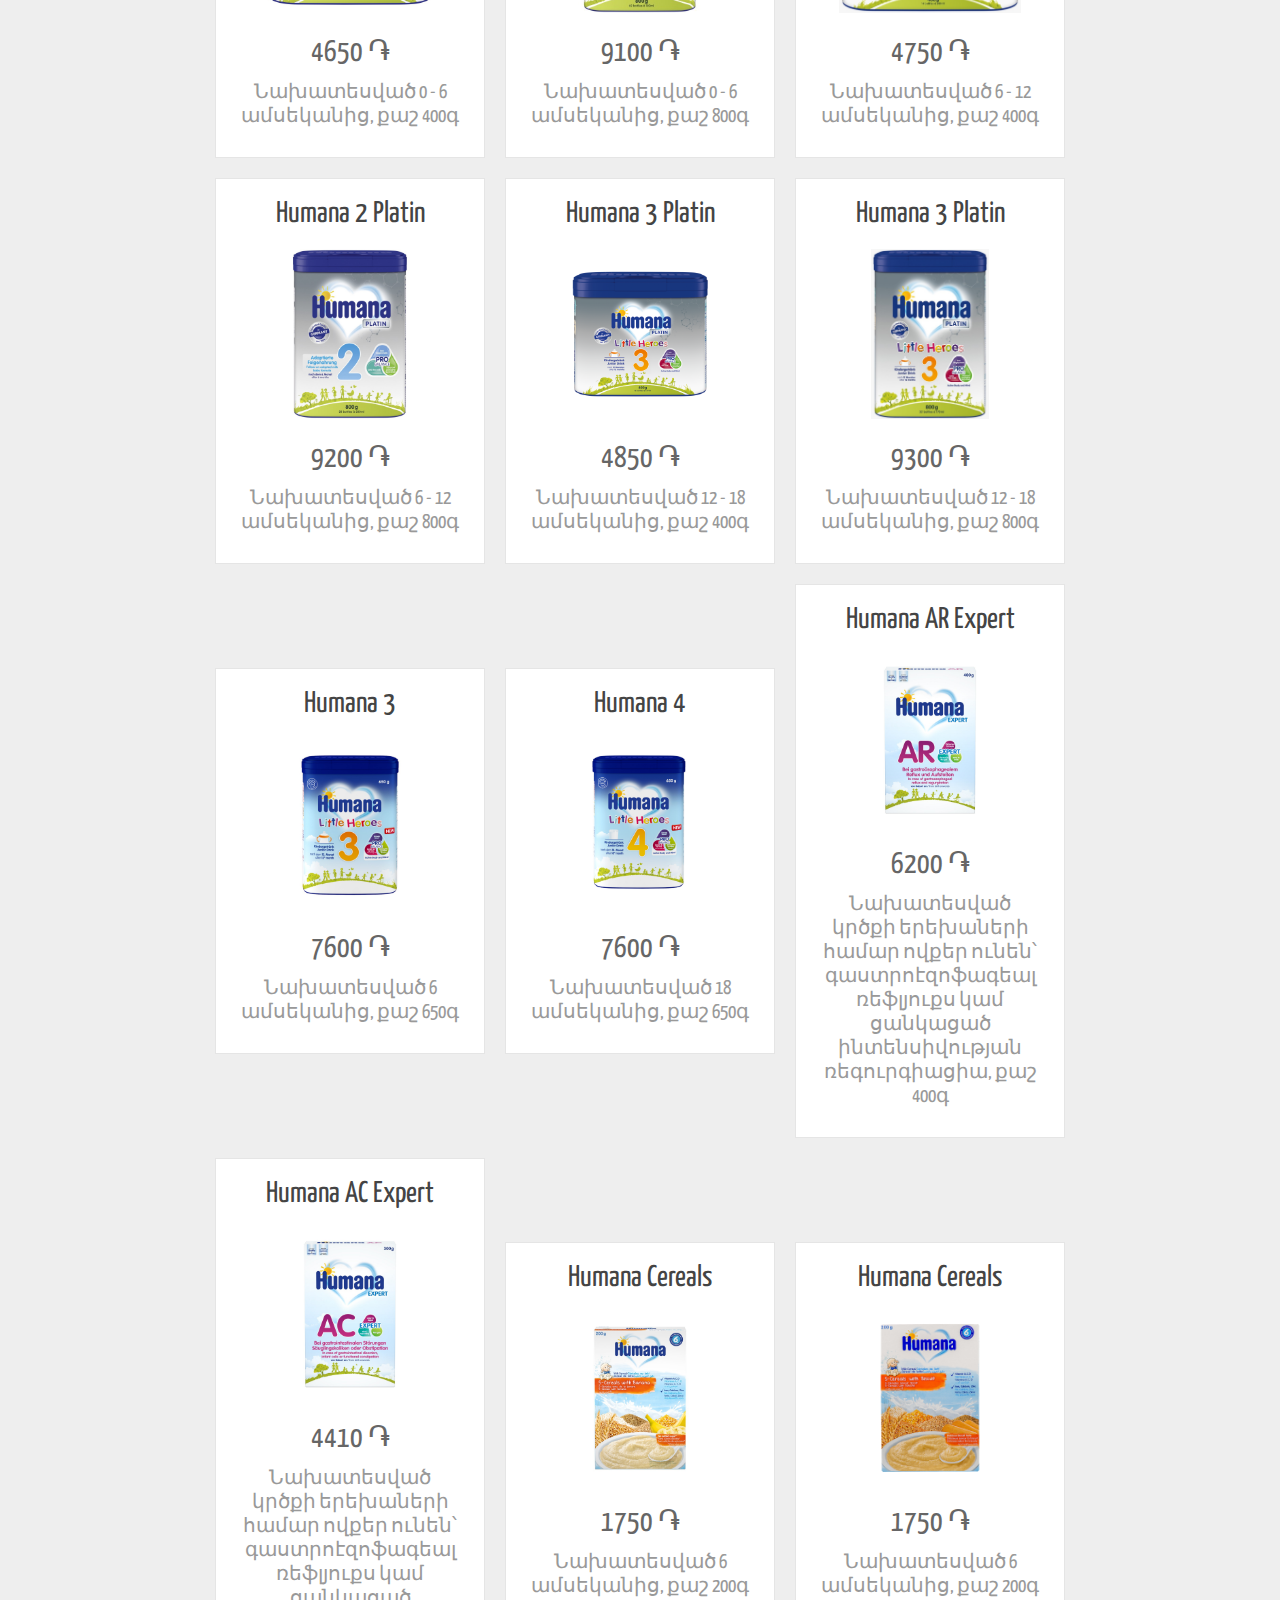
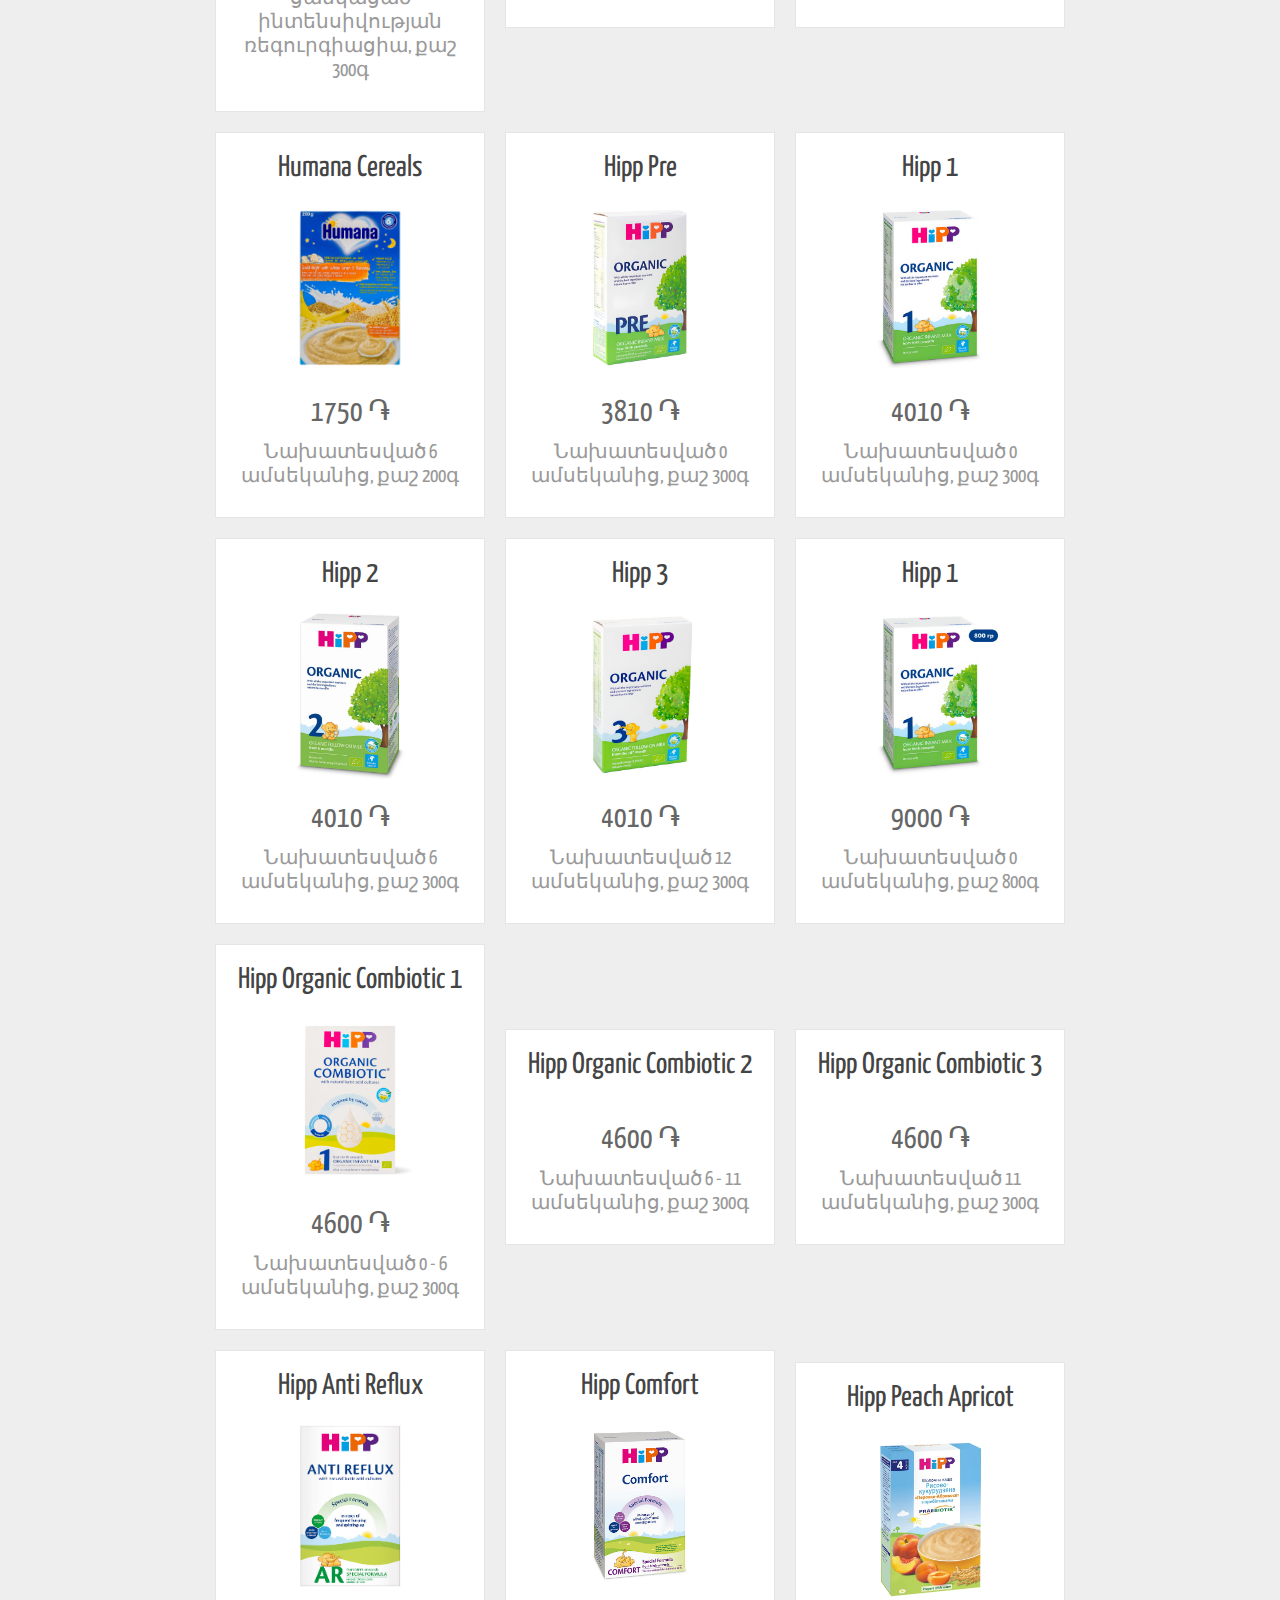
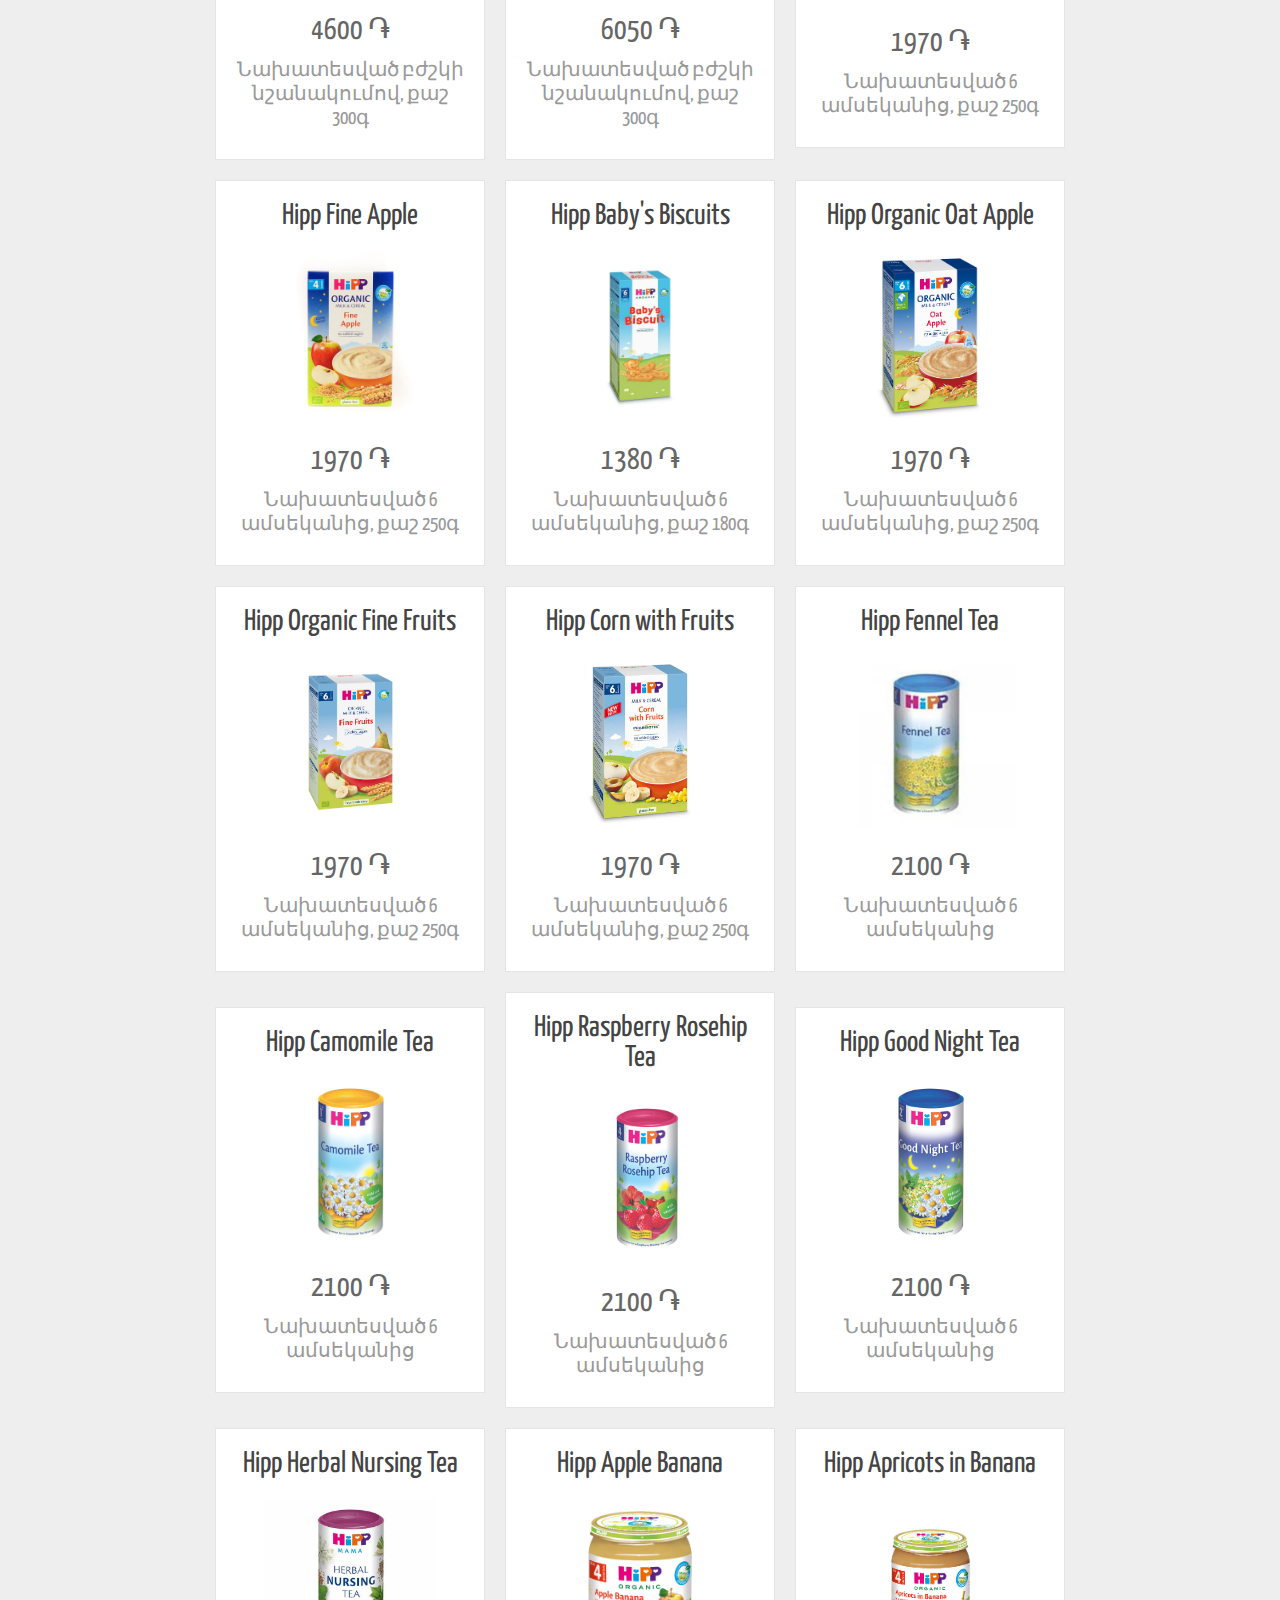
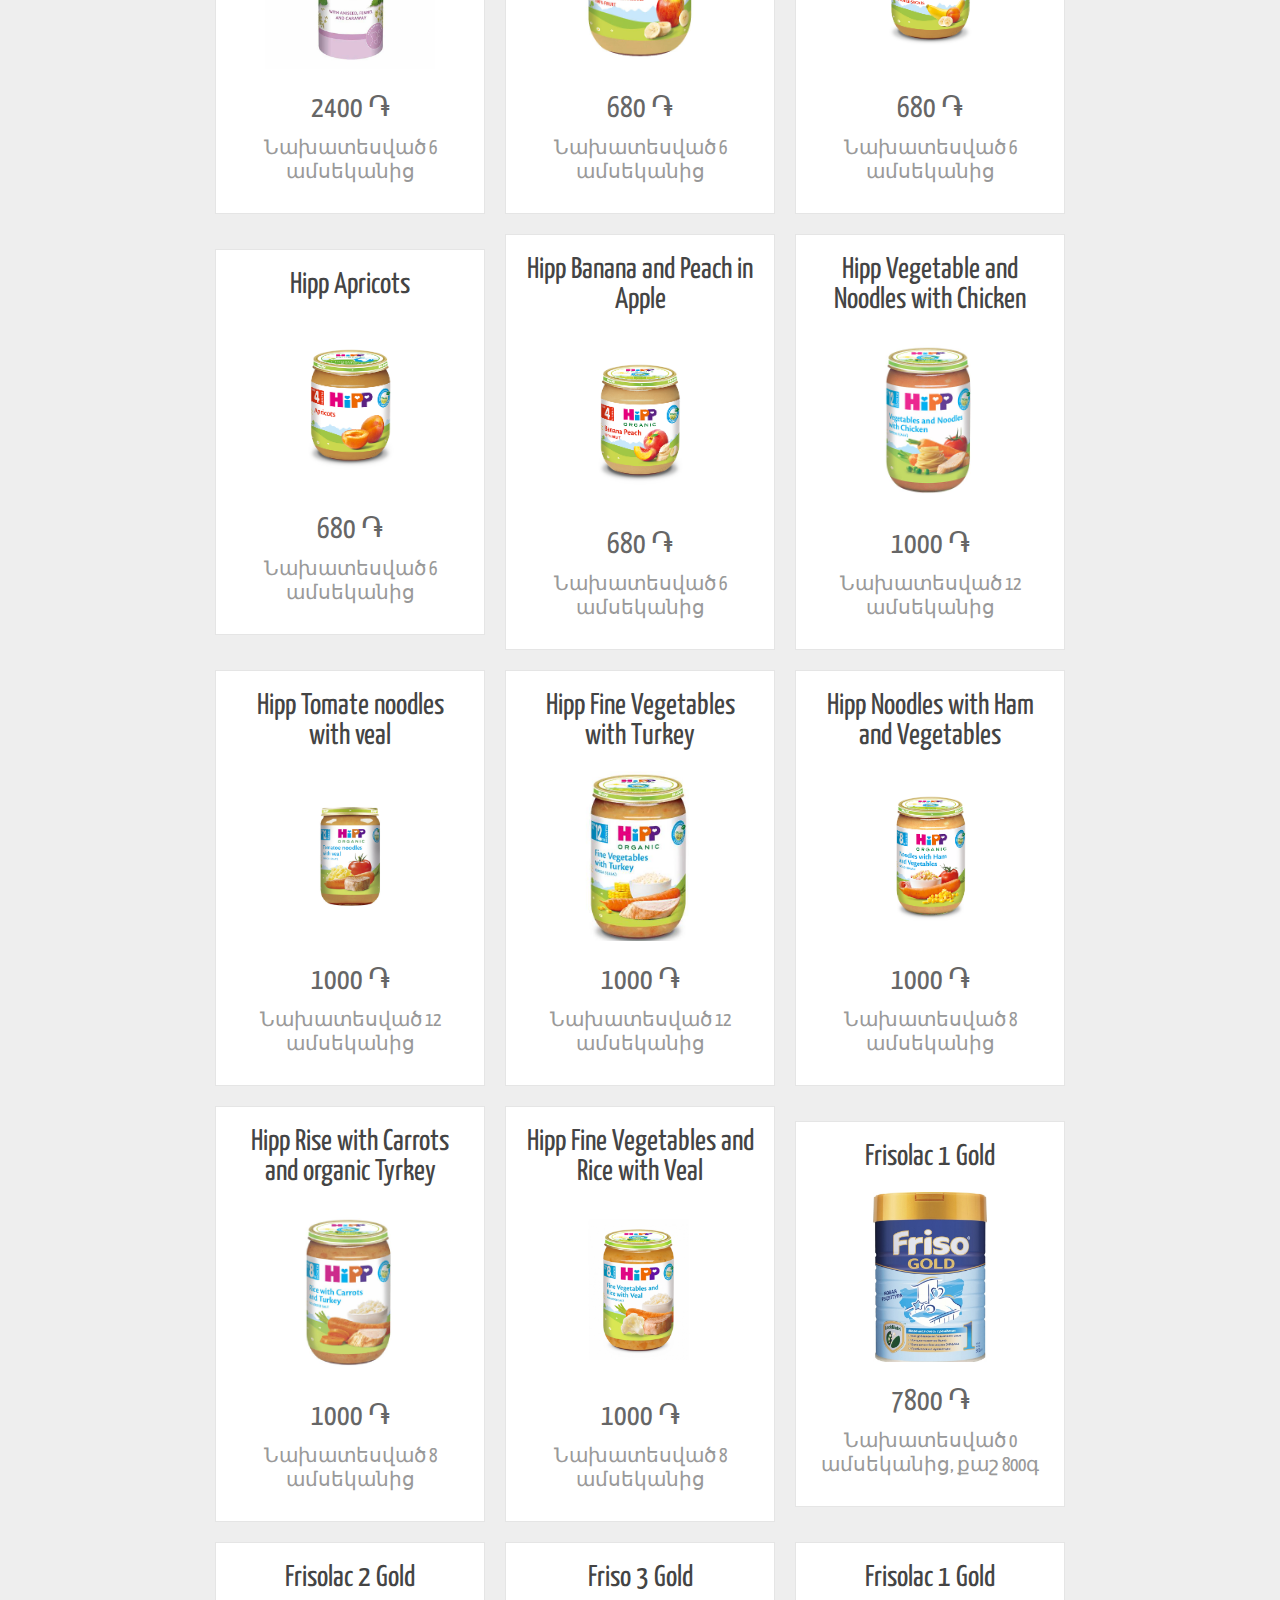
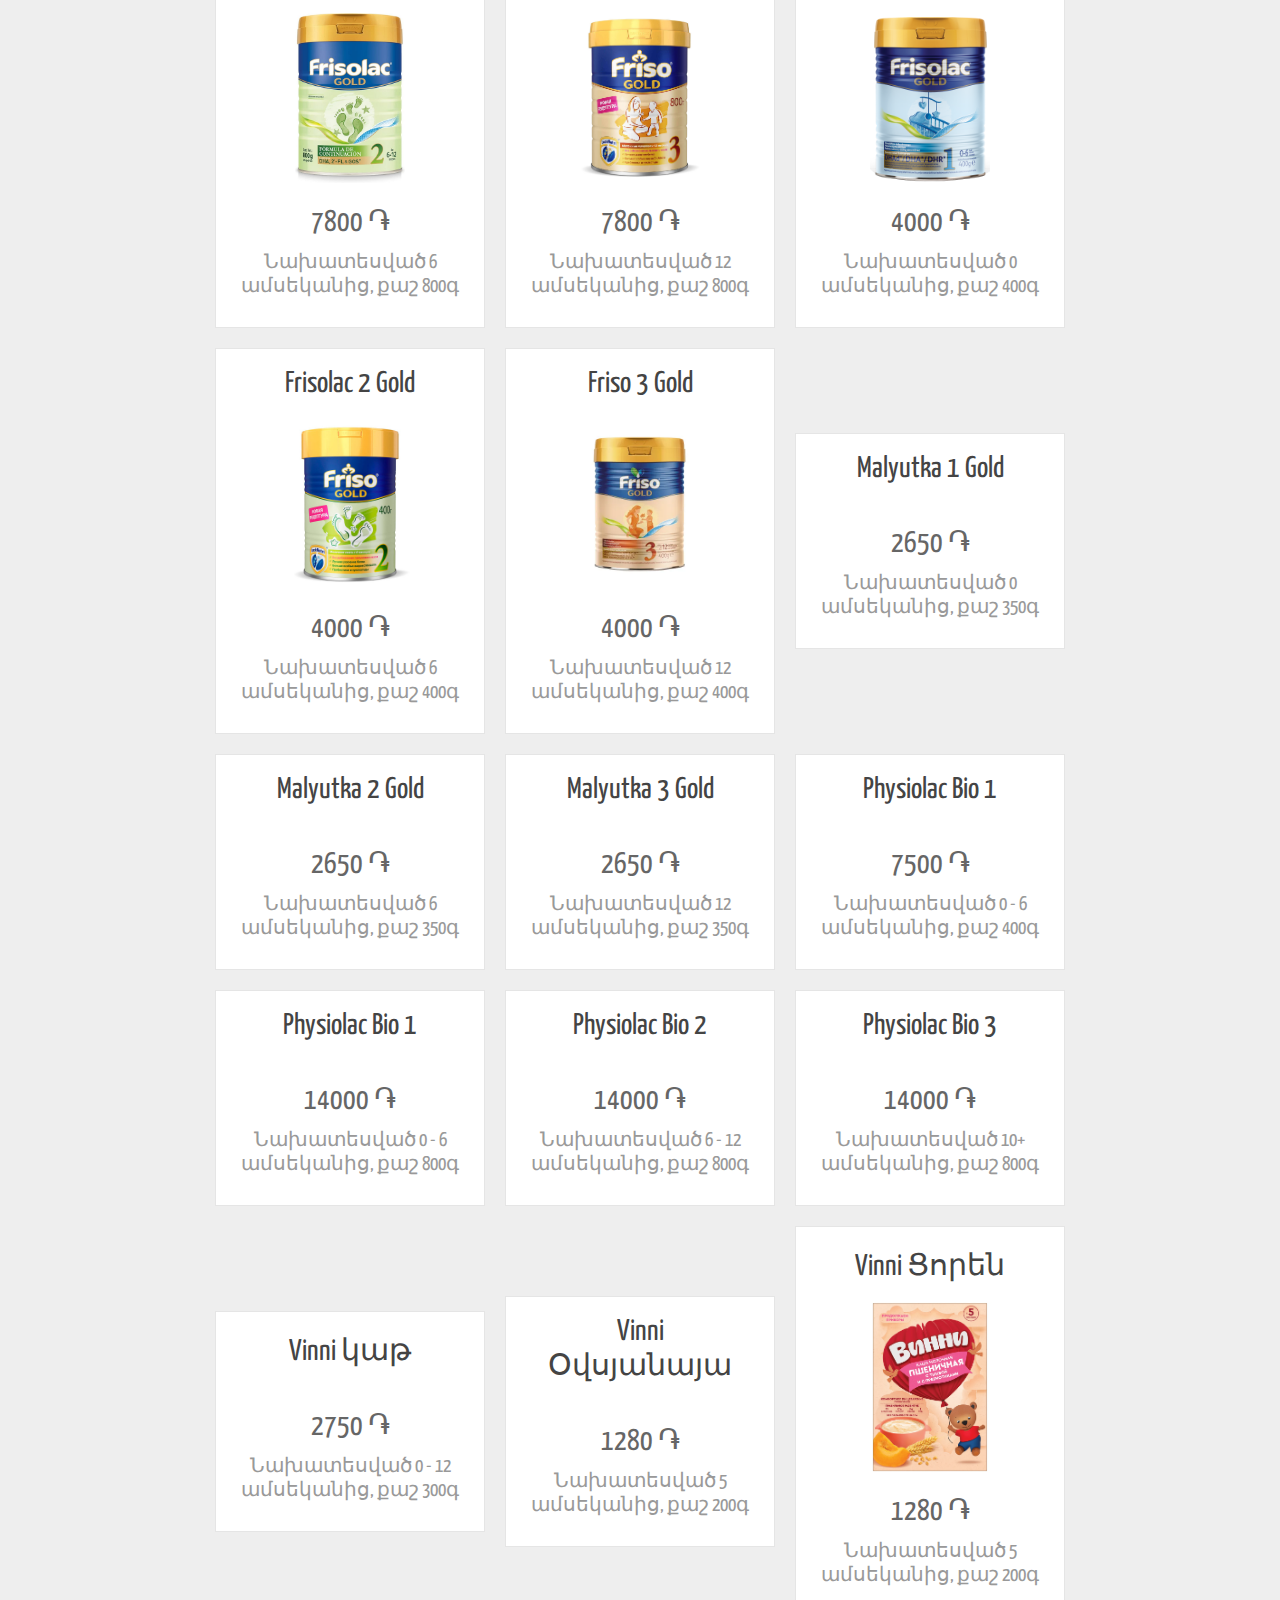
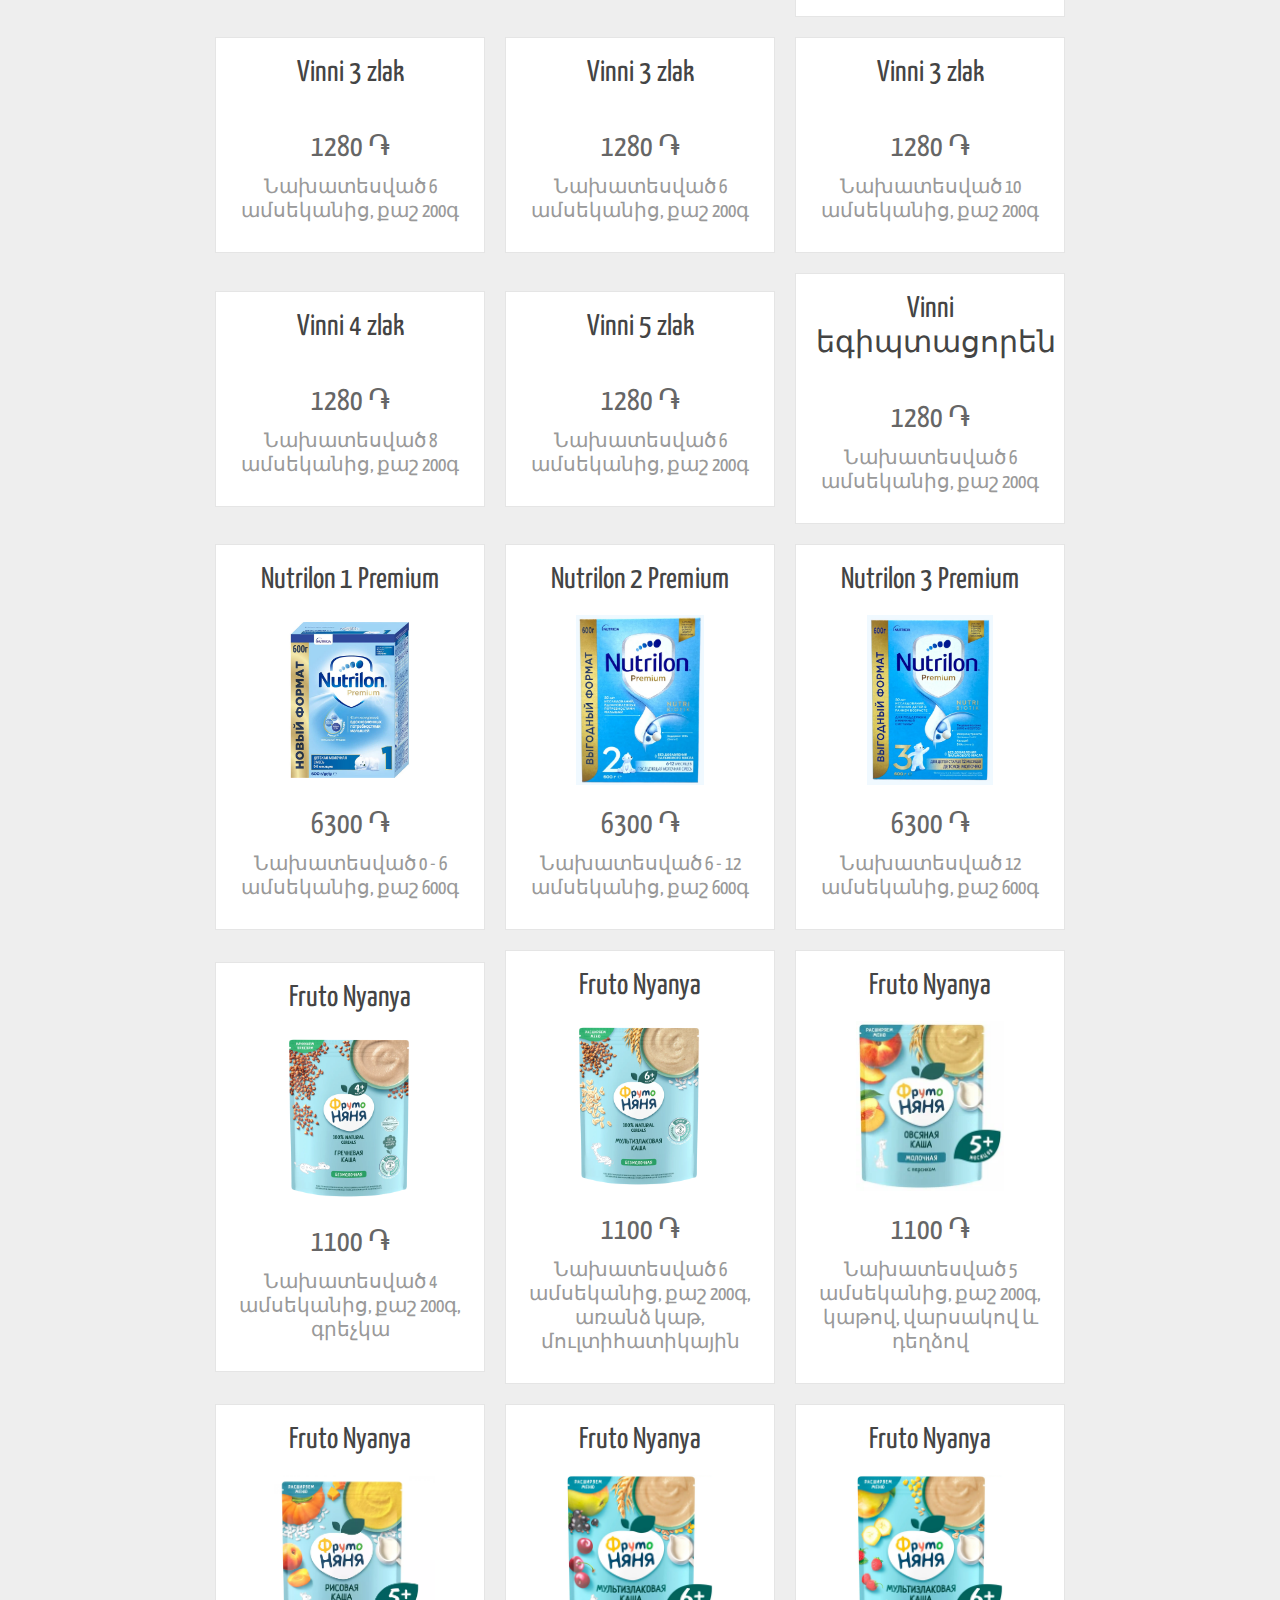
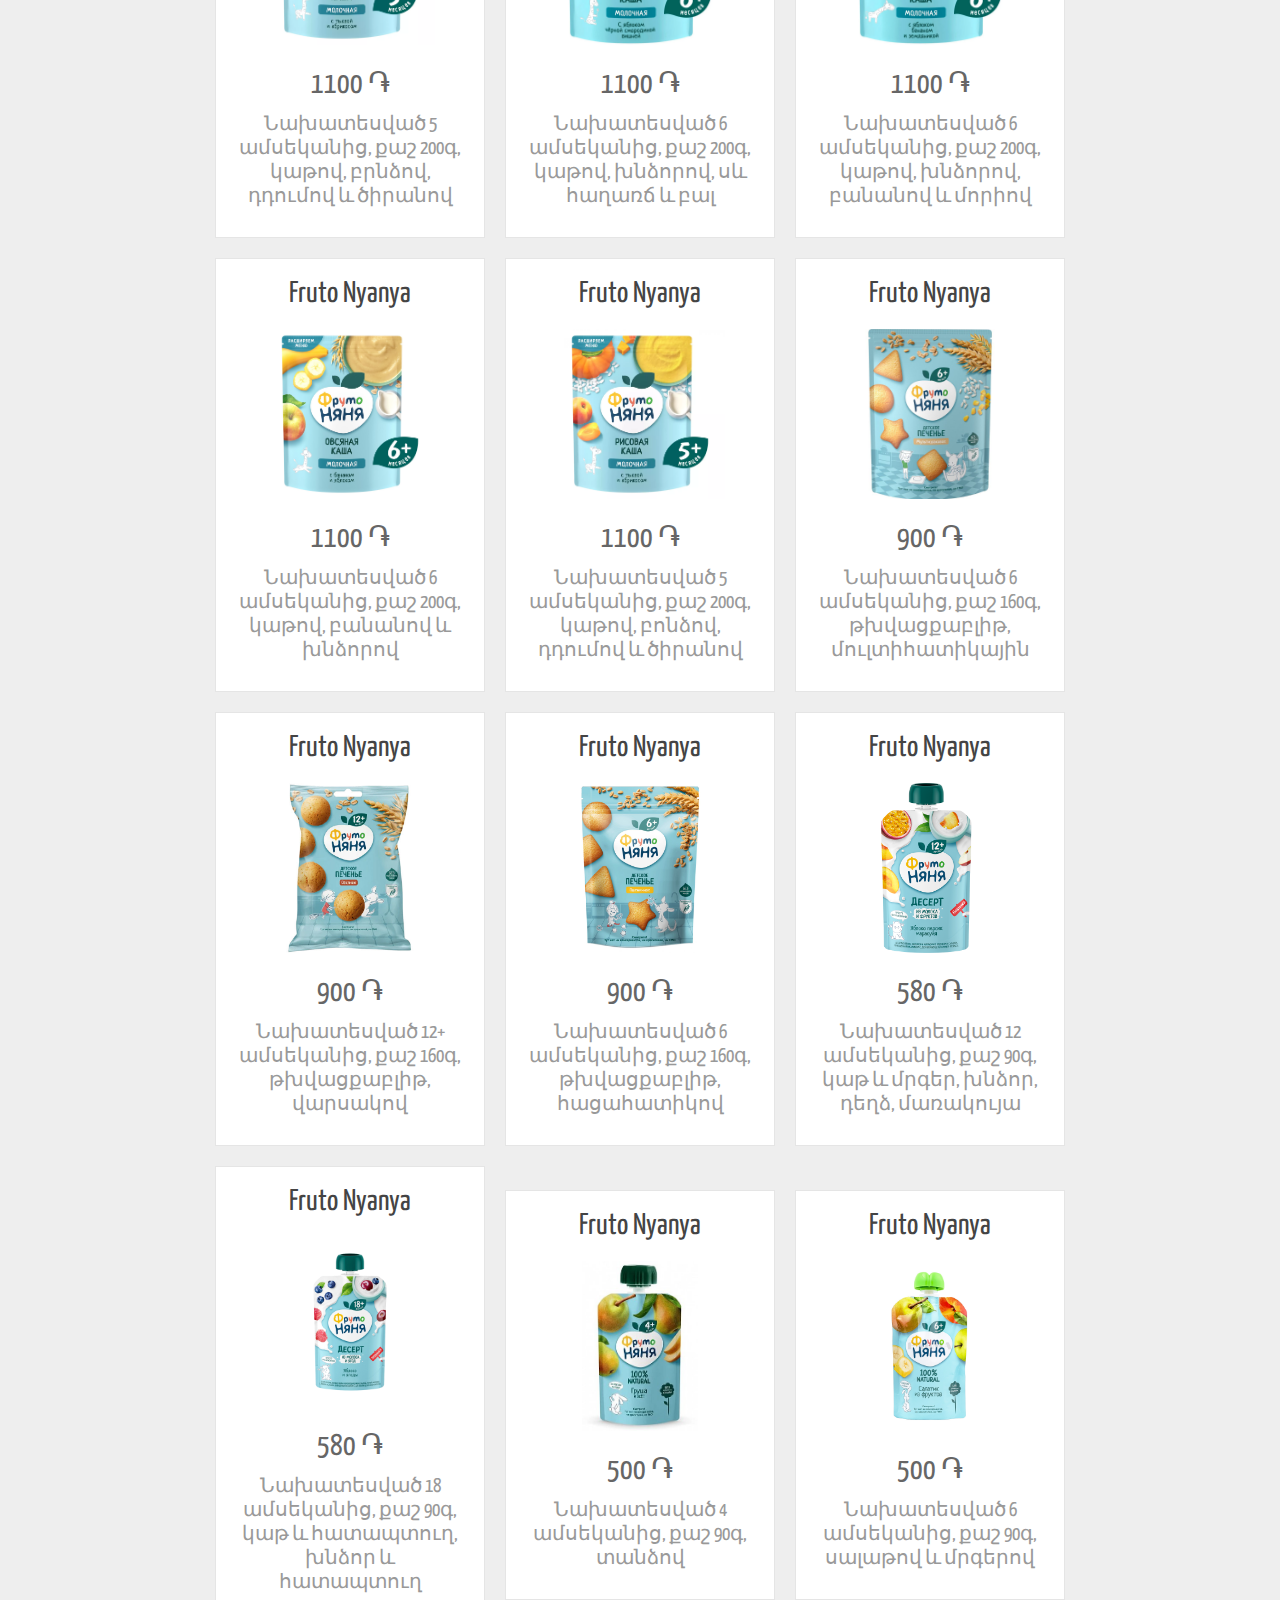
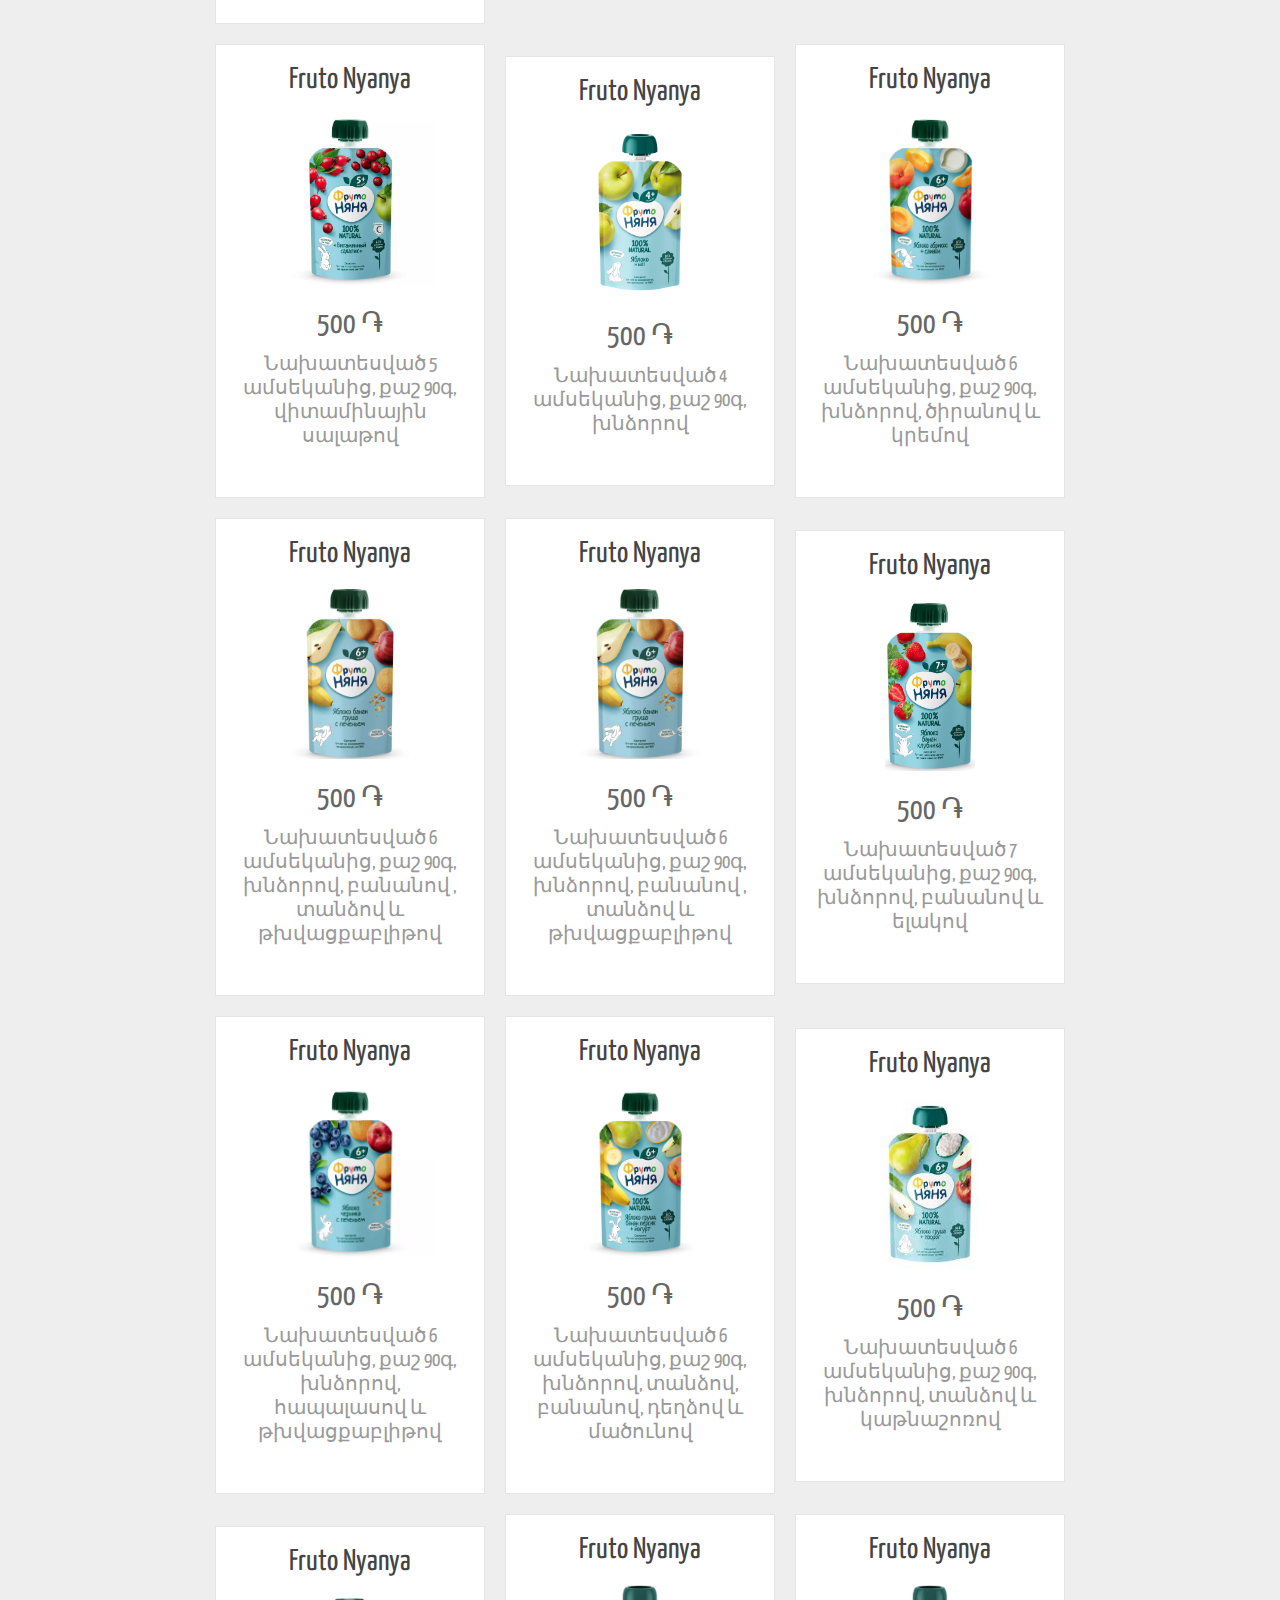
==== commit c845c96b: "Update index.html" ====
--- a/index.html
+++ b/index.html
@@ -377,6 +377,188 @@
             <div class="price">9000 ֏</div>
             <p>Նախատեսված 0 ամսեկանից, քաշ 800գ</p>
         </div>
+        
+        <div class="box">
+            <h3>Hipp Organic Combiotic 1</h3>
+            <img src="images/Food/Hipp/New/Organic_combiotic_inspored_by_nature_1.png" alt="">
+            <div class="price">4600 ֏</div>
+            <p>Նախատեսված 0 - 6 ամսեկանից, քաշ 300գ</p>
+        </div>
+        
+        <div class="box">
+            <h3>Hipp Organic Combiotic 2</h3>
+            <img src="images/Food/Hipp/New/Organic_combiotic_inspored_by_nature_2.png" alt="">
+            <div class="price">4600 ֏</div>
+            <p>Նախատեսված 6 - 11 ամսեկանից, քաշ 300գ</p>
+        </div>
+        
+        <div class="box">
+            <h3>Hipp Organic Combiotic 3</h3>
+            <img src="images/Food/Hipp/New/Organic_combiotic_inspored_by_nature_3.png" alt="">
+            <div class="price">4600 ֏</div>
+            <p>Նախատեսված 11 ամսեկանից, քաշ 300գ</p>
+        </div>
+        
+        <div class="box">
+            <h3>Hipp Anti Reflux</h3>
+            <img src="images/Food/Hipp/New/Special_formula_anti_reflux.jpg" alt="">
+            <div class="price">4600 ֏</div>
+            <p>Նախատեսված բժշկի նշանակումով, քաշ 300գ</p>
+        </div>
+        
+        <div class="box">
+            <h3>Hipp Comfort</h3>
+            <img src="images/Food/Hipp/New/Comfort.jpg" alt="">
+            <div class="price">6050 ֏</div>
+            <p>Նախատեսված բժշկի նշանակումով, քաշ 300գ</p>
+        </div>
+        
+        <div class="box">
+            <h3>Hipp Peach Apricot</h3>
+            <img src="images/Food/Hipp/New/Peach_Apricot_milc_and_clear.webp" alt="">
+            <div class="price">1970 ֏</div>
+            <p>Նախատեսված 6 ամսեկանից, քաշ 250գ</p>
+        </div>
+        
+        <div class="box">
+            <h3>Hipp Fine Apple</h3>
+            <img src="images/Food/Hipp/New/Organic_milk_and_clear_fine_apple.jpg" alt="">
+            <div class="price">1970 ֏</div>
+            <p>Նախատեսված 6 ամսեկանից, քաշ 250գ</p>
+        </div>
+        
+        <div class="box">
+            <h3>Hipp Baby's Biscuits</h3>
+            <img src="images/Food/Hipp/New/baby_biscuit.webp" alt="">
+            <div class="price">1380 ֏</div>
+            <p>Նախատեսված 6 ամսեկանից, քաշ 180գ</p>
+        </div>
+        
+        <div class="box">
+            <h3>Hipp Organic Oat Apple</h3>
+            <img src="images/Food/Hipp/New/Organic_oat_apple.jpg" alt="">
+            <div class="price">1970 ֏</div>
+            <p>Նախատեսված 6 ամսեկանից, քաշ 250գ</p>
+        </div>
+        
+        <div class="box">
+            <h3>Hipp Organic Fine Fruits</h3>
+            <img src="images/Food/Hipp/New/Organic_fine_fruit.jpg" alt="">
+            <div class="price">1970 ֏</div>
+            <p>Նախատեսված 6 ամսեկանից, քաշ 250գ</p>
+        </div>
+        
+        <div class="box">
+            <h3>Hipp Corn with Fruits</h3>
+            <img src="images/Food/Hipp/New/Corn_with_fruit.webp" alt="">
+            <div class="price">1970 ֏</div>
+            <p>Նախատեսված 6 ամսեկանից, քաշ 250գ</p>
+        </div>
+        
+        <div class="box">
+            <h3>Hipp Fennel Tea</h3>
+            <img src="images/Food/Hipp/Tea/Fennel_tea.webp" alt="">
+            <div class="price">2100 ֏</div>
+            <p>Նախատեսված 6 ամսեկանից</p>
+        </div>
+        
+        <div class="box">
+            <h3>Hipp Camomile Tea</h3>
+            <img src="images/Food/Hipp/Tea/Camomile_tea.webp" alt="">
+            <div class="price">2100 ֏</div>
+            <p>Նախատեսված 6 ամսեկանից</p>
+        </div>
+        
+        <div class="box">
+            <h3>Hipp Raspberry Rosehip Tea</h3>
+            <img src="images/Food/Hipp/Tea/Raspberry_rosehio_tea.jpg" alt="">
+            <div class="price">2100 ֏</div>
+            <p>Նախատեսված 6 ամսեկանից</p>
+        </div>
+        
+        <div class="box">
+            <h3>Hipp Good Night Tea</h3>
+            <img src="images/Food/Hipp/Tea/Good_night_tea.webp" alt="">
+            <div class="price">2100 ֏</div>
+            <p>Նախատեսված 6 ամսեկանից</p>
+        </div>
+        
+        <div class="box">
+            <h3>Hipp Herbal Nursing Tea</h3>
+            <img src="images/Food/Hipp/Tea/Herbal_nursing_tea.webp" alt="">
+            <div class="price">2400 ֏</div>
+            <p>Նախատեսված 6 ամսեկանից</p>
+        </div>
+        
+        <div class="box">
+            <h3>Hipp Apple Banana</h3>
+            <img src="images/Food/Hipp/B/B_organic_apple_banana.Jpg" alt="">
+            <div class="price">680 ֏</div>
+            <p>Նախատեսված 6 ամսեկանից</p>
+        </div>
+        
+        <div class="box">
+            <h3>Hipp Apricots in Banana</h3>
+            <img src="images/Food/Hipp/B/B_organic_apricost_in_banana.png" alt="">
+            <div class="price">680 ֏</div>
+            <p>Նախատեսված 6 ամսեկանից</p>
+        </div>
+        
+        <div class="box">
+            <h3>Hipp Apricots</h3>
+            <img src="images/Food/Hipp/B/B_organic_apricots.png" alt="">
+            <div class="price">680 ֏</div>
+            <p>Նախատեսված 6 ամսեկանից</p>
+        </div>
+        
+        <div class="box">
+            <h3>Hipp Banana and Peach in Apple</h3>
+            <img src="images/Food/Hipp/B/B_banana_and_peach_in_apple.png" alt="">
+            <div class="price">680 ֏</div>
+            <p>Նախատեսված 6 ամսեկանից</p>
+        </div>
+        
+        <div class="box">
+            <h3>Hipp Vegetable and Noodles with Chicken</h3>
+            <img src="images/Food/Hipp/B/B_organic_vegetables_and_noodles_with_chicken.Jpg" alt="">
+            <div class="price">1000 ֏</div>
+            <p>Նախատեսված 12 ամսեկանից</p>
+        </div>
+        
+        <div class="box">
+            <h3>Hipp Tomate noodles with veal</h3>
+            <img src="images/Food/Hipp/B/B_hipp-tomato-noodles-with-veal.webp" alt="">
+            <div class="price">1000 ֏</div>
+            <p>Նախատեսված 12 ամսեկանից</p>
+        </div>
+        
+        <div class="box">
+            <h3>Hipp Fine Vegetables with Turkey</h3>
+            <img src="images/Food/Hipp/B/B_fine_vegetables_with_turkey.jpg" alt="">
+            <div class="price">1000 ֏</div>
+            <p>Նախատեսված 12 ամսեկանից</p>
+        </div>
+        
+        <div class="box">
+            <h3>Hipp Noodles with Ham and Vegetables</h3>
+            <img src="images/Food/Hipp/B/B_noodles_with_ham_and_vegetables.png" alt="">
+            <div class="price">1000 ֏</div>
+            <p>Նախատեսված 8 ամսեկանից</p>
+        </div>
+        
+        <div class="box">
+            <h3>Hipp Rise with Carrots and organic Tyrkey</h3>
+            <img src="images/Food/Hipp/B/B_rice_with_carrots_and_turkey.Jpg" alt="">
+            <div class="price">1000 ֏</div>
+            <p>Նախատեսված 8 ամսեկանից</p>
+        </div>
+        
+        <div class="box">
+            <h3>Hipp Fine Vegetables and Rice with Veal</h3>
+            <img src="images/Food/Hipp/B/B_fine_vegetables_and_rise_with_veal.png" alt="">
+            <div class="price">1000 ֏</div>
+            <p>Նախատեսված 8 ամսեկանից</p>
+        </div>
 
         <!-- Hipp end -->
 
@@ -1265,6 +1447,13 @@
         
         <div class="box">
             <h3>Helen Harper 5</h3>
+            <img src="images/Diaper/HelenHarper/helenharper-5-54.jpg" alt="">
+            <div class="price">4200 ֏</div>
+            <p>Համար 5` նախատեսված 11 - 18 կգ, քանակ 68</p>
+        </div>
+        
+        <div class="box">
+            <h3>Helen Harper 5</h3>
             <img src="images/Diaper/HelenHarper/helenharper-5-68.jpg" alt="">
             <div class="price">5500 ֏</div>
             <p>Համար 5` նախատեսված 11 - 18 կգ, քանակ 68</p>
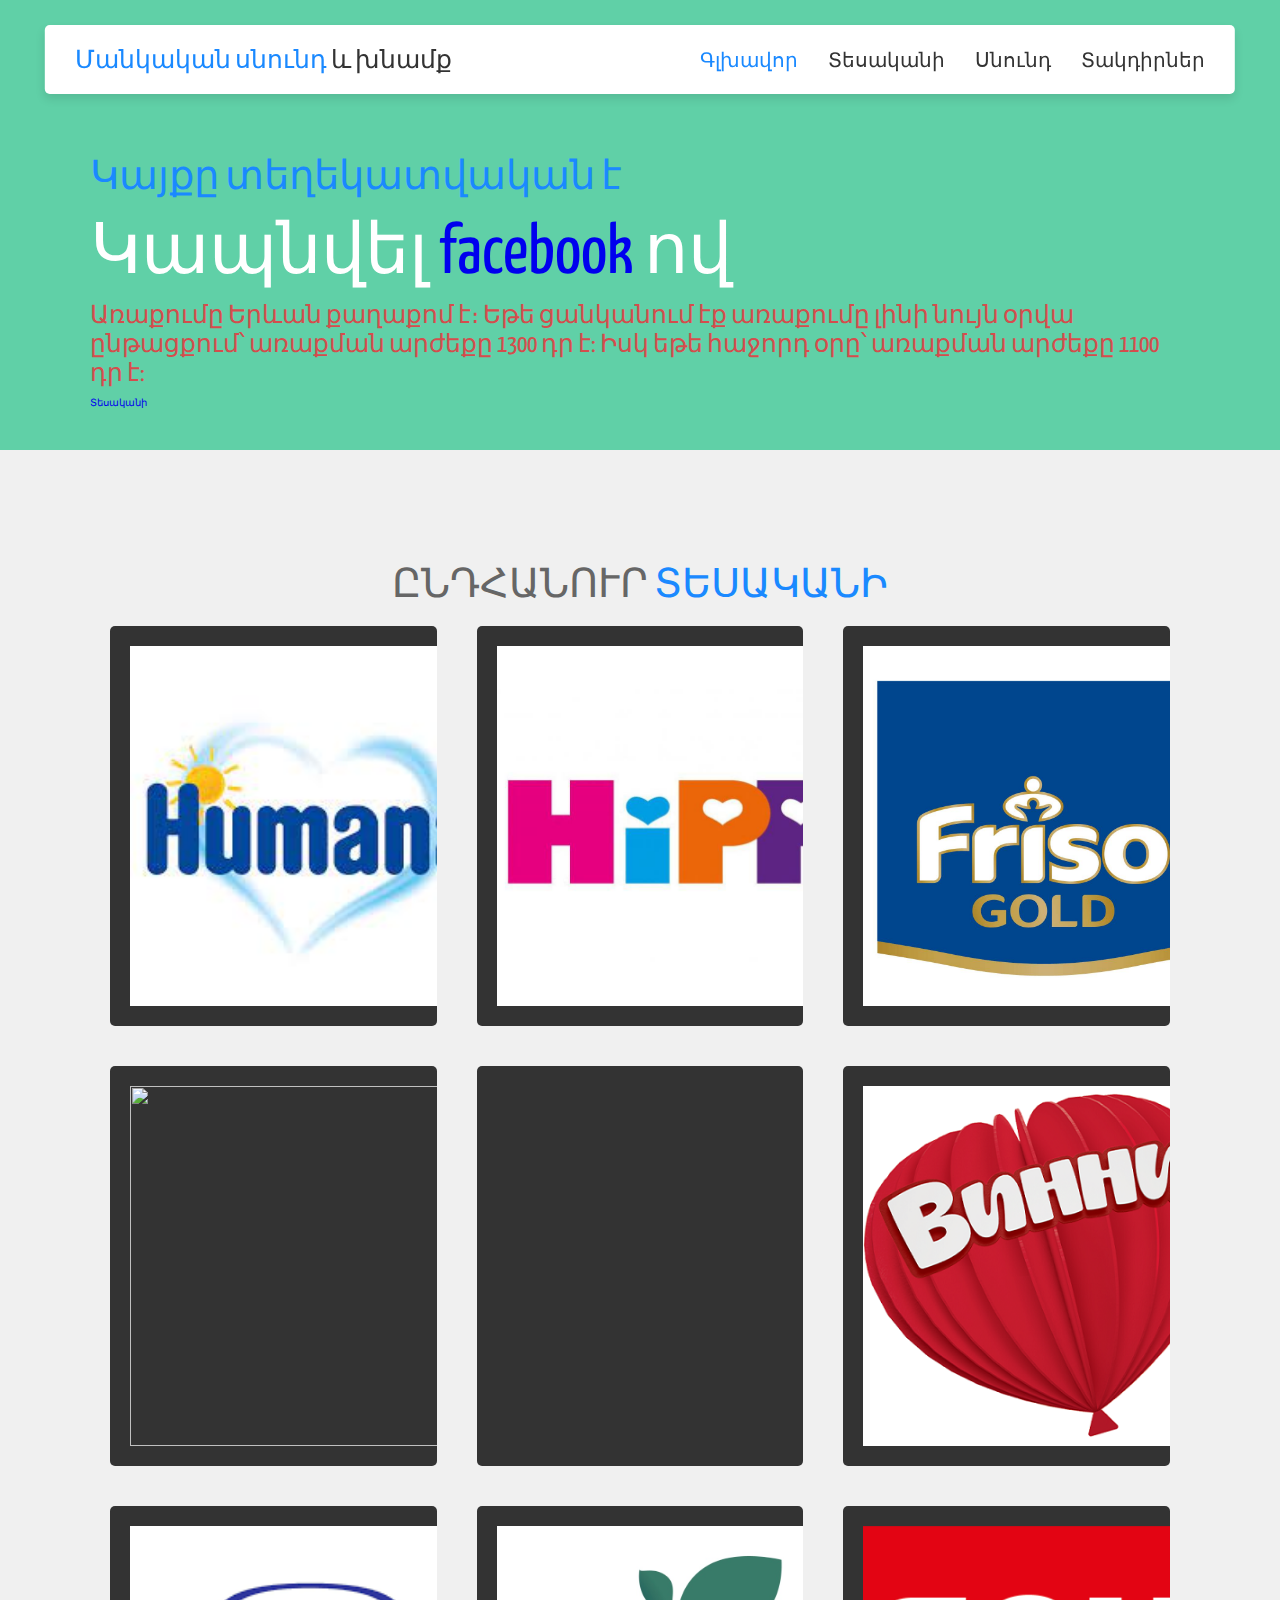
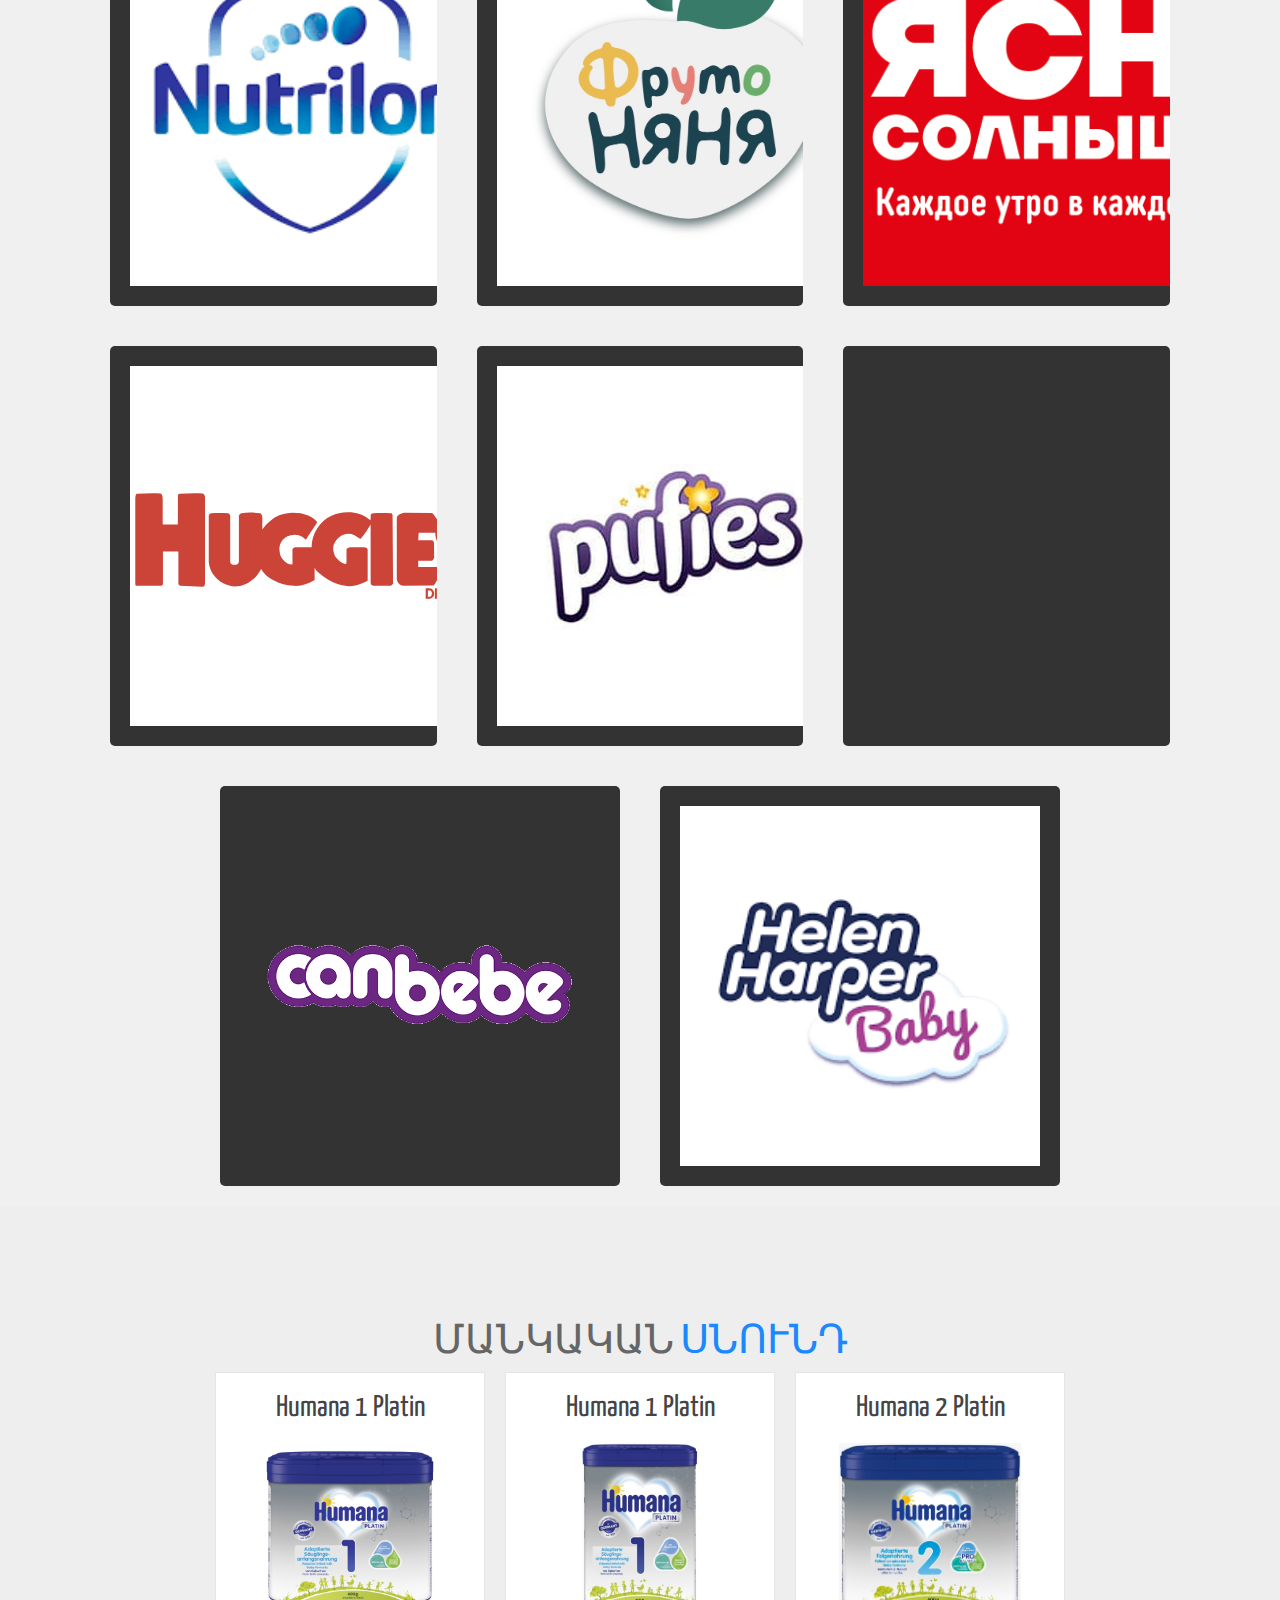
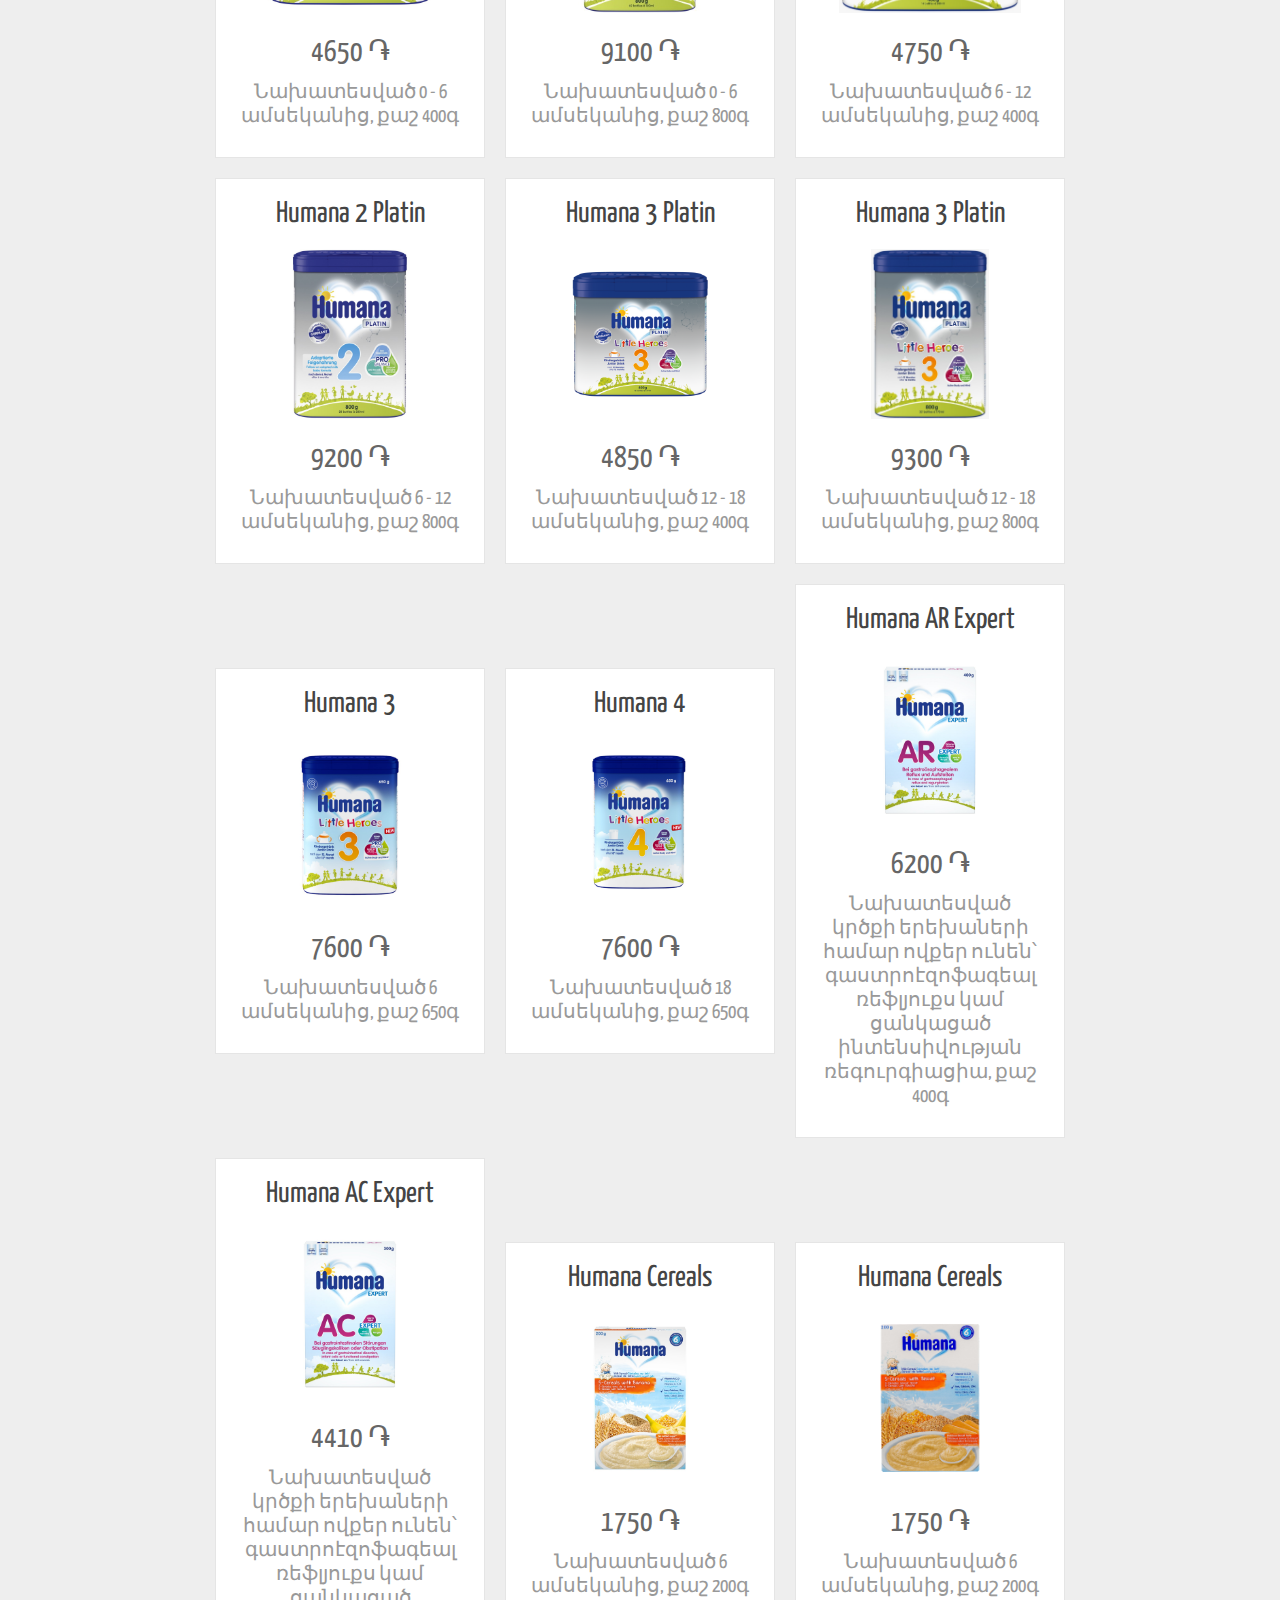
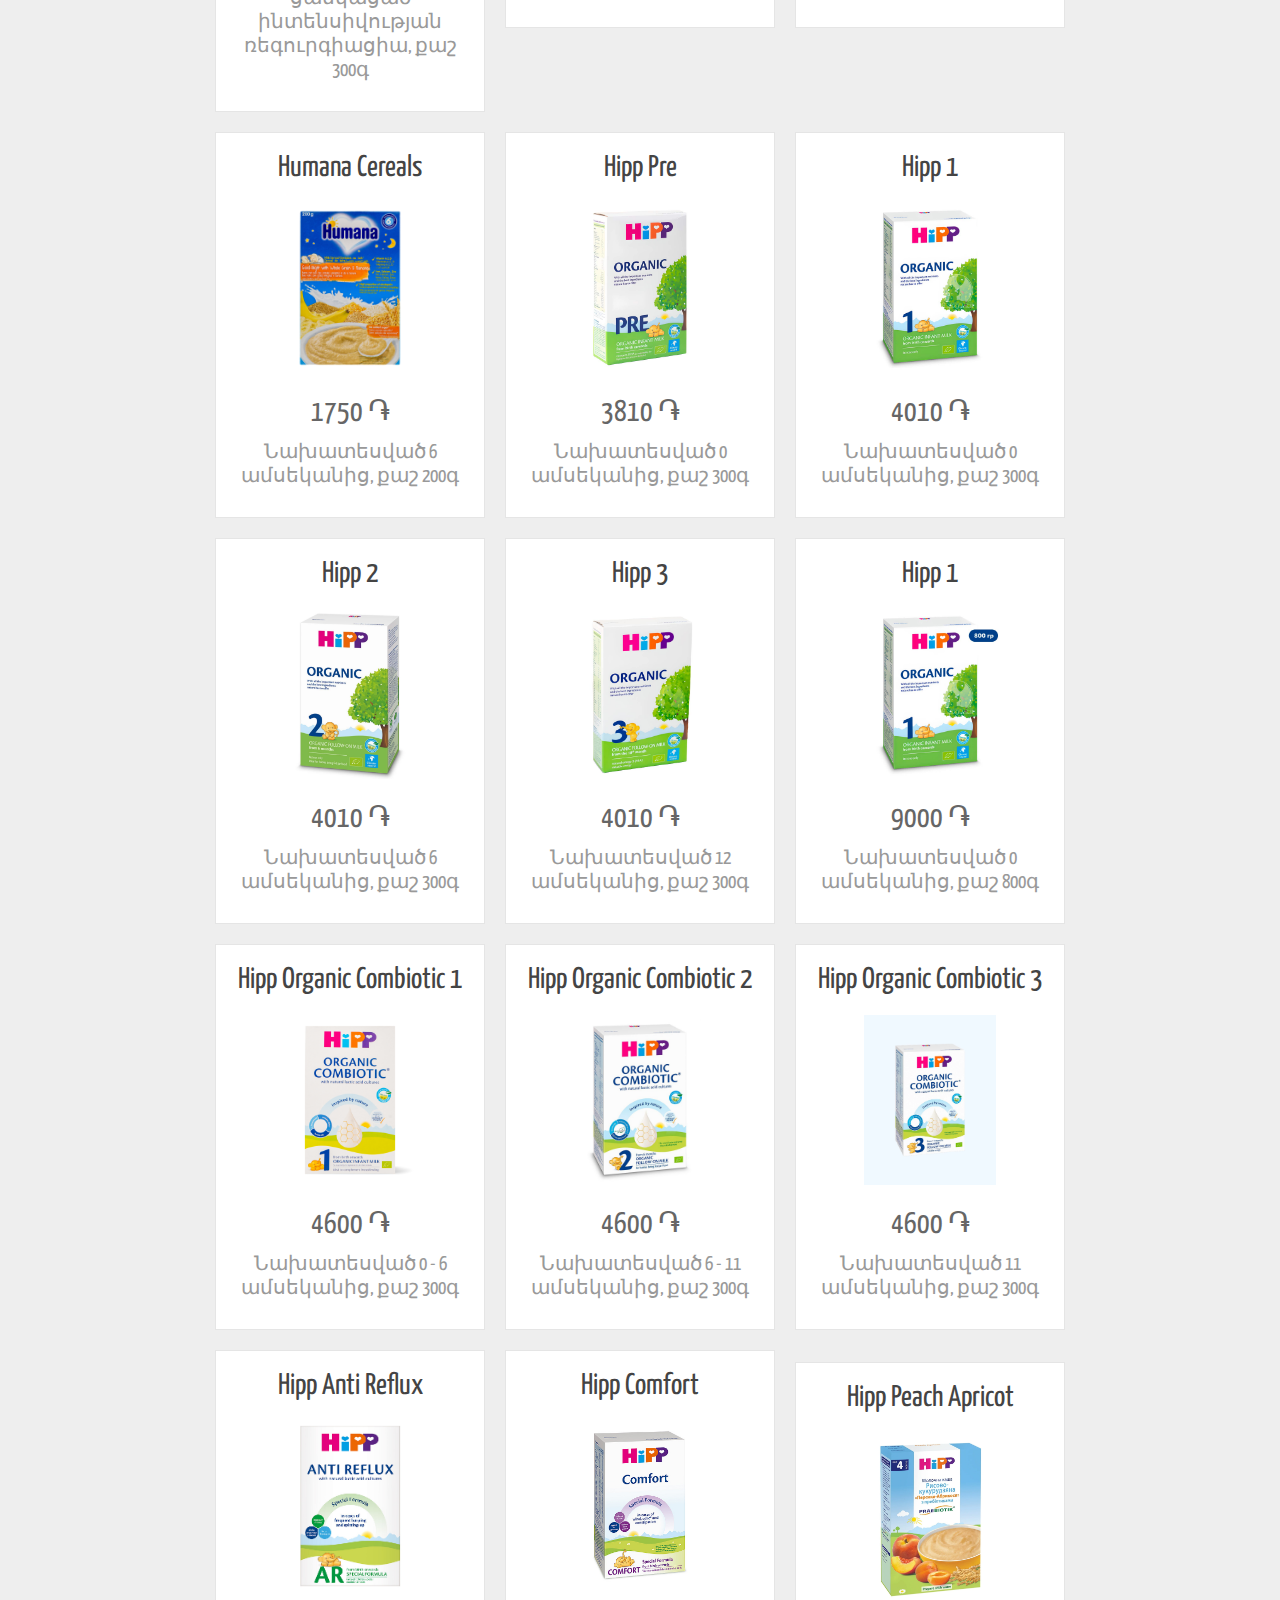
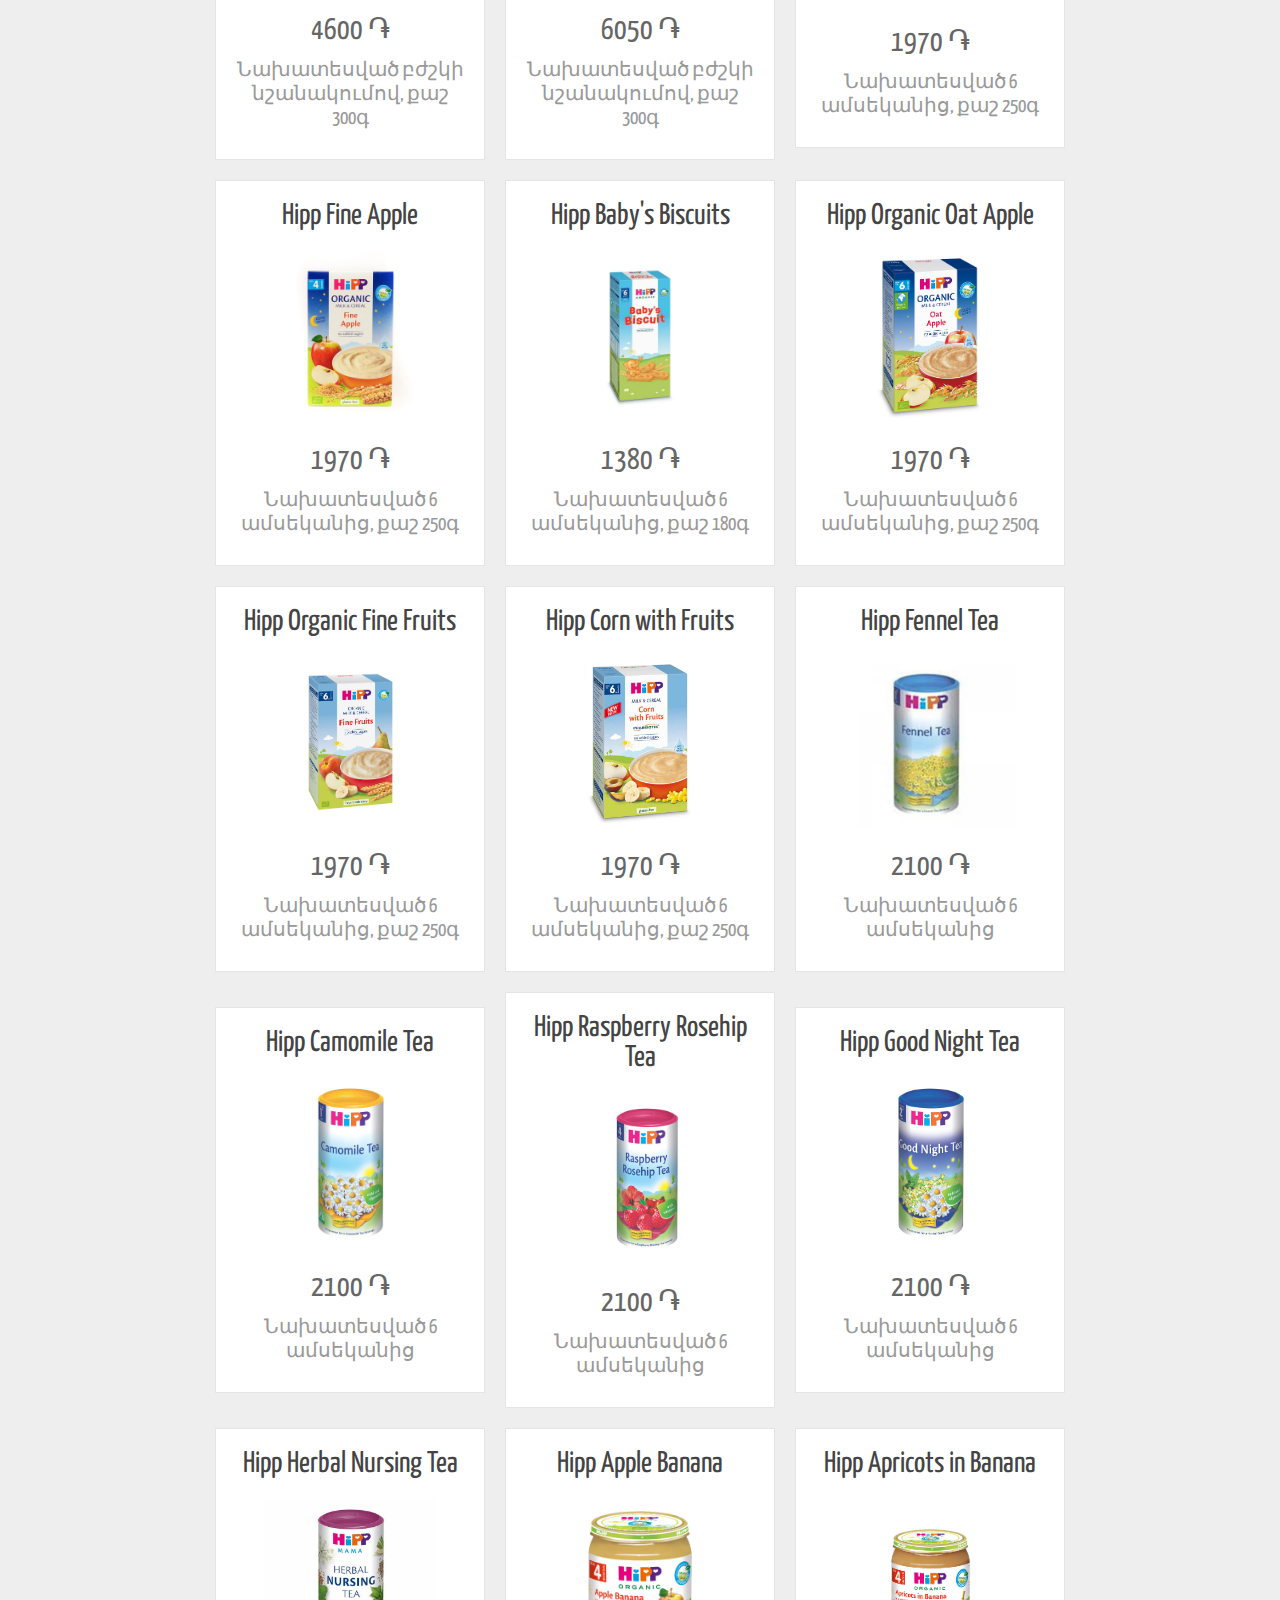
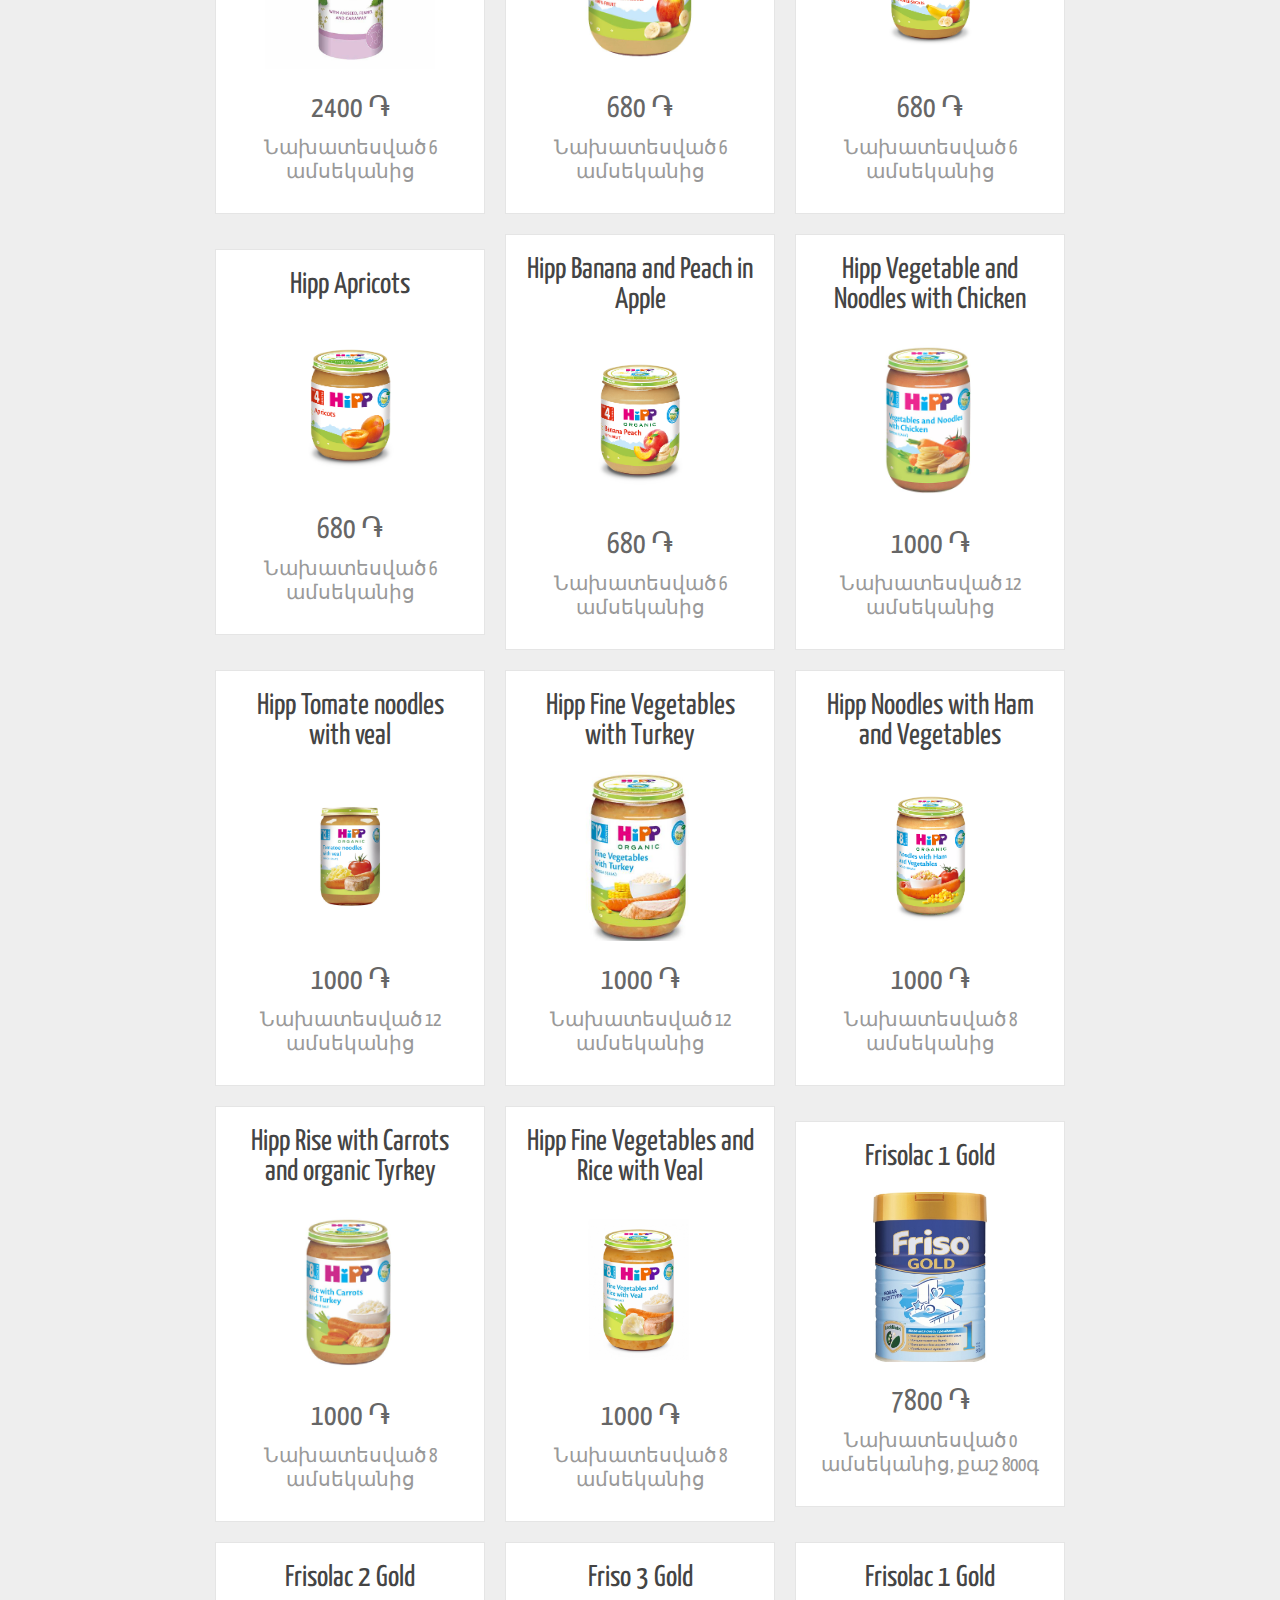
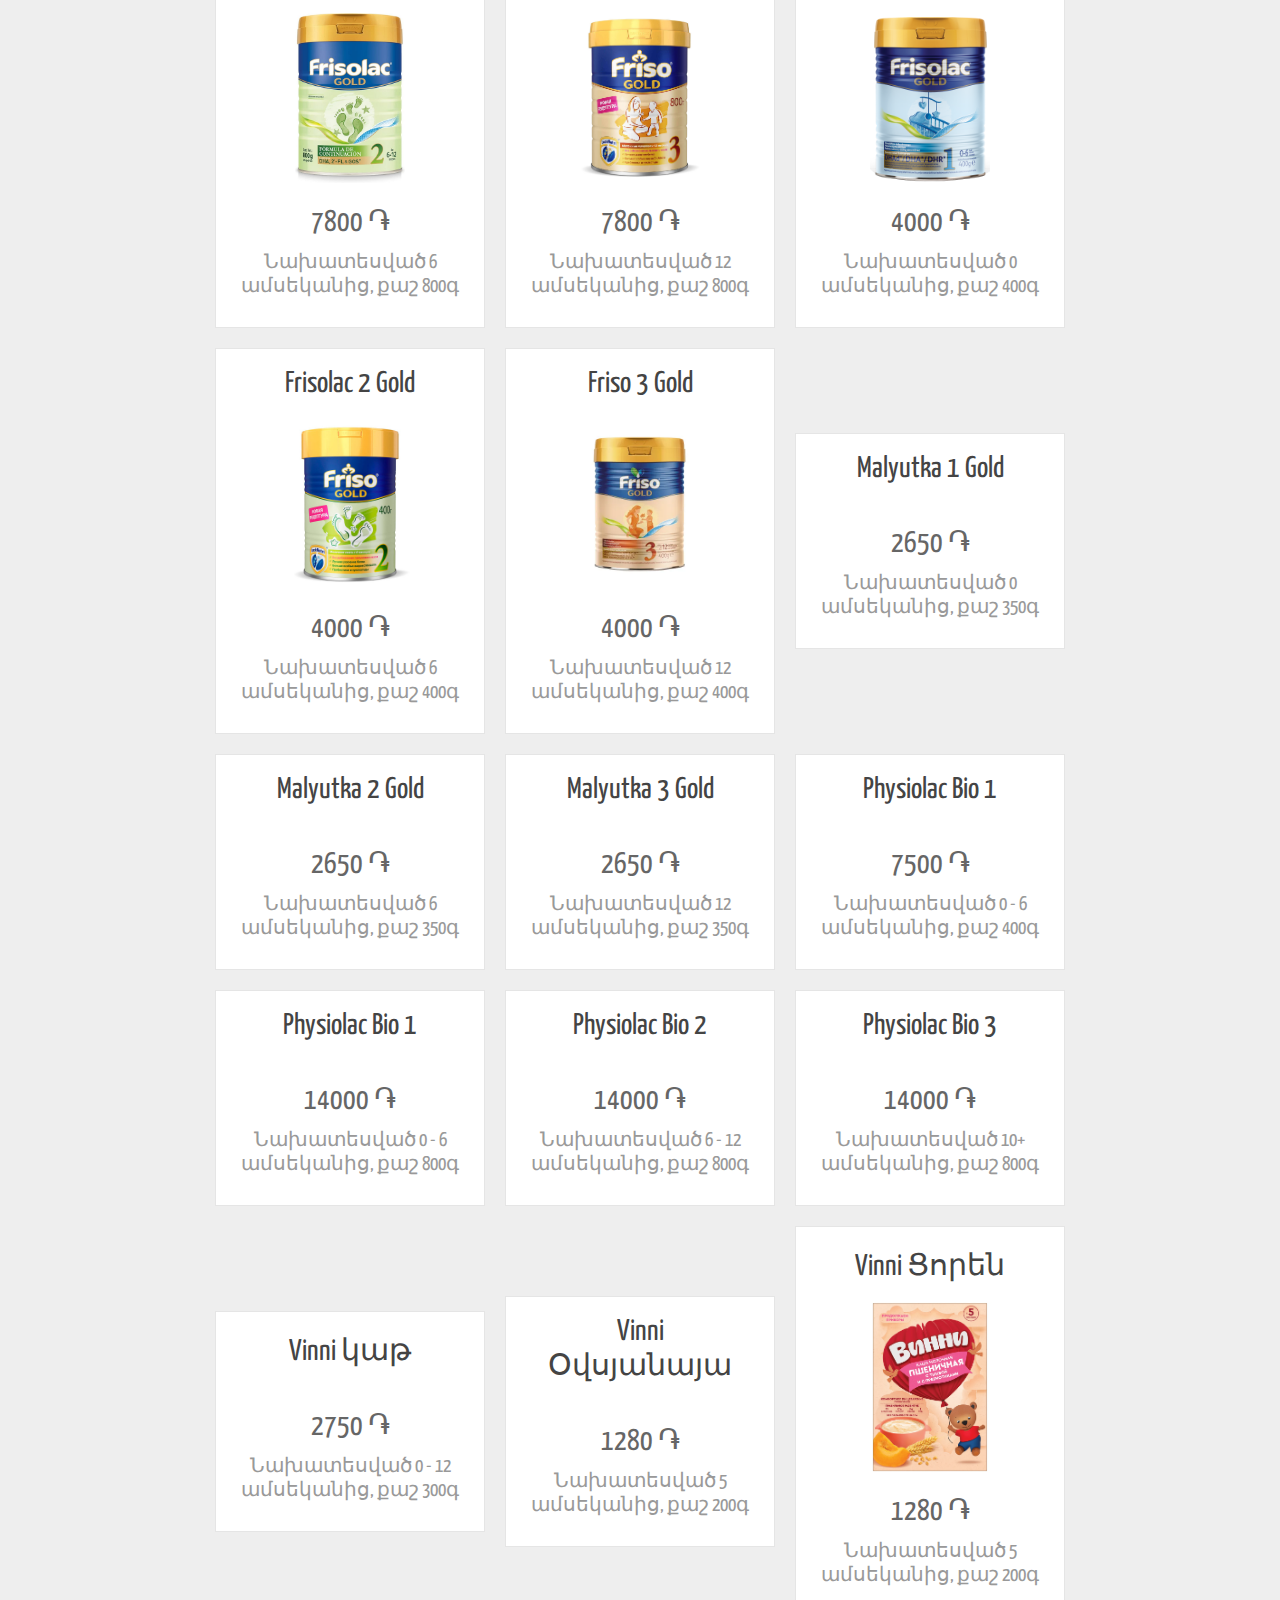
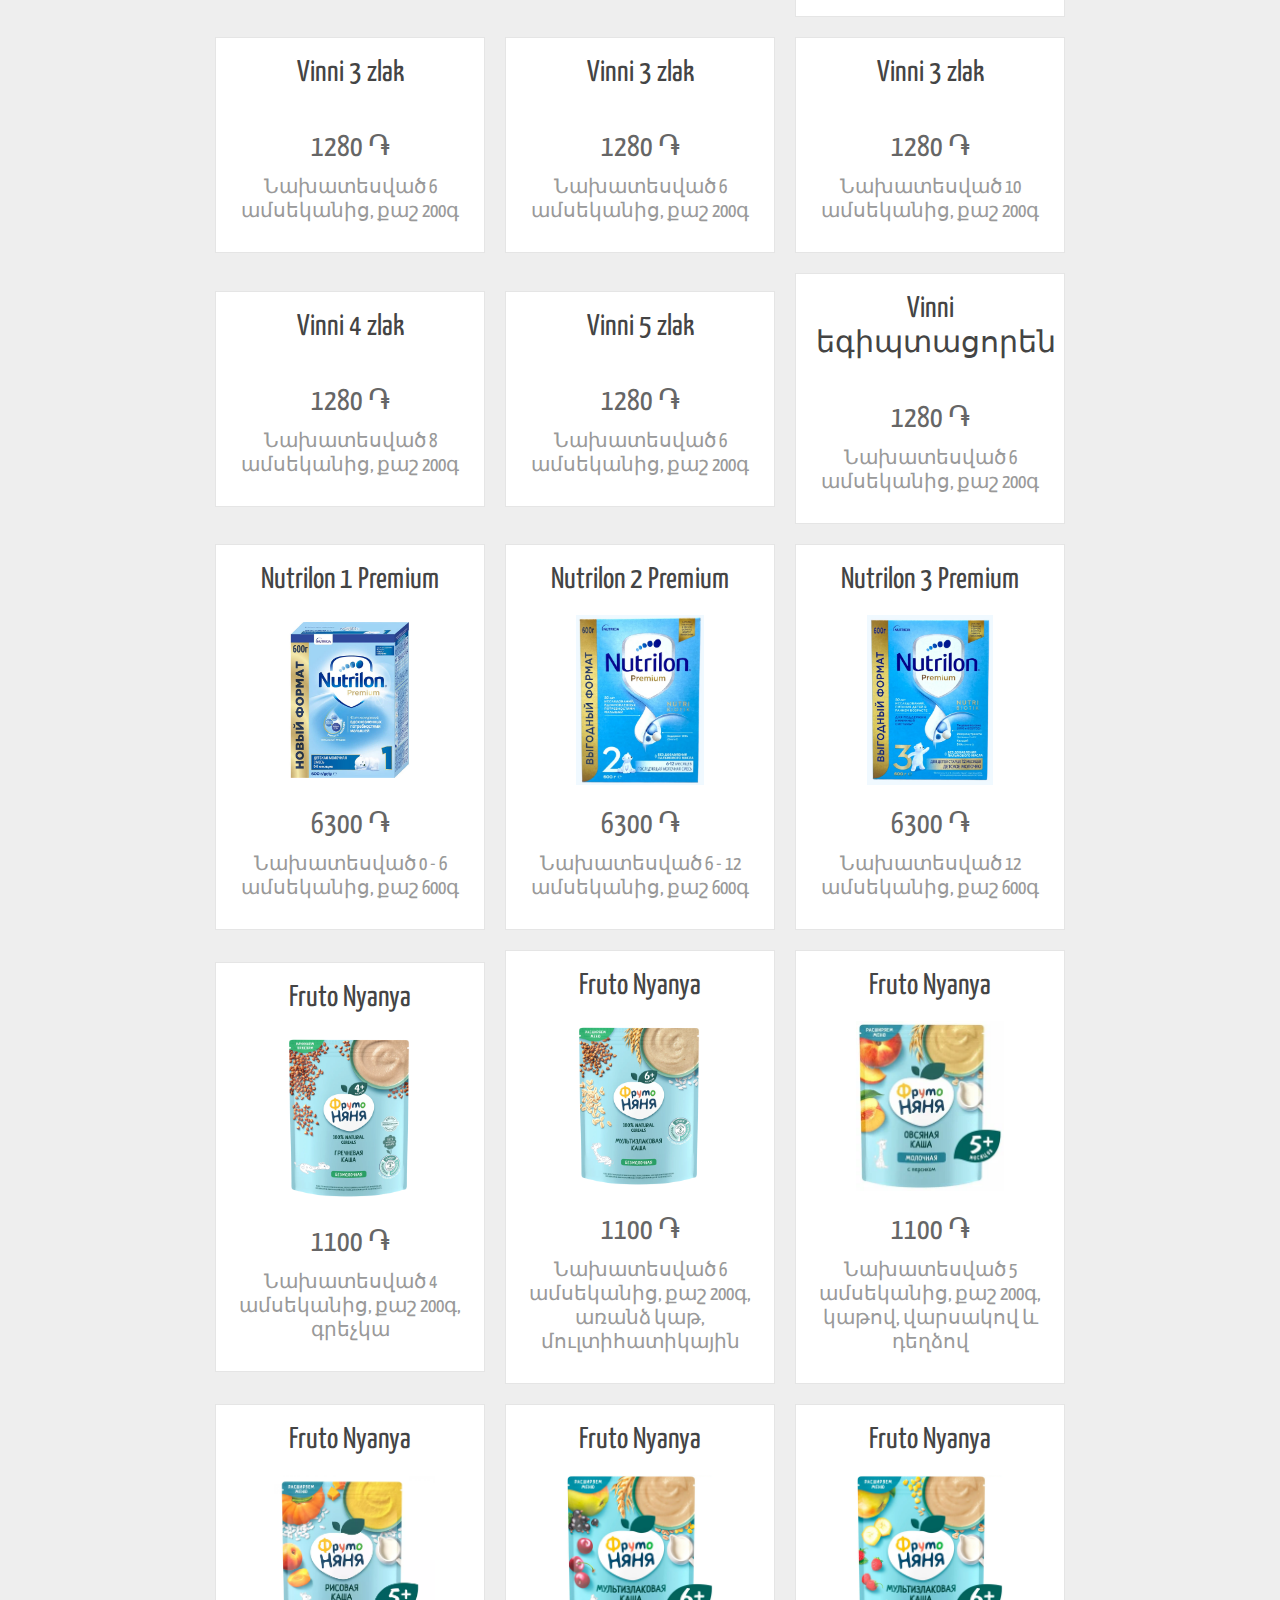
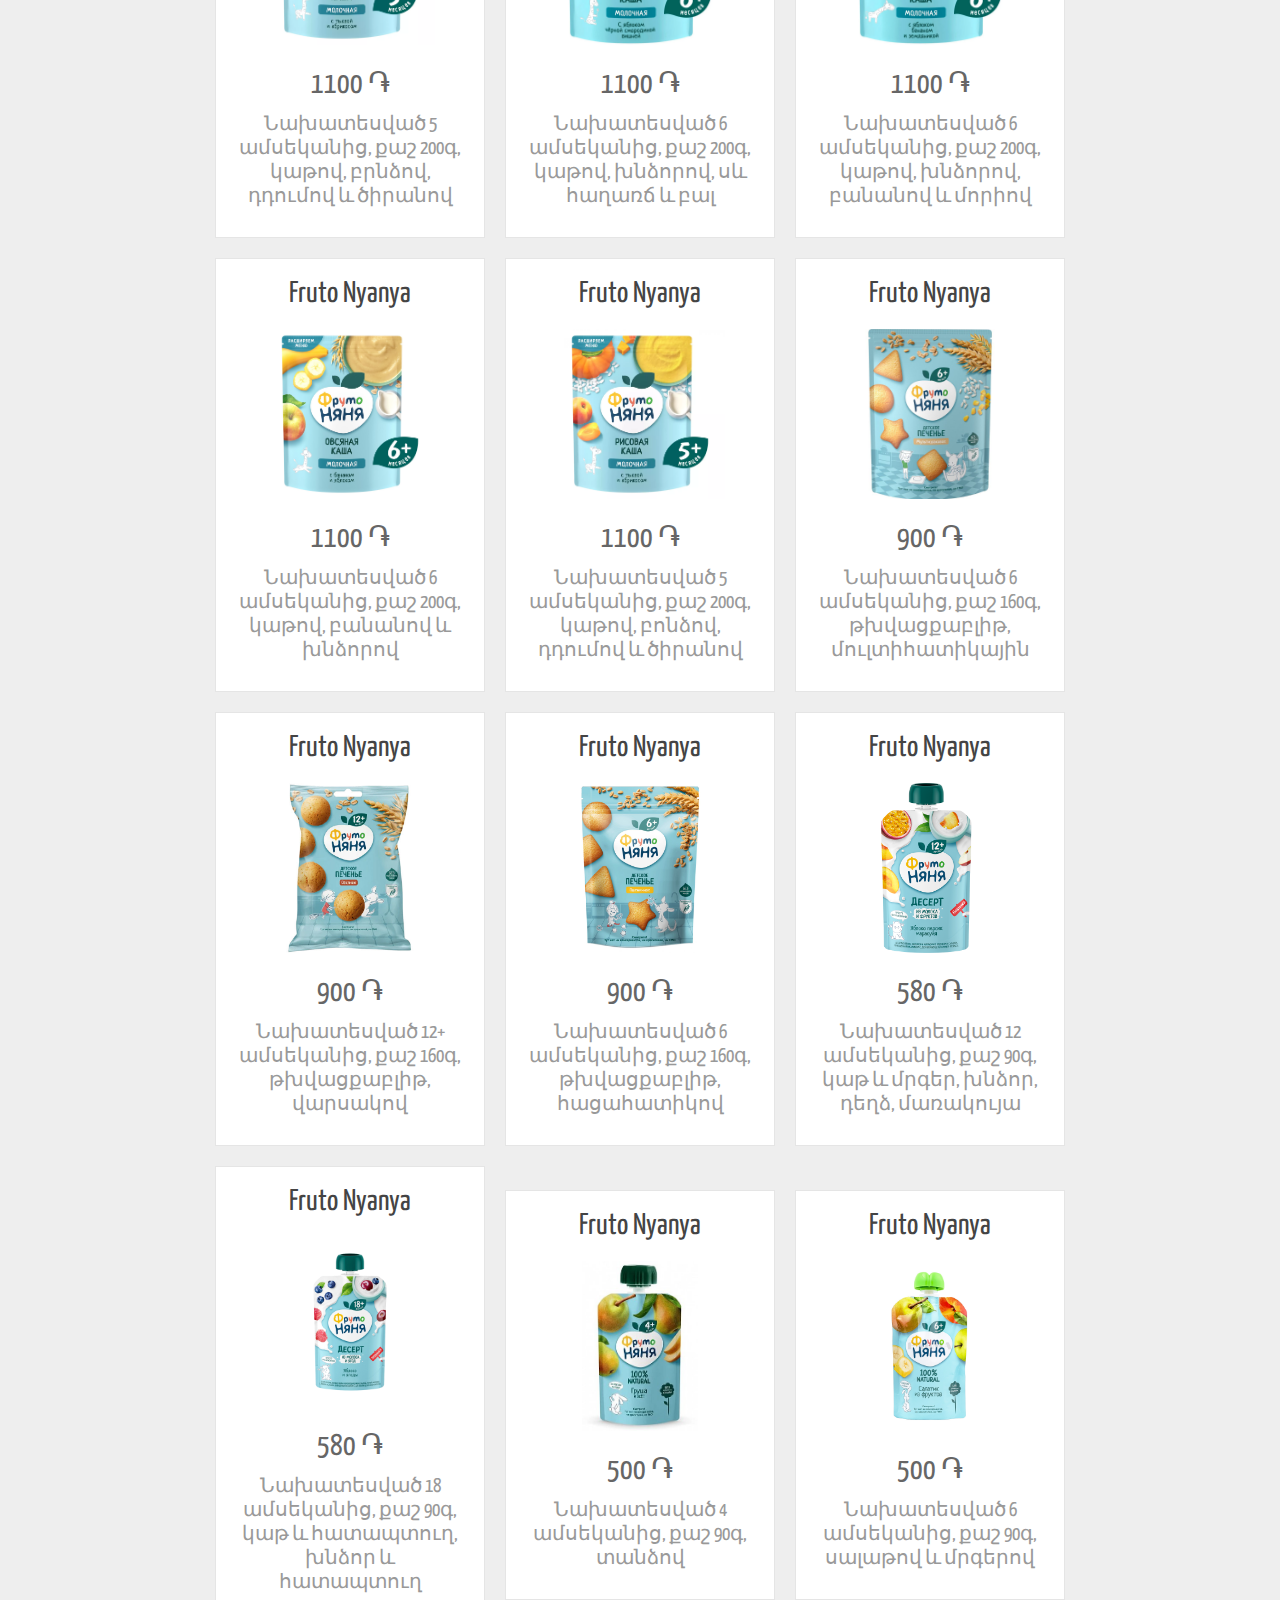
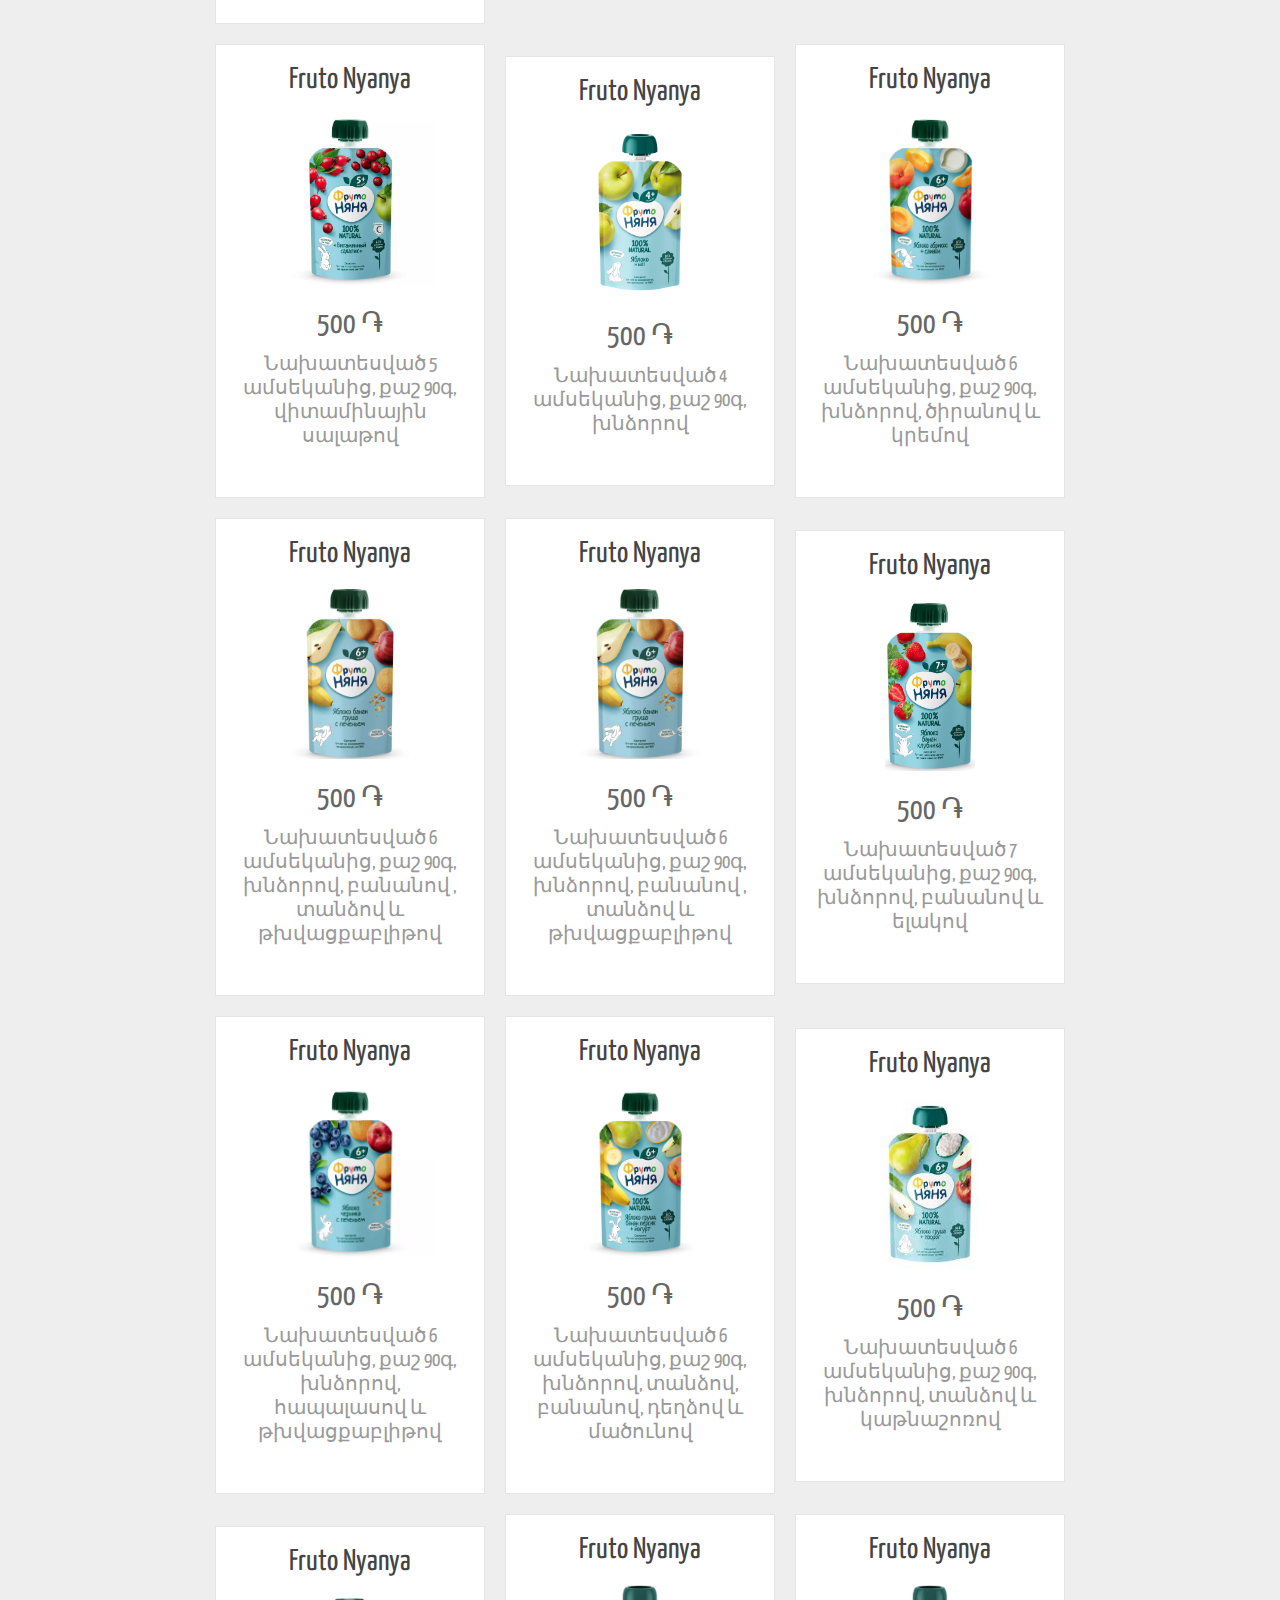
==== commit 1f7fbfb5: "Update index.html" ====
--- a/index.html
+++ b/index.html
@@ -387,14 +387,14 @@
         
         <div class="box">
             <h3>Hipp Organic Combiotic 2</h3>
-            <img src="images/Food/Hipp/New/Organic_combiotic_inspored_by_nature_2.png" alt="">
+            <img src="images/Food/Hipp/New/Organic_combiotic_inspored_by_nature_2.jpg" alt="">
             <div class="price">4600 ֏</div>
             <p>Նախատեսված 6 - 11 ամսեկանից, քաշ 300գ</p>
         </div>
         
         <div class="box">
             <h3>Hipp Organic Combiotic 3</h3>
-            <img src="images/Food/Hipp/New/Organic_combiotic_inspored_by_nature_3.png" alt="">
+            <img src="images/Food/Hipp/New/Organic_combiotic_inspored_by_nature_3.jpg" alt="">
             <div class="price">4600 ֏</div>
             <p>Նախատեսված 11 ամսեկանից, քաշ 300գ</p>
         </div>
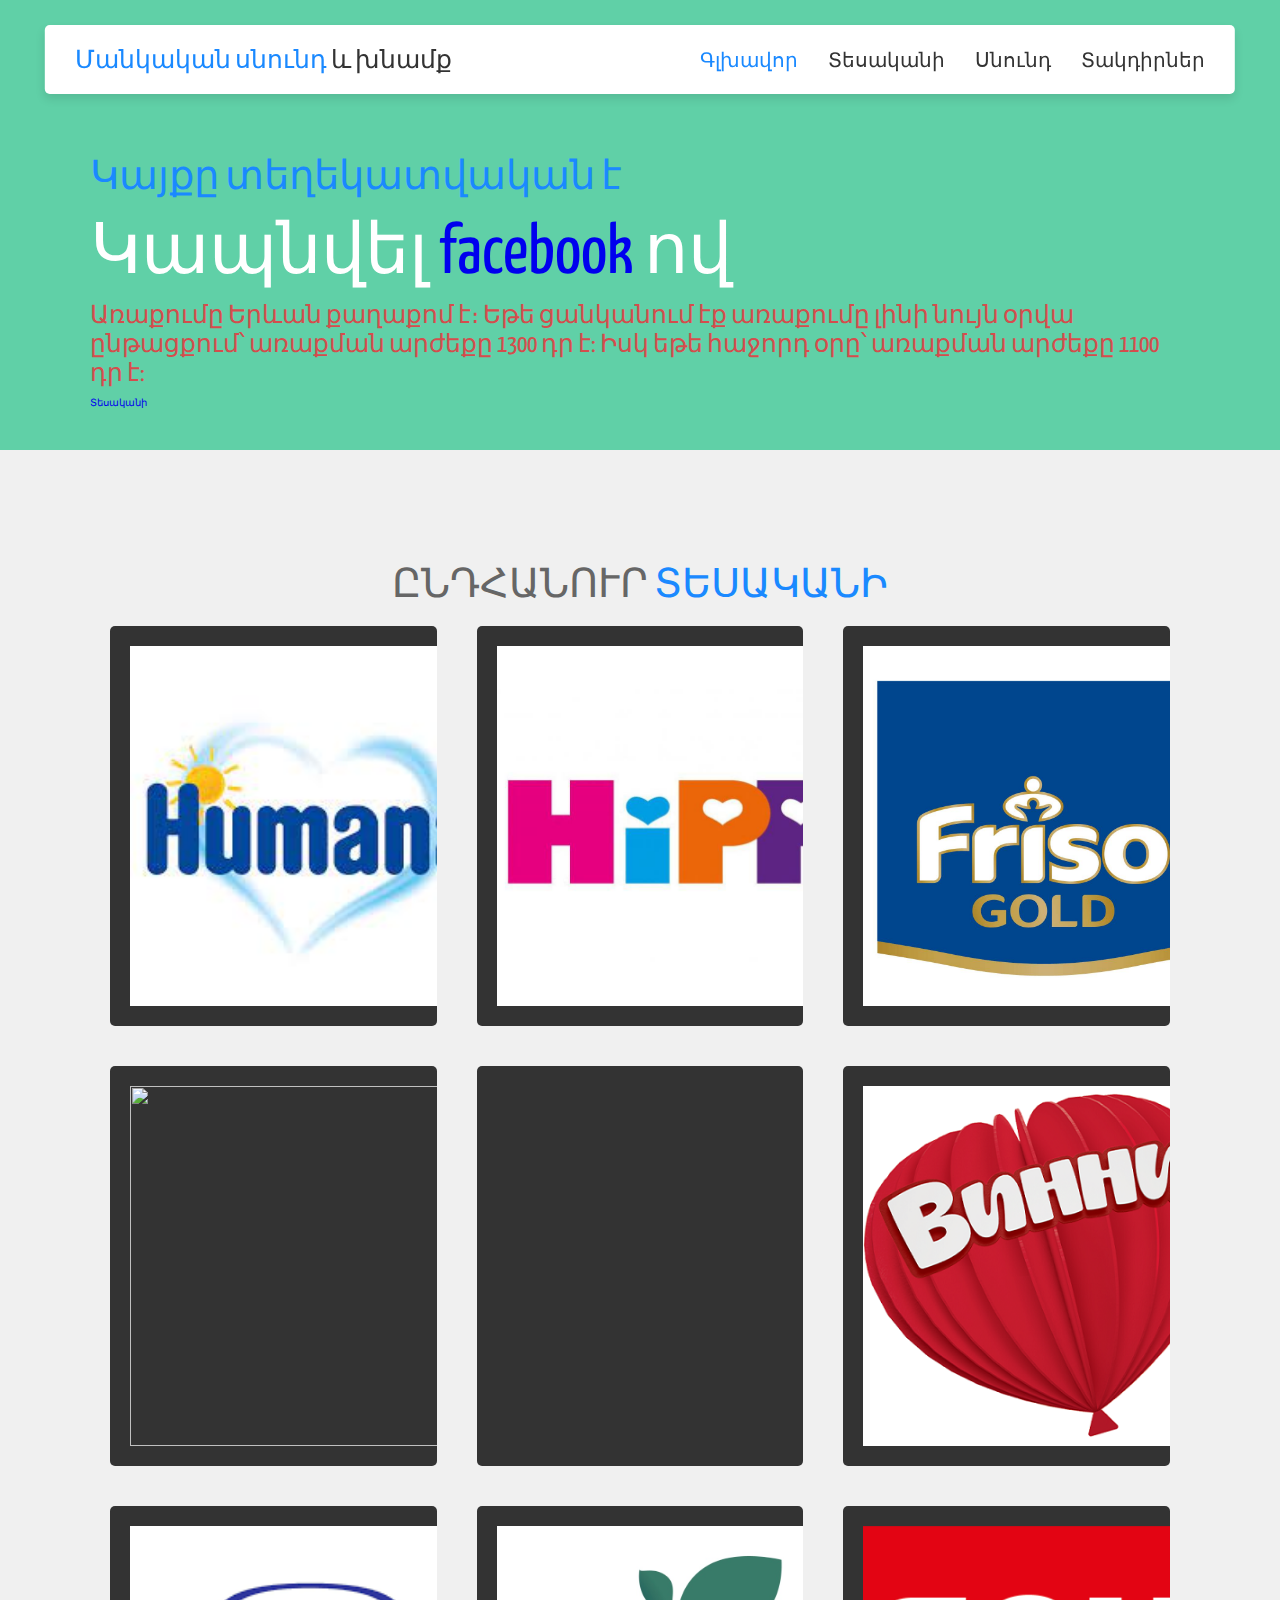
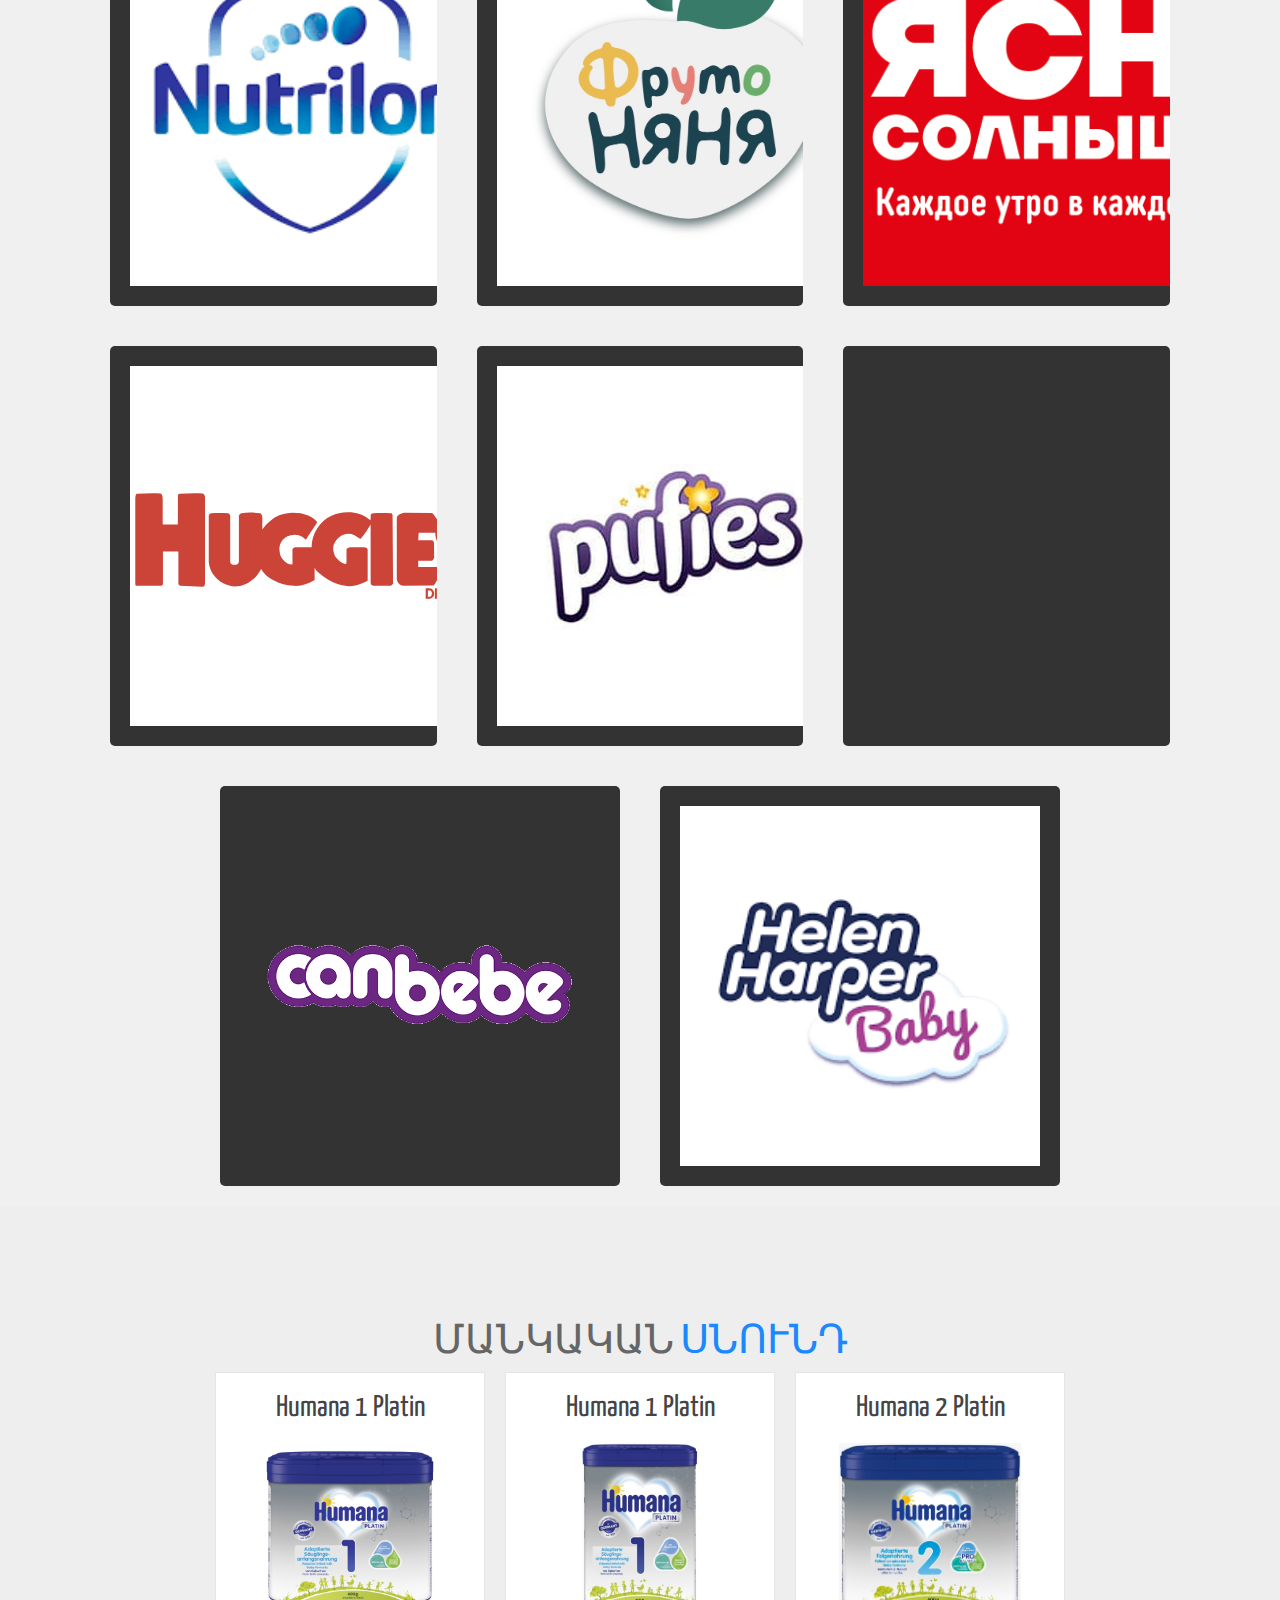
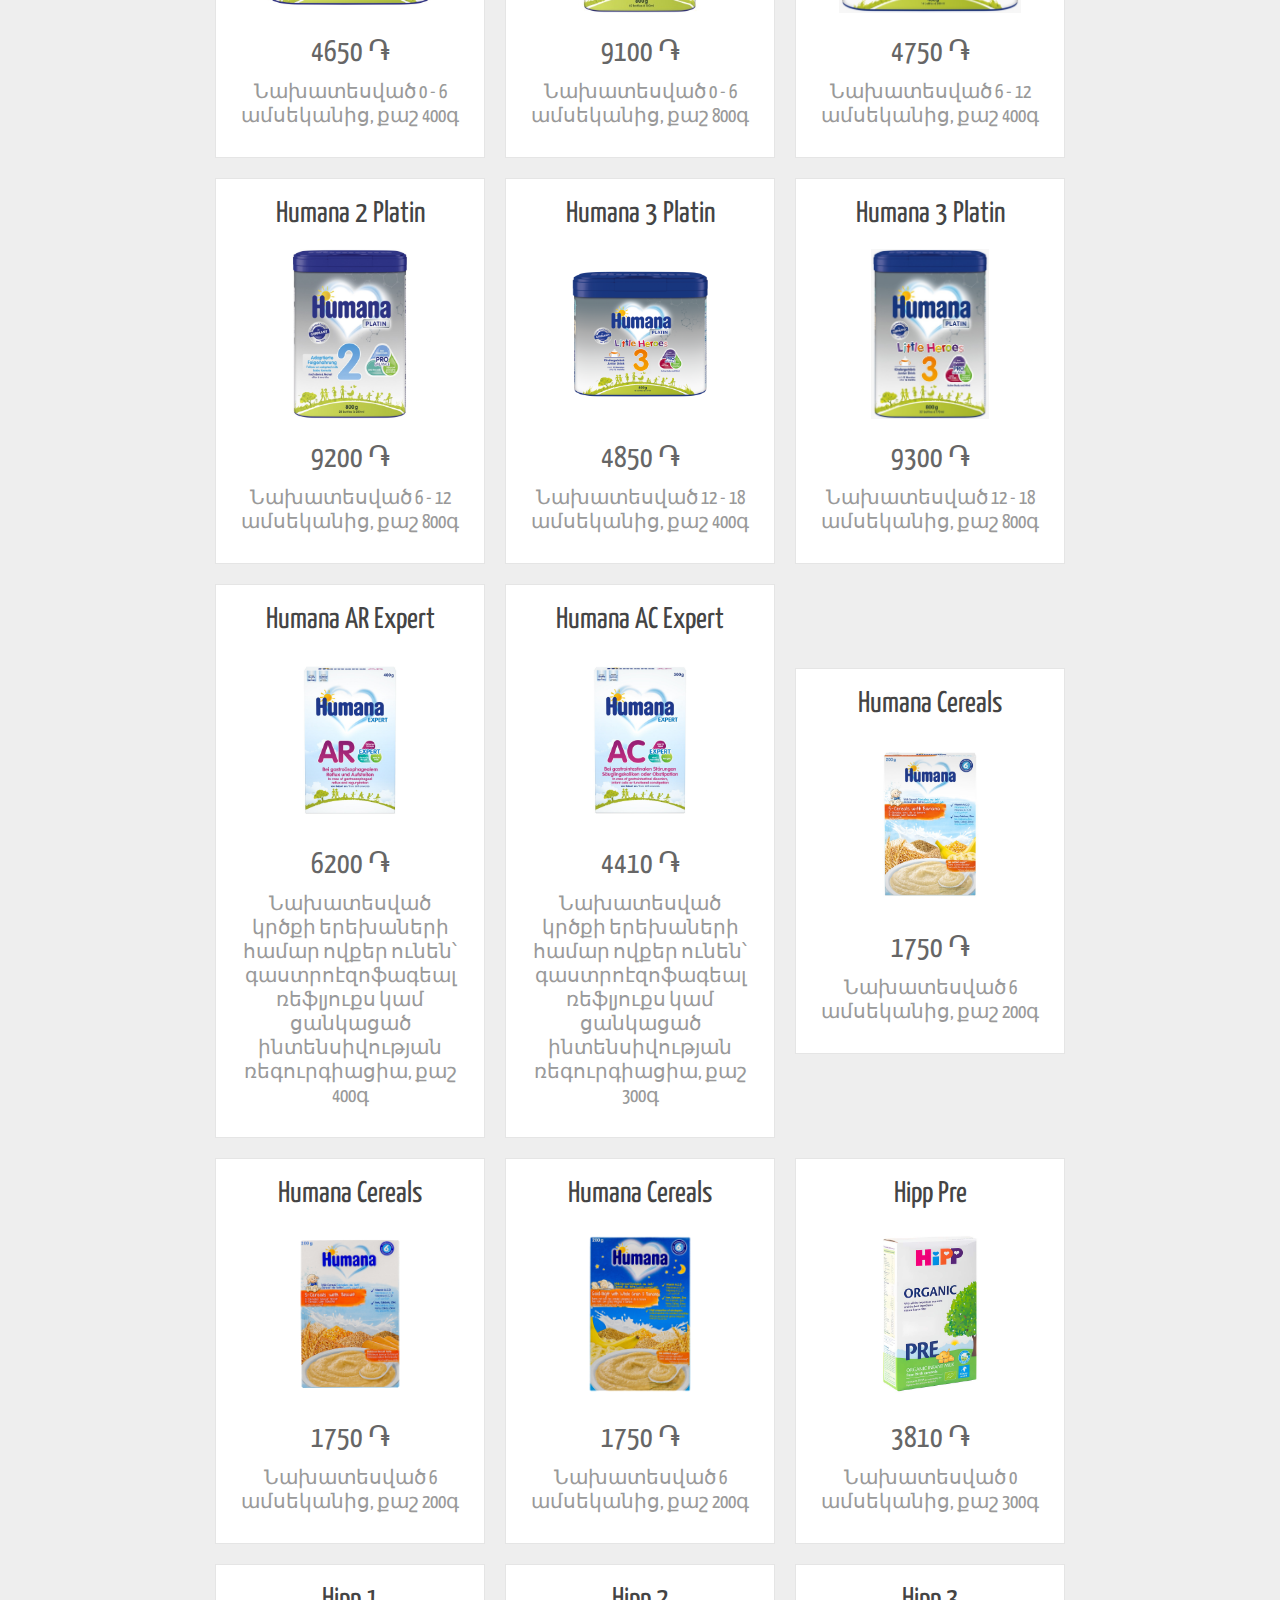
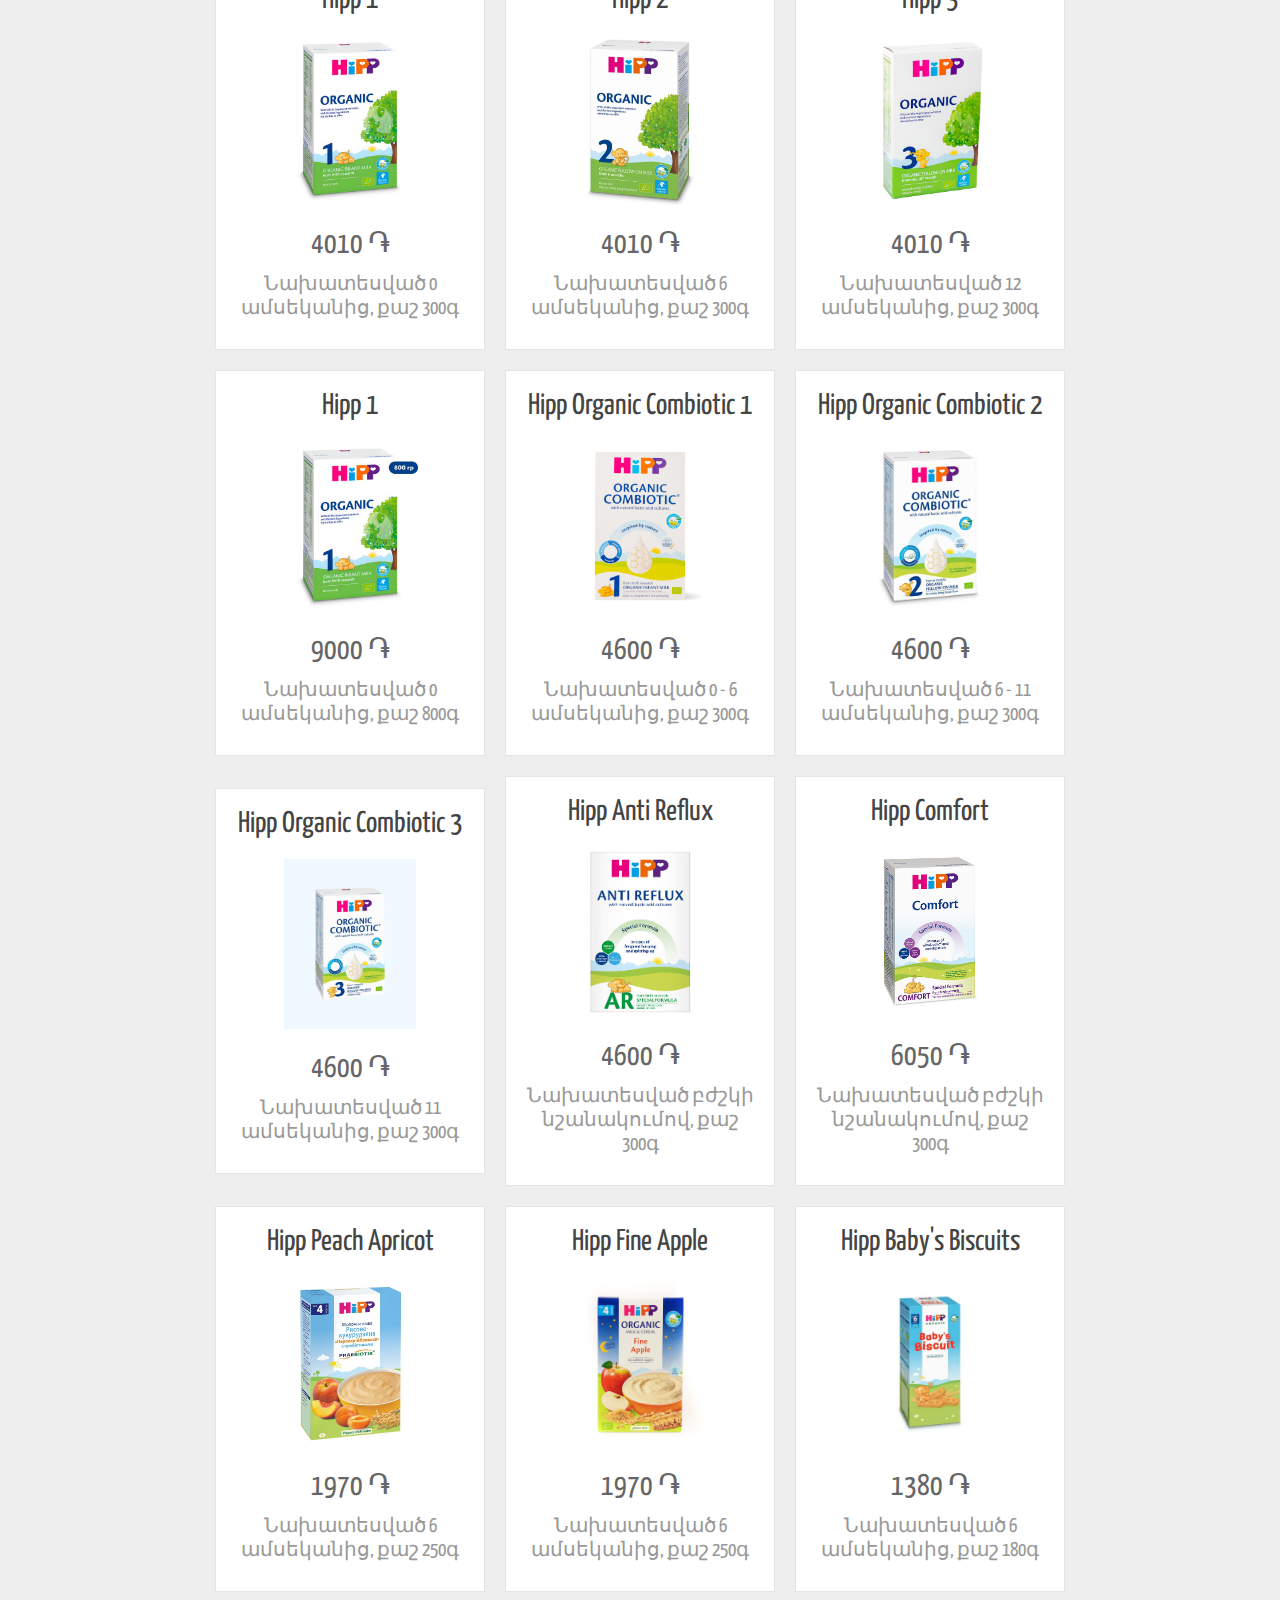
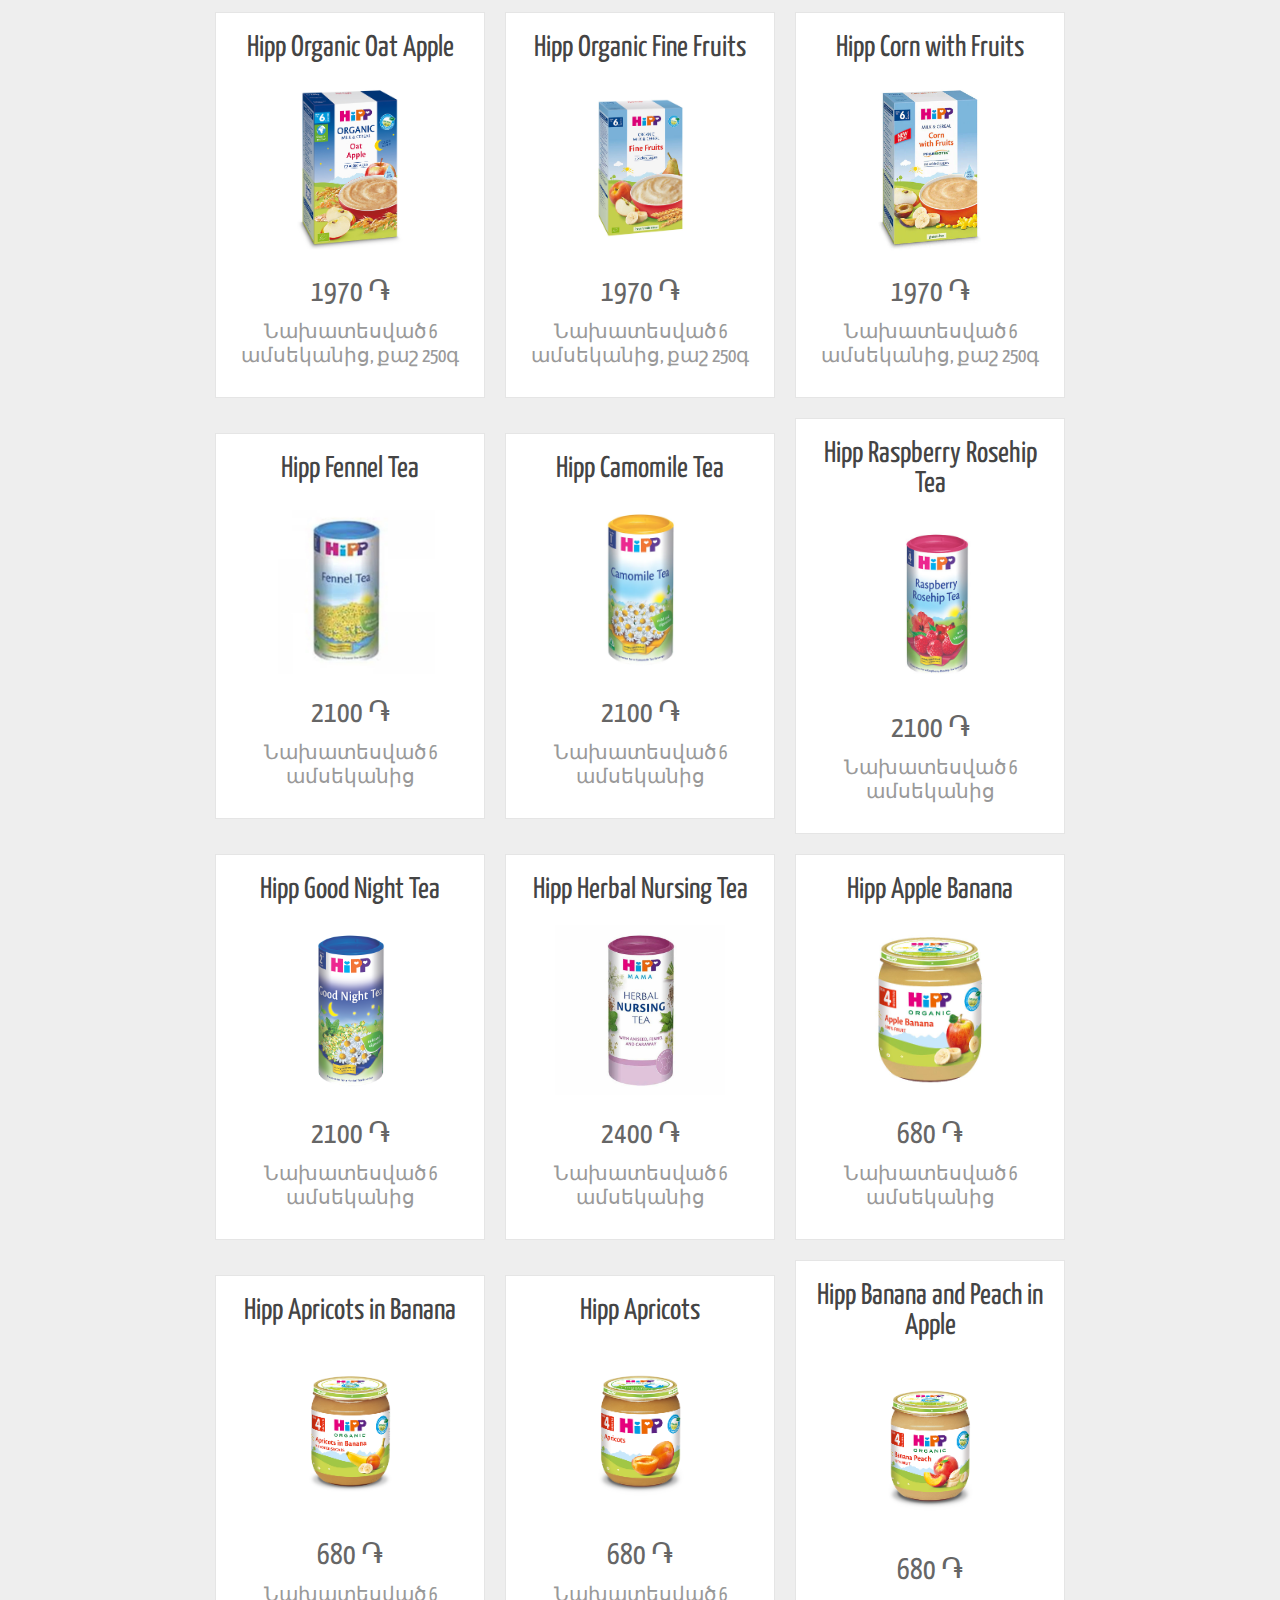
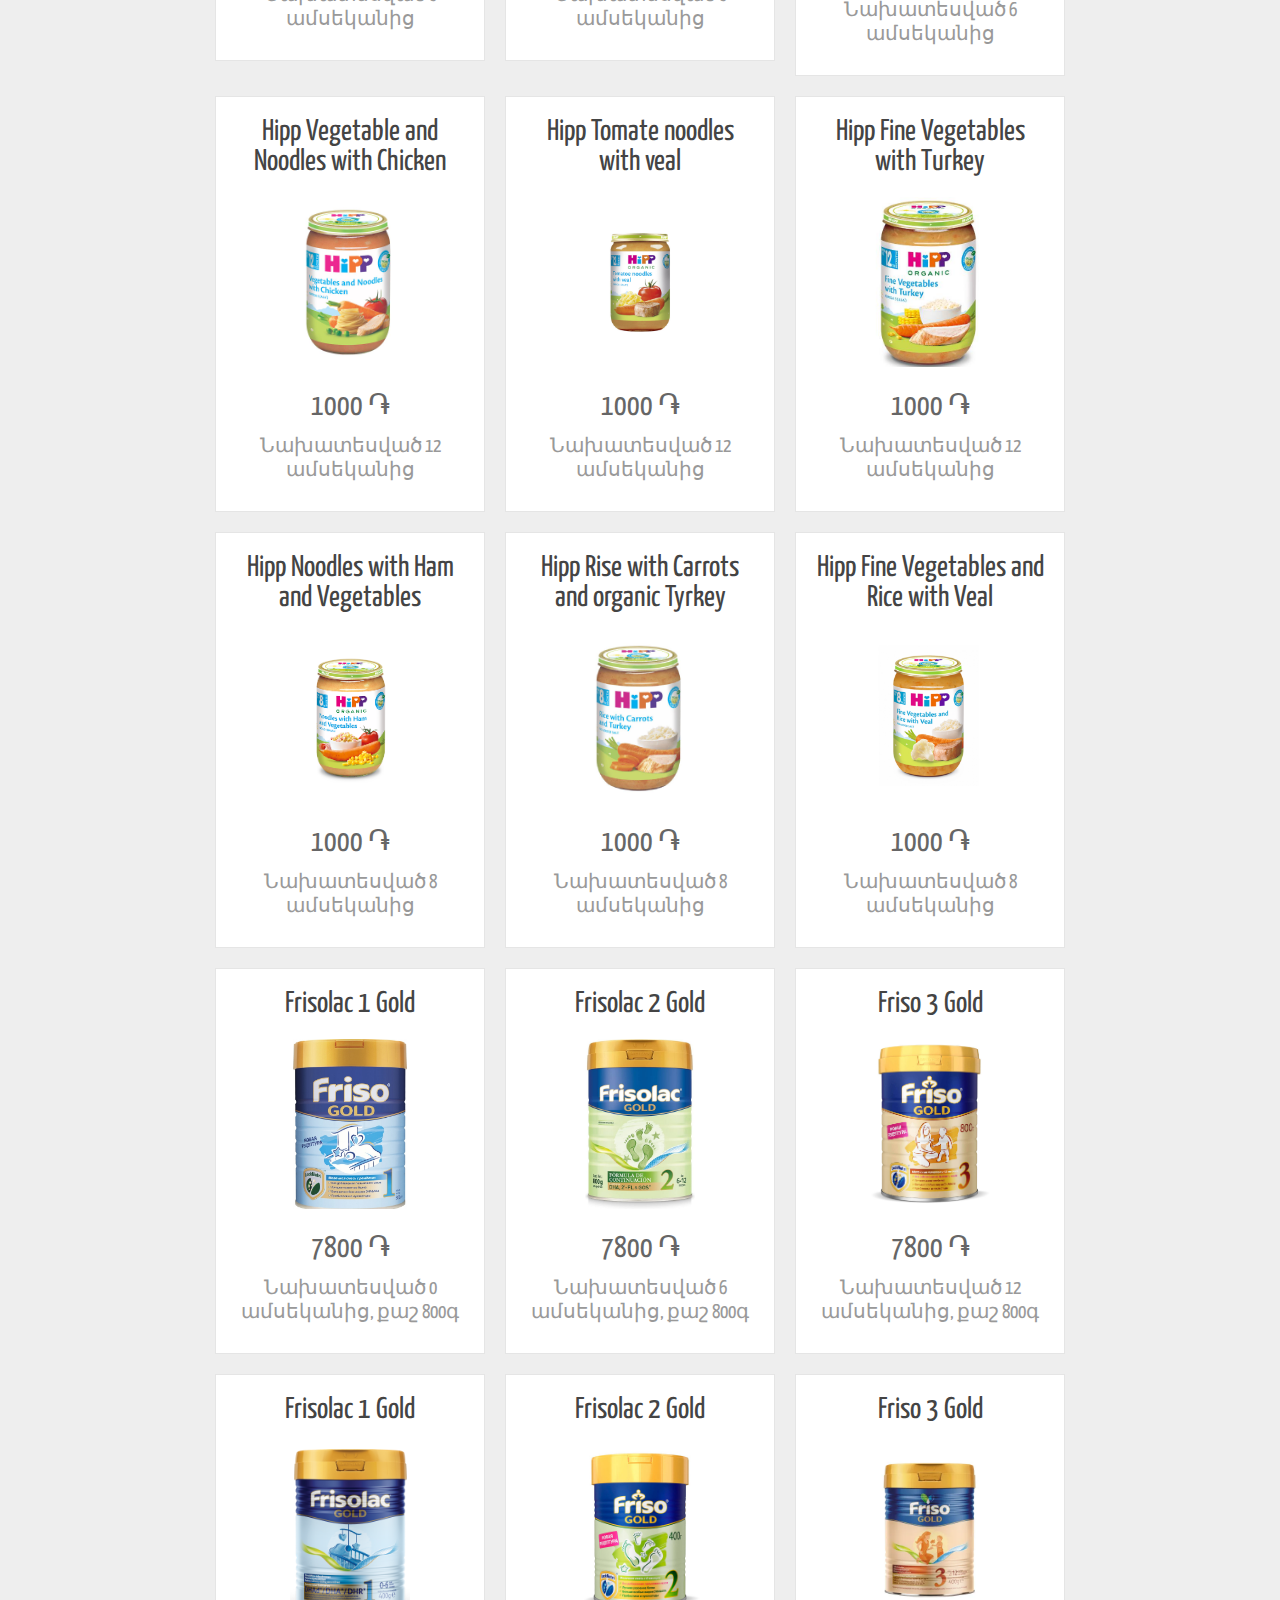
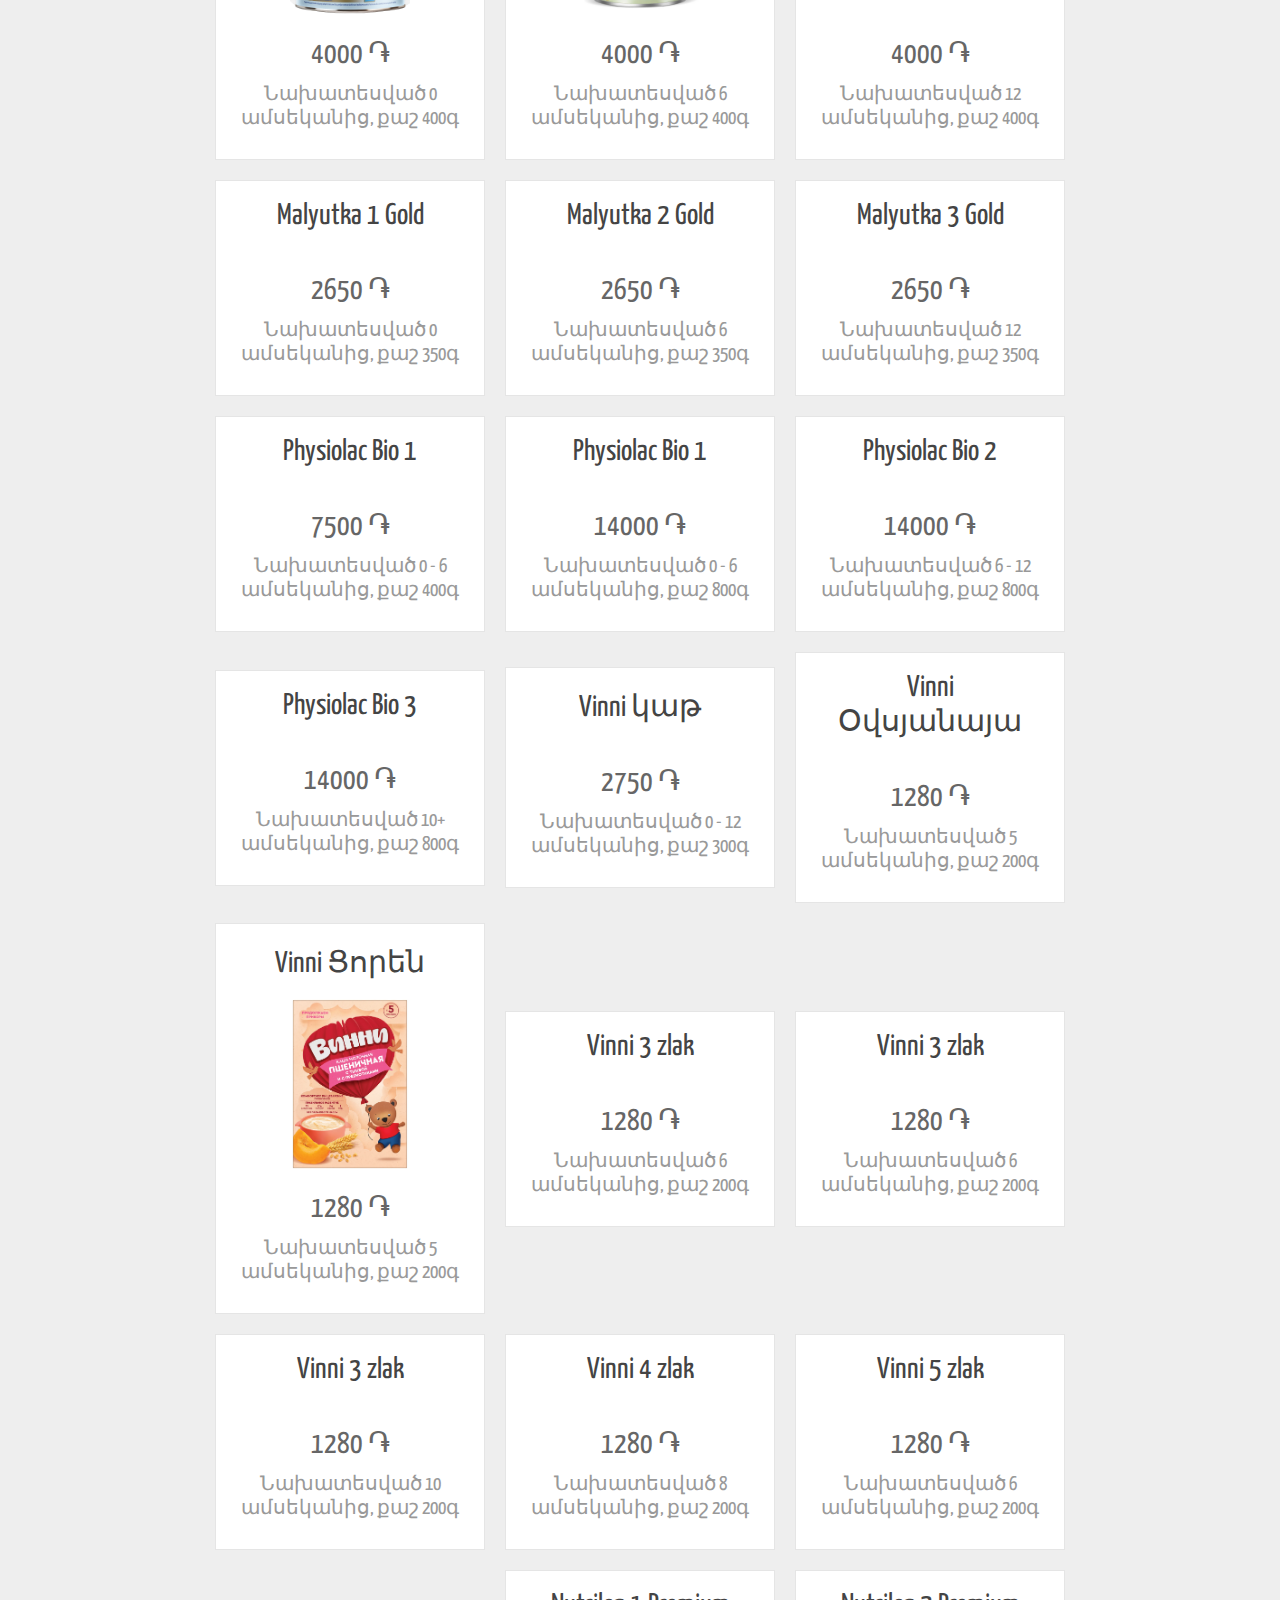
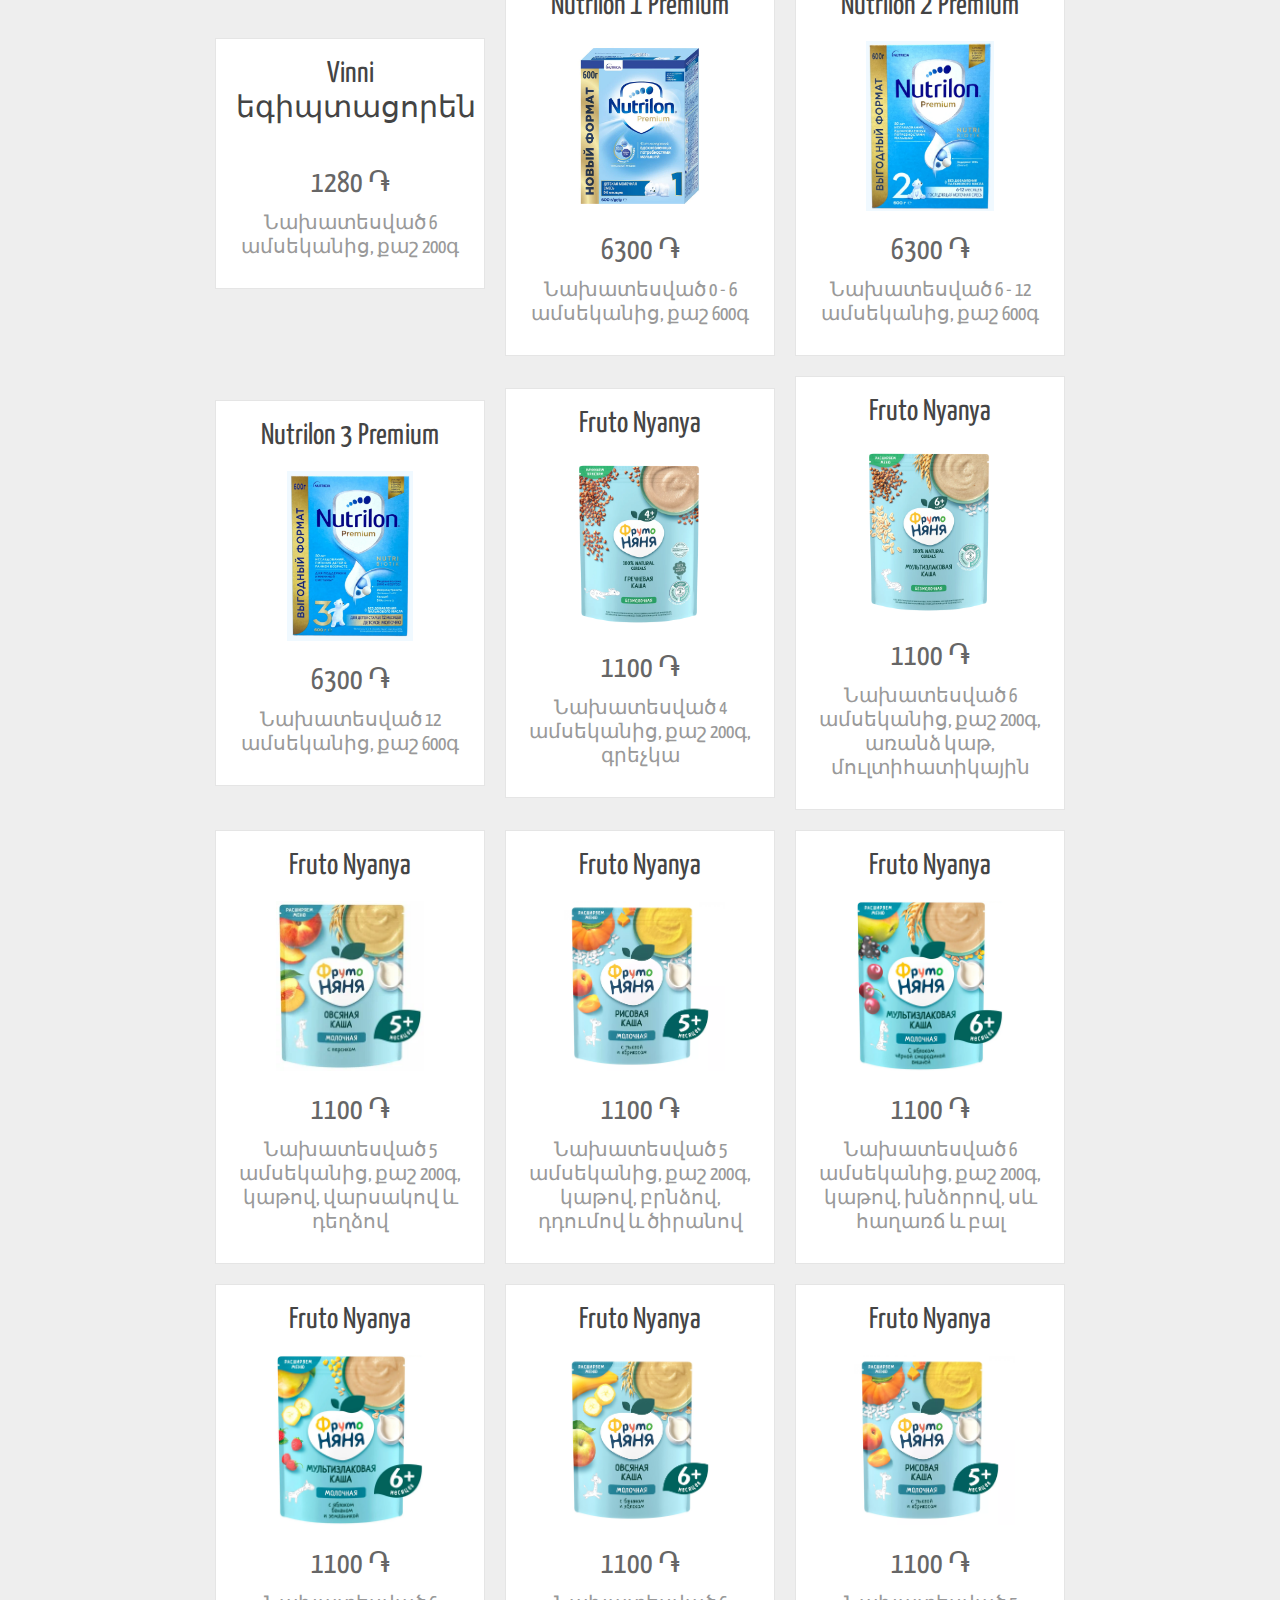
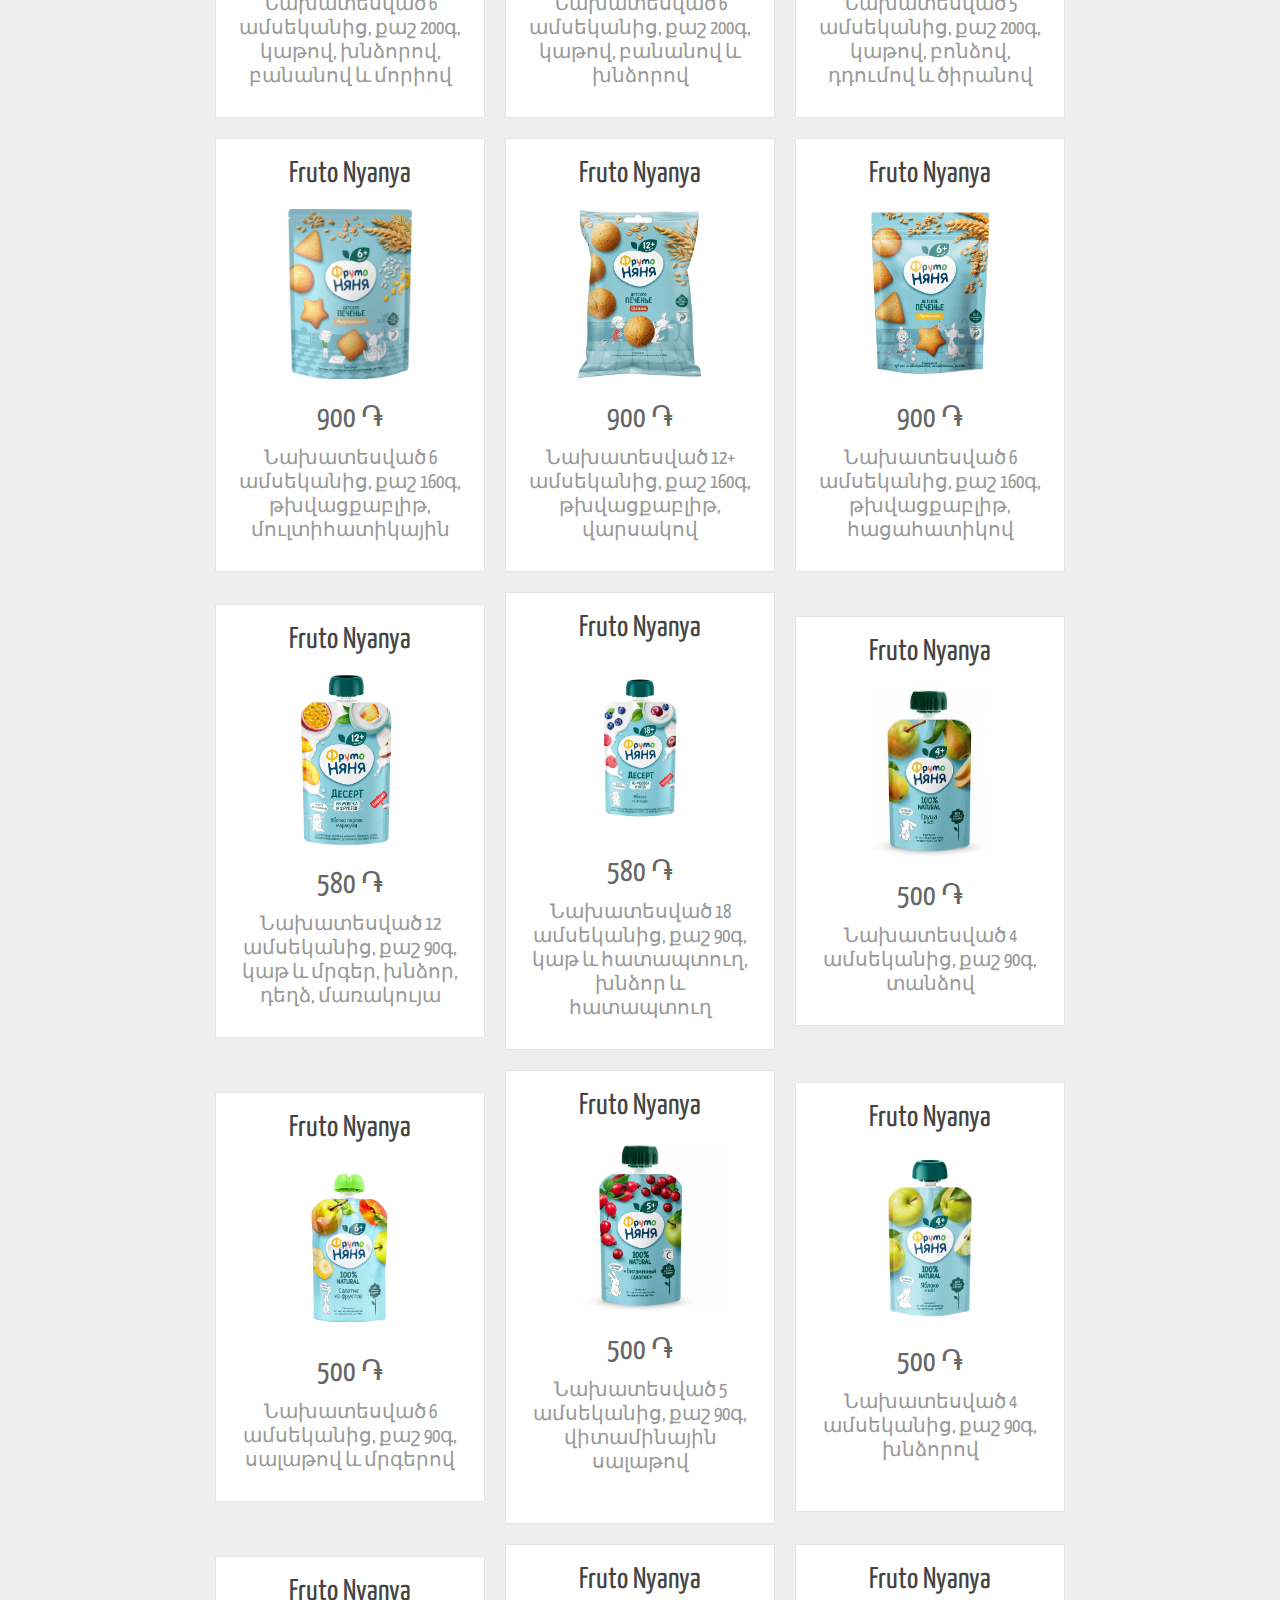
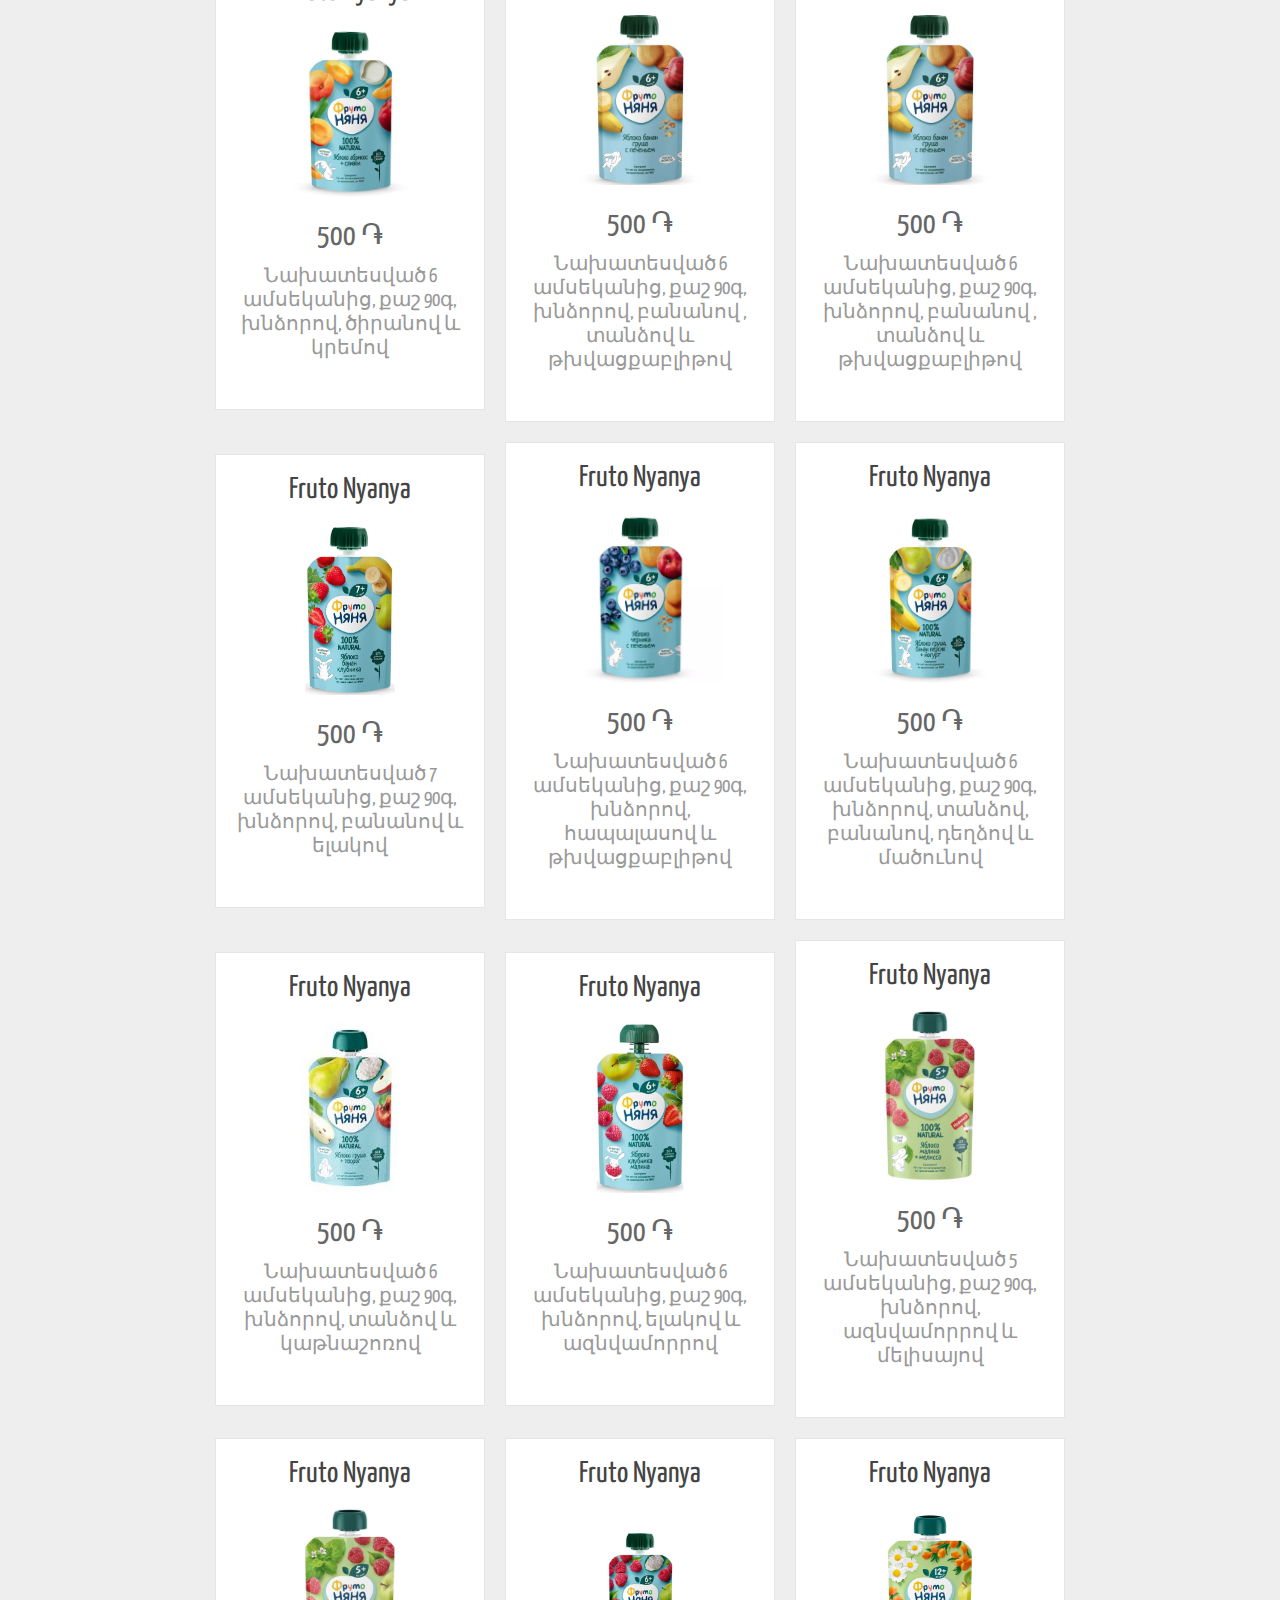
==== commit f493ceb7: "Update index.html" ====
--- a/index.html
+++ b/index.html
@@ -287,20 +287,6 @@
             <div class="price">9300 ֏</div>
             <p>Նախատեսված 12 - 18 ամսեկանից, քաշ 800գ</p>
         </div>
-
-        <div class="box">
-            <h3>Humana 3</h3>
-            <img src="images/Food/Humana/humana-3-650g.jpg" alt="">
-            <div class="price">7600 ֏</div>
-            <p>Նախատեսված 6 ամսեկանից, քաշ 650գ</p>
-        </div>
-
-        <div class="box">
-            <h3>Humana 4</h3>
-            <img src="images/Food/Humana/humana-4-650g.png" alt="">
-            <div class="price">7600 ֏</div>
-            <p>Նախատեսված 18 ամսեկանից, քաշ 650գ</p>
-        </div>
         
         <div class="box">
             <h3>Humana AR Expert</h3>
